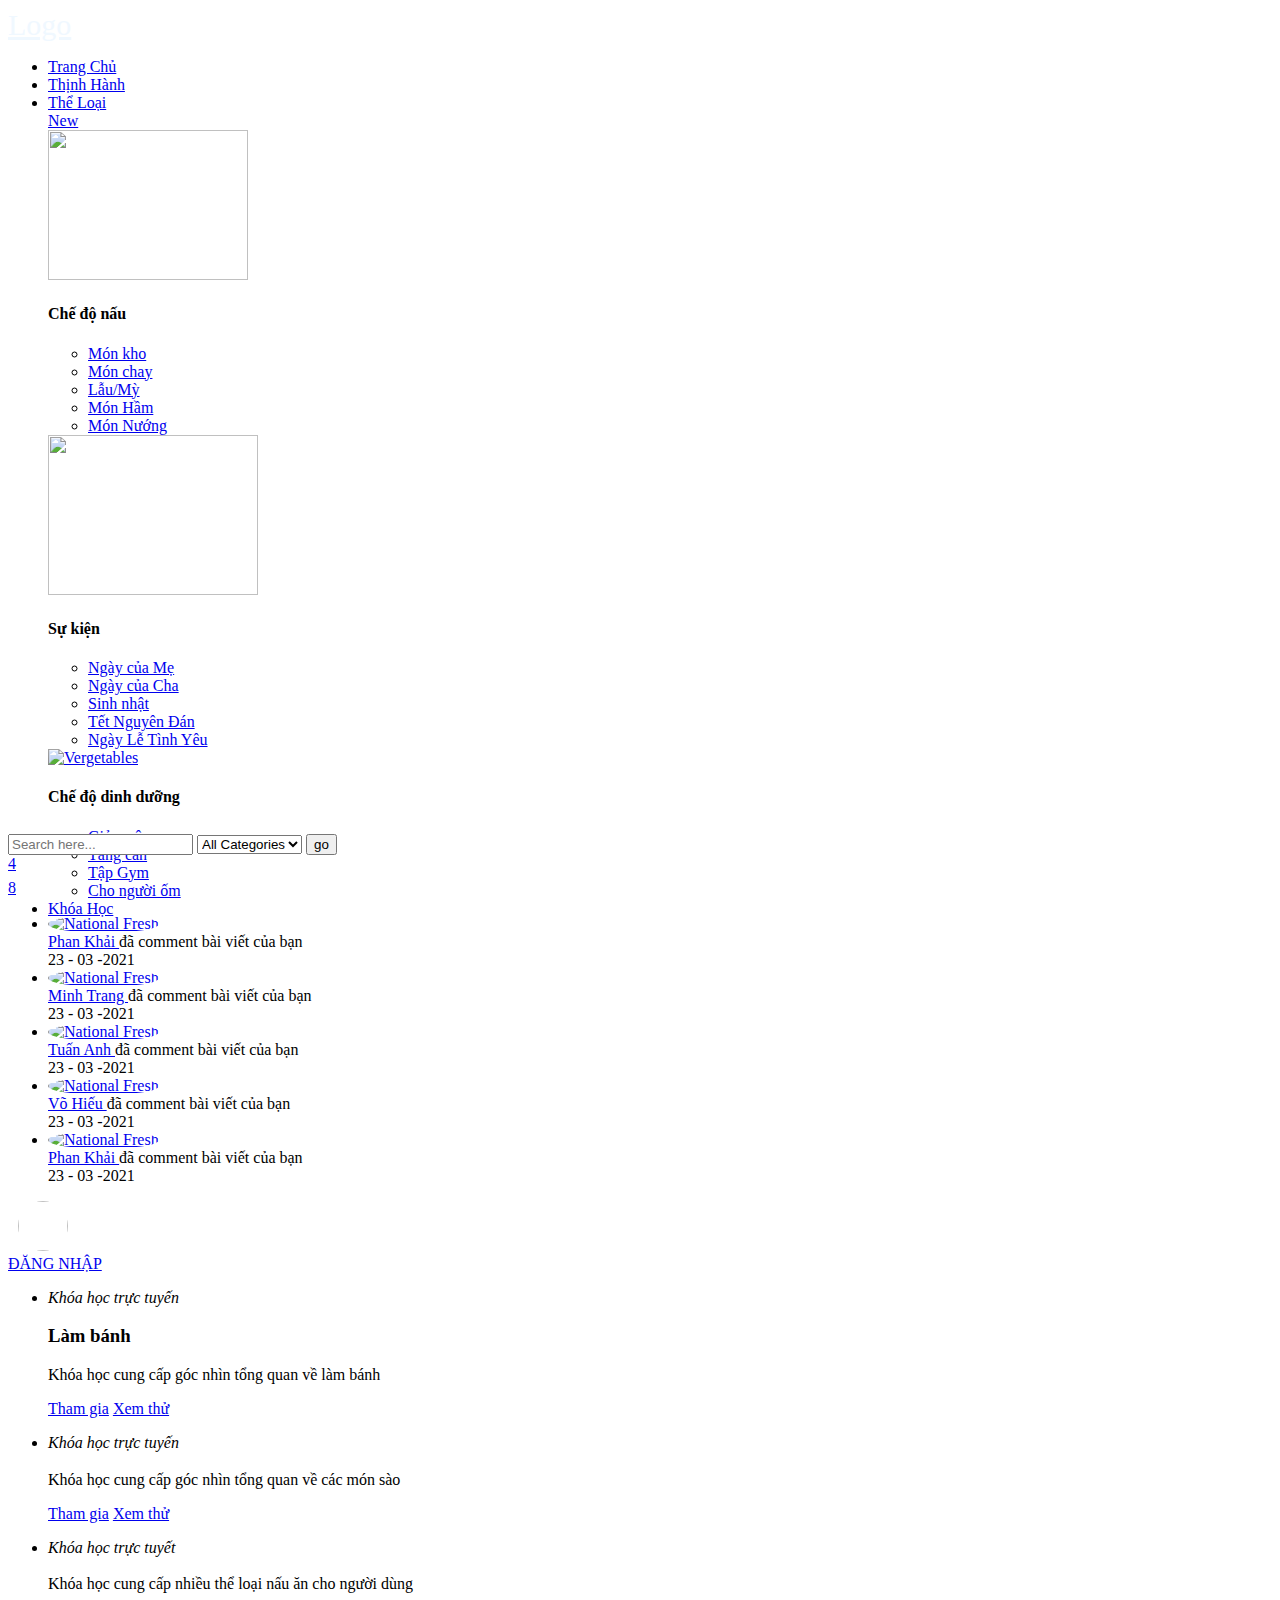
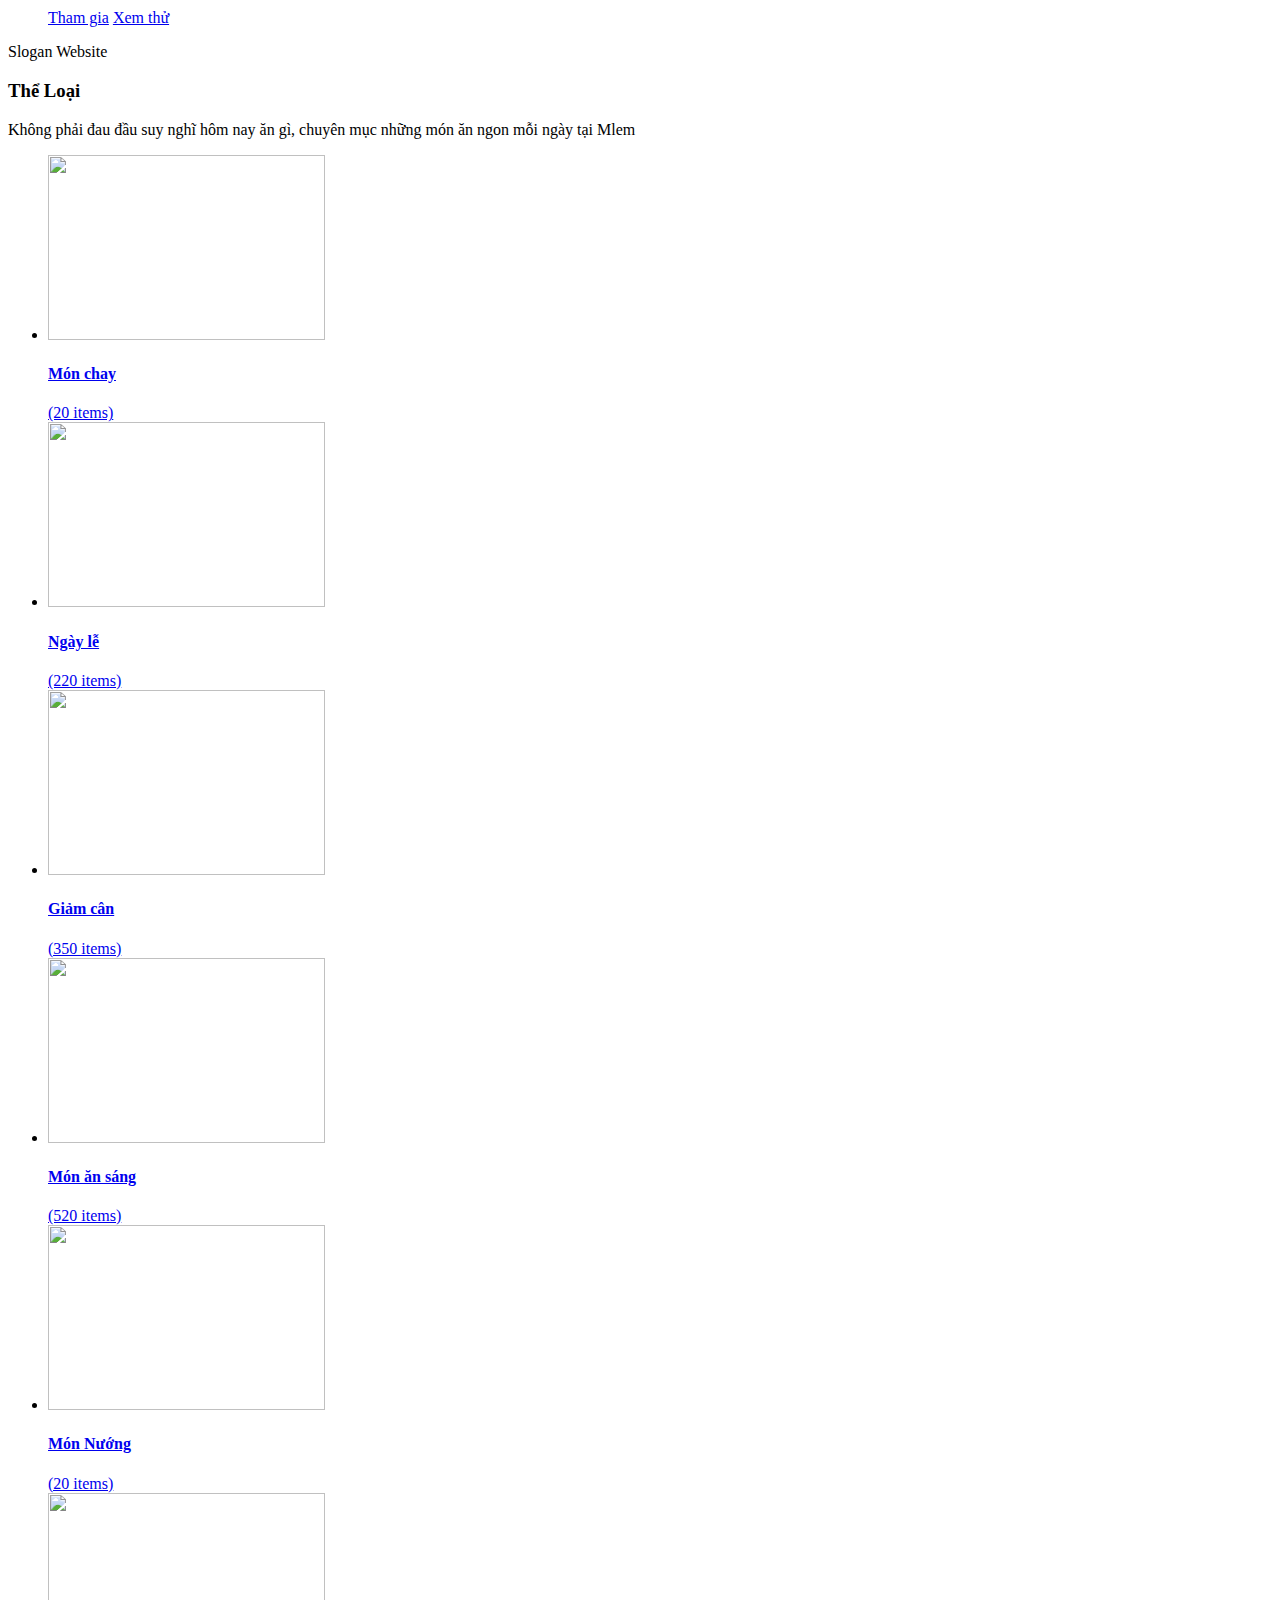
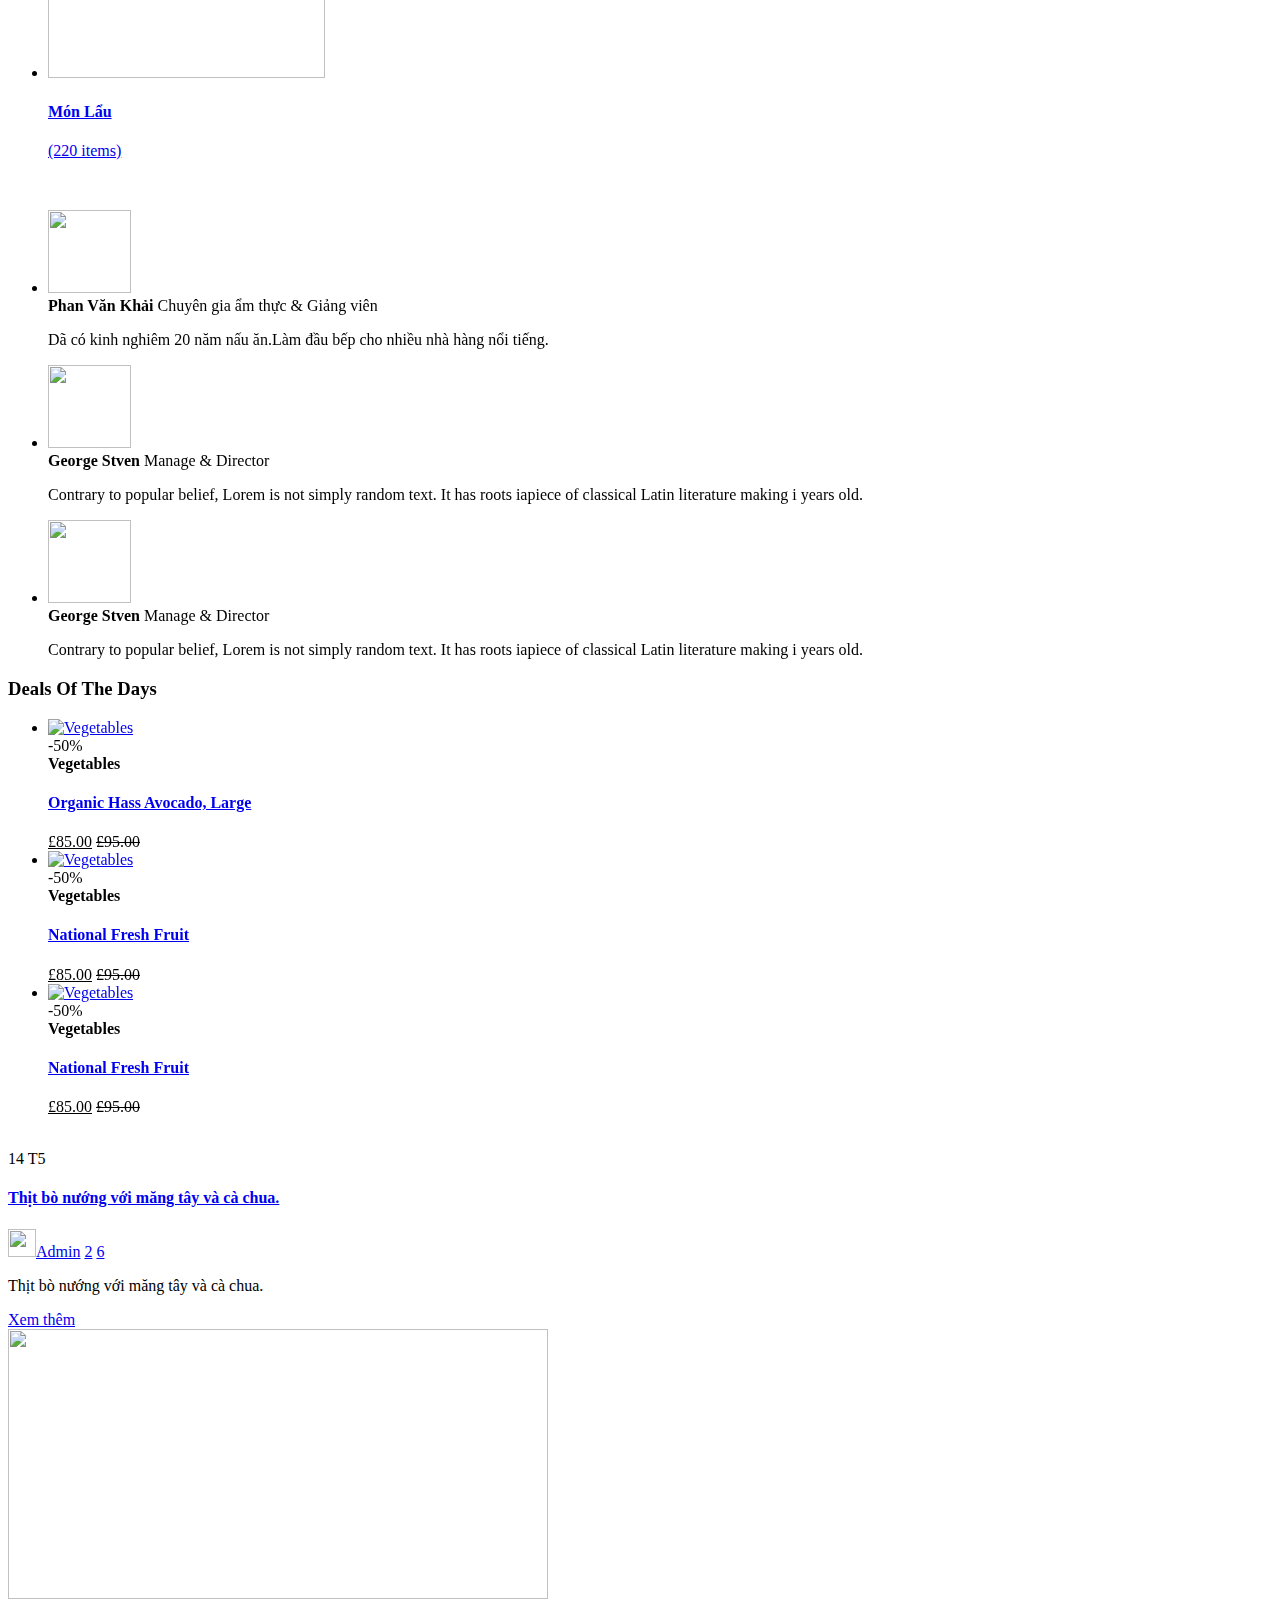
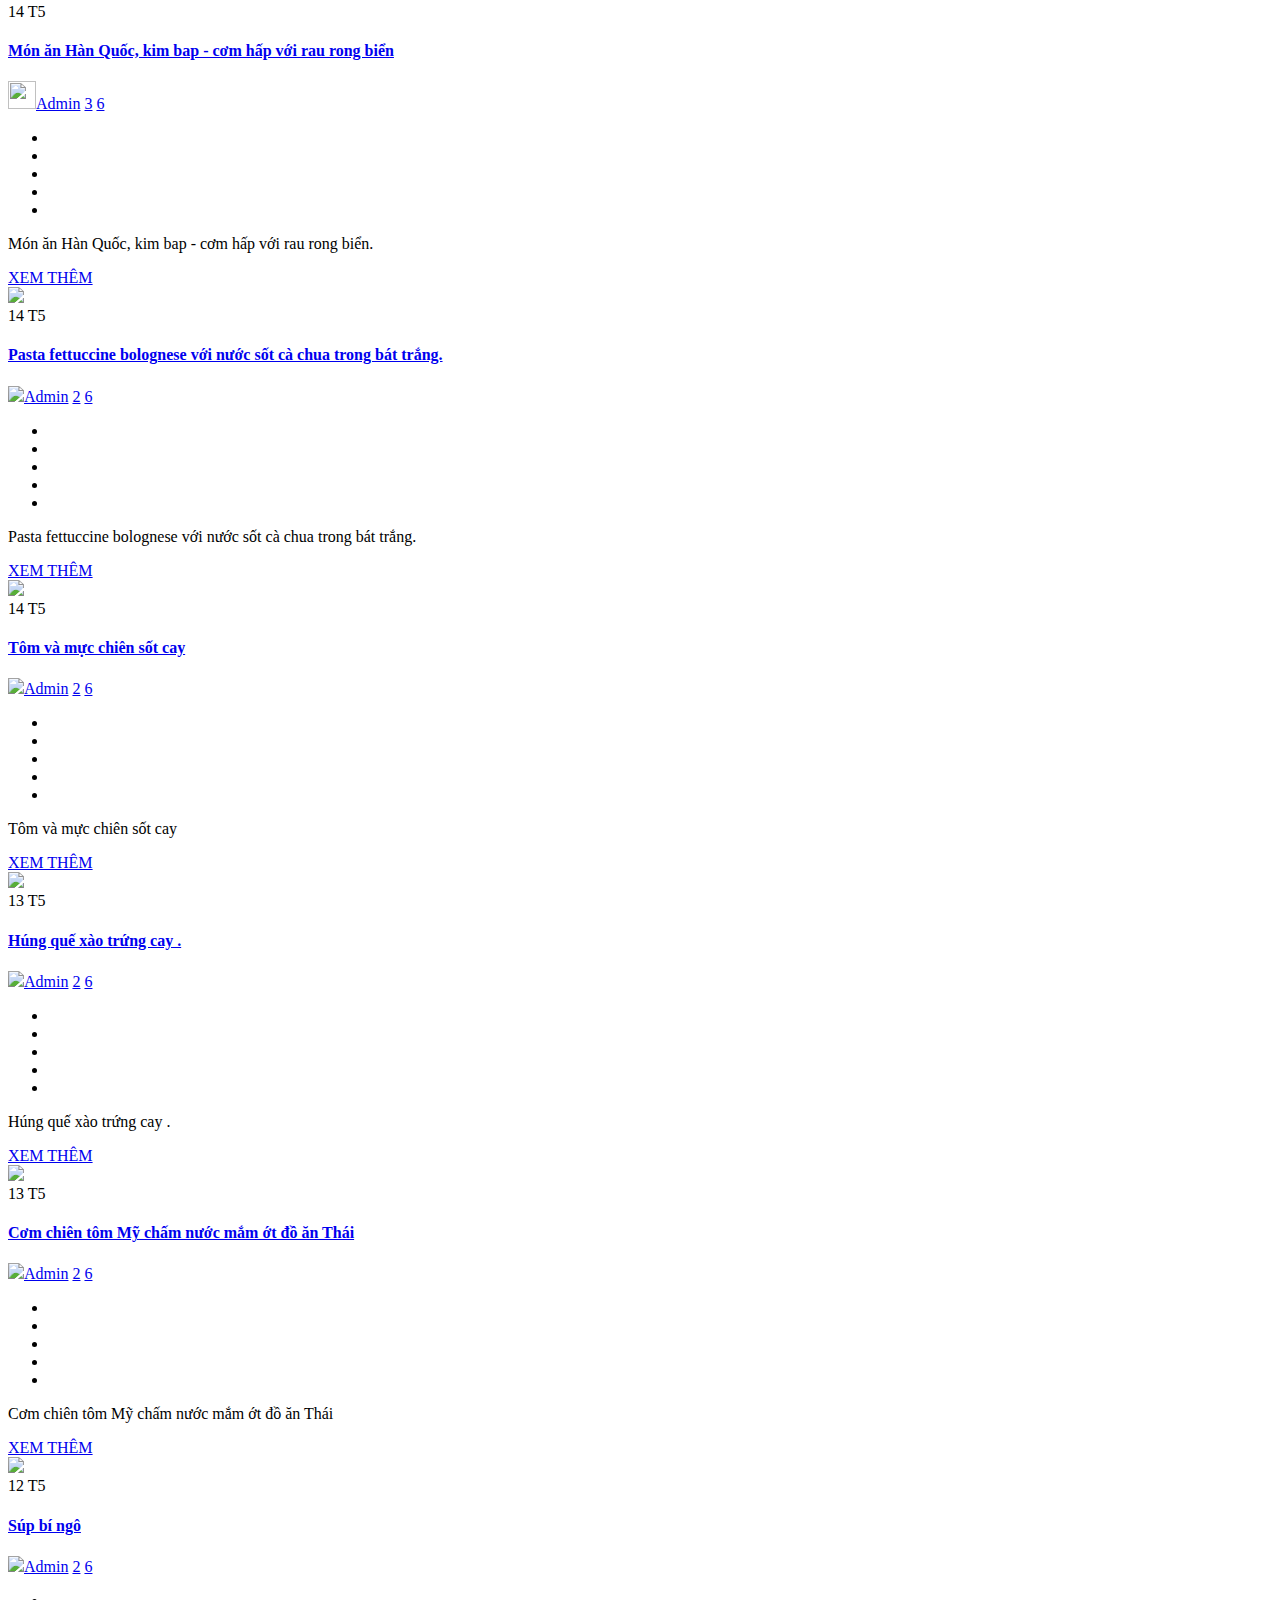
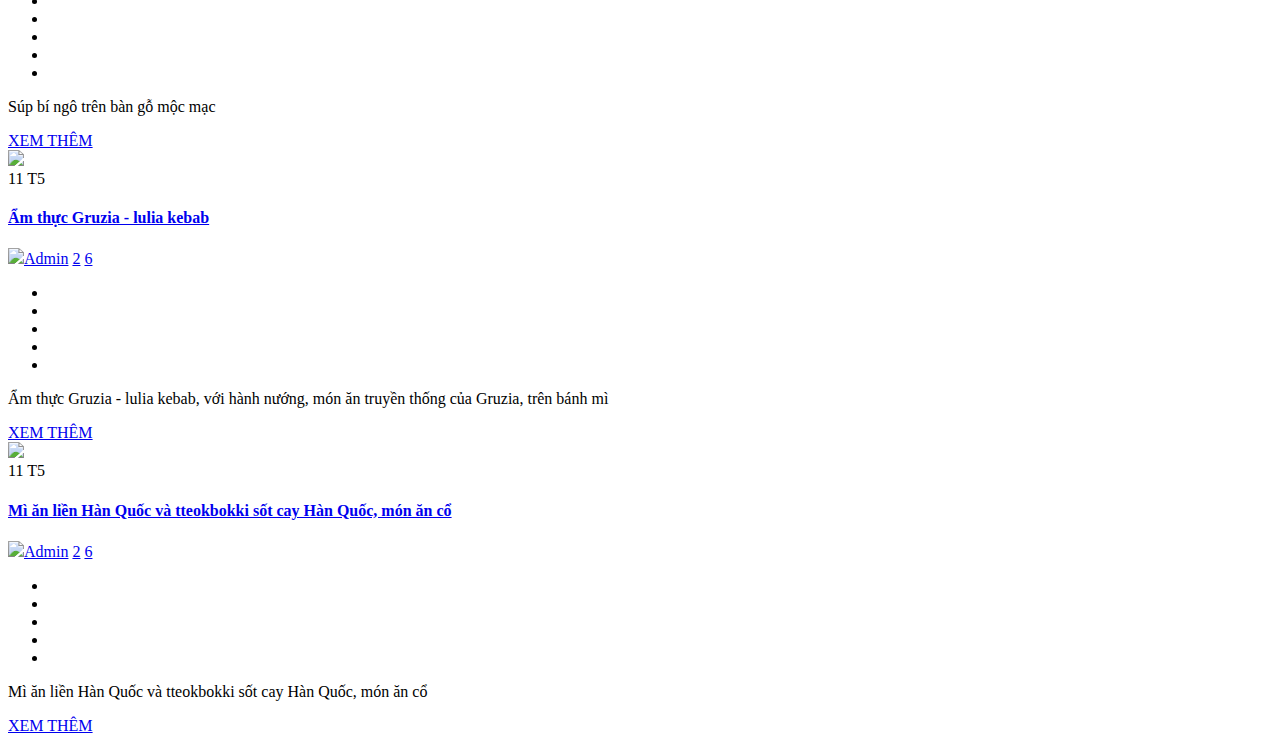
==== src/main/resources/templates/index.html @ c3fb503d "deploy on host" ====
<!DOCTYPE html>
<html class="no-js" lang="en">

<head>
	<meta charset="utf-8">
	<meta http-equiv="X-UA-Compatible" content="IE=edge">
	<meta name="viewport" content="width=device-width, initial-scale=1">
	<title>Mlem Mlem</title>
	<link href="https://fonts.googleapis.com/css?family=Cairo:400,600,700&amp;display=swap" rel="stylesheet">
	<link href="https://fonts.googleapis.com/css?family=Poppins:600&amp;display=swap" rel="stylesheet">
	<link href="https://fonts.googleapis.com/css?family=Playfair+Display:400i,700i" rel="stylesheet">
	<link href="https://fonts.googleapis.com/css?family=Ubuntu&amp;display=swap" rel="stylesheet">
	<link rel="shortcut icon" type="image/x-icon" href="assets/images/favicon.png" />
	<link rel="stylesheet" href="assets/css/bootstrap1.min.css">
	<link rel="stylesheet" href="assets/css/animate.min.css">
	<link rel="stylesheet" href="assets/css/font-awesome.min.css">
	<link rel="stylesheet" href="assets/css/nice-select.css">
	<link rel="stylesheet" href="assets/css/slick.min.css">
	<link rel="stylesheet" href="assets/css/style.css">
	<link rel="stylesheet" href="assets/css/main-color02.css">
	<link rel="stylesheet" href="assets/css/all.css">


</head>

<body class="biolife-body">

	<!-- Preloader -->
	<div id="biof-loading">
		<div class="biof-loading-center">
			<div class="biof-loading-center-absolute">
				<div class="dot dot-one"></div>
				<div class="dot dot-two"></div>
				<div class="dot dot-three"></div>
			</div>
		</div>
	</div>

	<!-- HEADER -->
	<header id="header" class="header-area style-01 layout-02">

		<div class="header-middle biolife-sticky-object ">
			<div class="container">
				<div class="row">
					<div class="col-lg-2 col-md-2 col-sm-6 col-xs-6">
						<a href="home-02.html" class="biolife-logo" style="color: aliceblue; font-size: 30px;">
							Logo
							<!-- <img src="assets/images/organic-2.png" alt="biolife logo" width="135" height="34"> -->
						</a>
					</div>
					<div class="col-lg-5 col-md-6 hidden-sm hidden-xs">
						<div class="primary-menu">
							<ul class="menu biolife-menu clone-main-menu clone-primary-menu">
								<li class="menu-item"><a href="#">Trang Chủ</a></li>
								<li class="menu-item"><a href="#">Thịnh Hành</a></li>
								<li class="menu-item menu-item menu-item-has-children has-megamenu">
									<a href="#" class="menu-name" data-title="Shop">Thể Loại<div class="sup-item"><span
												class="lbl new">New</span></div></a>
									<div class="wrap-megamenu lg-width md-width-970">
										<div class="mega-content">
											<div class="col-lg-4 col-md-4 md-margin-bottom-0 xs-margin-bottom-46px">
												<div class="wrap-custom-menu vertical-menu">
													<div class="top-banner-menu">
														<a href="#"><img src="assets/images/home-02/theloai1.jpg"
																width="200" height="150"></a>
													</div>
													<h4 class="menu-title">Chế độ nấu</h4>
													<ul class="menu">
														<li><a href="#">Món kho</a></li>
														<li><a href="#">Món chay</a></li>
														<li><a href="#">Lẫu/Mỳ</a></li>
														<li><a href="#">Món Hầm</a></li>
														<li><a href="#">Món Nướng</a></li>
													</ul>
												</div>
											</div>
											<div class="col-lg-4 col-md-4 md-margin-bottom-0 xs-margin-bottom-46px">
												<div class="wrap-custom-menu vertical-menu">
													<div class="top-banner-menu">
														<a href="#"><img src="assets/images/home-02/eventday.png"
																width="210" height="160"></a>
													</div>
													<h4 class="menu-title">Sự kiện</h4>
													<ul class="menu">
														<li><a href="#">Ngày của Mẹ</a></li>
														<li><a href="#">Ngày của Cha</a></li>
														<li><a href="#">Sinh nhật</a></li>
														<li><a href="#">Tết Nguyên Đán</a></li>
														<li><a href="#">Ngày Lễ Tình Yêu</a></li>
													</ul>
												</div>
											</div>
											<div class="col-lg-4 col-md-4 md-margin-bottom-0 xs-margin-bottom-46px">
												<div class="wrap-custom-menu vertical-menu">
													<div class="top-banner-menu">
														<a href="#"><img src="assets/images/home-02/chedo.jpg"
																width="250" height="150" alt="Vergetables"></a>
													</div>
													<h4 class="menu-title">Chế độ dinh dưỡng</h4>
													<ul class="menu">
														<li><a href="#">Giảm cân</a></li>
														<li><a href="#">Tăng cân</a></li>
														<li><a href="#">Tập Gym</a></li>
														<li><a href="#">Cho người ốm</a></li>
													</ul>
												</div>
											</div>

										</div>
									</div>
								</li>
								<li class="menu-item"><a href="/newGeneralCourse">Khóa Học</a></li>
							</ul>
						</div>
					</div>

					<div class="col-lg-5 col-md-4 col-sm-6 col-xs-6">
						<div class="biolife-cart-info">
							<div class="mobile-search">
								<a href="javascript:void(0)" class="open-searchbox"><i
										class="biolife-icon icon-search"></i></a>
								<div class="mobile-search-content" style="margin-top: -100px;">
									<form action="#" class="form-search" name="mobile-seacrh" method="get">
										<a href="#" class="btn-close"><span
												class="biolife-icon icon-close-menu"></span></a>
										<input type="text" name="s" class="input-text" value=""
											placeholder="Search here...">
										<select name="category">
											<option value="-1" selected>All Categories</option>
											<option value="vegetables">Món kho</option>
											<option value="fresh_berries">Món nướng</option>
											<option value="ocean_foods">Món Hấp</option>
											<option value="butter_eggs">Món chiên</option>
											<option value="fastfood">Fastfood</option>
											<option value="fresh_meat">Món gỏi</option>
											<option value="fresh_onion">Quay</option>
											<option value="papaya_crisps">Lẫu</option>
											<option value="oatmeal">Hầm</option>
										</select>
										<button type="submit" class="btn-submit">go</button>
									</form>
								</div>
							</div>

							<div class="wishlist-block hidden-sm hidden-xs">
								<a href="javascript:void(0)" class="dsktp-open-searchbox">
									<span class="icon-qty-combine">
										<i class="biolife-icon icon-search"></i>
									</span>
								</a>
							</div>
							<div class="wishlist-block hidden-sm hidden-xs">
								<a href="#" class="link-to">
									<span class="icon-qty-combine">
										<i class="icon-heart-bold biolife-icon"></i>
										<span class="qty">4</span>
									</span>
								</a>
							</div>
							<div class="minicart-block">
								<div class="minicart-contain">
									<a href="javascript:void(0)" class="link-to">
										<span class="icon-qty-combine">
											<!-- <i class="icon-cart-mini biolife-icon"></i> -->
											<i class="fa fa-bell biolife-icon" style="font-size: 23px;"></i>
											<span class="qty">8</span>
										</span>
									</a>
									<div class="cart-content">
										<div class="cart-inner">
											<ul class="products">
												<li class="ho">
													<div class="minicart-item">
														<div class="thumb">
															<a href="#"><img src="assets/images/home-02/Khai.jpg"
																	style="border-radius: 50%;" width="70" height="70"
																	alt="National Fresh"></a>
														</div>
														<div class="left-info">
															<div class="product-title"><a class="a" href="#">Phan Khải
																</a><span style="color:black"> đã comment bài viết của
																	bạn</span></div>

															<div class="qty">
																<label>23 - 03 -2021</label>
															</div>
														</div>
														<div class="action">
															<a href="#" class="remove"><i class="fas fa-trash"></i></a>

														</div>
													</div>
												</li>
												<li class="ho">
													<div class="minicart-item">
														<div class="thumb">
															<a href="#"><img src="assets/images/home-02/trang.jpg"
																	style="border-radius: 50%;" width="70" height="70"
																	alt="National Fresh"></a>
														</div>
														<div class="left-info">
															<div class="product-title"><a class="a" href="#">Minh Trang
																</a><span style="color:black"> đã comment bài viết của
																	bạn</span></div>

															<div class="qty">
																<label>23 - 03 -2021</label>
															</div>
														</div>
														<div class="action">
															<a href="#" class="remove"><i class="fas fa-trash"></i></a>

														</div>
													</div>
												</li>
												<li class="ho">
													<div class="minicart-item">
														<div class="thumb">
															<a href="#"><img src="assets/images/home-02/TuanAnh.jpg"
																	style="border-radius: 50%;" width="70" height="70"
																	alt="National Fresh"></a>
														</div>
														<div class="left-info">
															<div class="product-title"><a class="a" href="#">Tuấn Anh
																</a><span style="color:black"> đã comment bài viết của
																	bạn</span></div>

															<div class="qty">
																<label>23 - 03 -2021</label>
															</div>
														</div>
														<div class="action">
															<a href="#" class="remove"><i class="fas fa-trash"></i></a>

														</div>
													</div>
												</li>
												<li class="ho">
													<div class="minicart-item">
														<div class="thumb">
															<a href="#"><img src="assets/images/home-02/Hieu.jpg"
																	style="border-radius: 50%;" width="70" height="70"
																	alt="National Fresh"></a>
														</div>
														<div class="left-info">
															<div class="product-title"><a class="a" href="#">Võ Hiếu
																</a><span style="color:black"> đã comment bài viết của
																	bạn</span></div>

															<div class="qty">
																<label>23 - 03 -2021</label>
															</div>
														</div>
														<div class="action">
															<a href="#" class="remove"><i class="fas fa-trash"></i></a>

														</div>
													</div>
												</li>
												<li class="ho">
													<div class="minicart-item">
														<div class="thumb">
															<a href="#"><img src="assets/images/home-02/Khai.jpg"
																	style="border-radius: 50%;" width="70" height="70"
																	alt="National Fresh"></a>
														</div>
														<div class="left-info">
															<div class="product-title"><a class="a" href="#">Phan Khải
																</a><span style="color:black"> đã comment bài viết của
																	bạn</span></div>

															<div class="qty">
																<label>23 - 03 -2021</label>
															</div>
														</div>
														<div class="action">
															<a href="#" class="remove"><i class="fas fa-trash"></i></a>
														</div>
													</div>
												</li>
											</ul>
										</div>
									</div>
								</div>
							</div>
							<div class="login-item unauthenticated" th:if="${user!=null}">
							
								<a href="/logout" class="login-link" th:text="${user.fullName}"></a>
								<a href="/logout" class="login-link" th:text="${user.id}"></a>
                         <span th:if="${user.avatar!=null}">
							<img th:src="${user.avatar}" style="width: 50px;height: 50px; border-radius:50%; margin-left:10px;" />
							</span>
							</div>
							<div class="login-item unauthenticated" th:unless="${user!=null}">
								<a href="/login" class="login-link"><i class="biolife-icon icon-login"></i>ĐĂNG NHẬP</a>
							</div>

							<div class="mobile-menu-toggle">
								<a class="btn-toggle" data-object="open-mobile-menu" href="javascript:void(0)">
									<span></span>
									<span></span>
									<span></span>
								</a>
							</div>
						</div>
					</div>
				</div>
			</div>
		</div>
	</header>

	<!-- Page Contain -->
	<div class="page-contain ">

		<!-- Main content -->
		<div id="main-content " class="main-content ">

			<!-- Block 01: Main slide block-->
			<div class="main-slide block-slider">
				<ul class="biolife-carousel nav-none-on-mobile"
					data-slick='{"arrows": true, "dots": false, "slidesMargin": 0, "slidesToShow": 1, "infinite": true, "speed": 800}'>
					<li>
						<div class="slide-contain slider-opt03__layout01 mode-02 slide-bgr-01">
							<div class="media"></div>
							<div class="text-content">
								<i class="first-line">Khóa học trực tuyến</i>
								<h3 class="second-line">Làm bánh</h3>
								<p class="third-line">Khóa học cung cấp góc nhìn tổng quan về làm bánh</p>
								<p class="buttons">
									<a href="#" class="btn btn-bold">Tham gia</a>
									<a href="#" class="btn btn-thin">Xem thử</a>
								</p>
							</div>
						</div>
					</li>
					<li>
						<div class="slide-contain slider-opt03__layout01 mode-02 slide-bgr-02">
							<div class="media"></div>
							<div class="text-content">
								<i class="first-line">Khóa học trực tuyến </i>
								<h3 class="second-line"></h3>
								<p class="third-line"> Khóa học cung cấp góc nhìn tổng quan về các món sào</p>
								<p class="buttons">
									<a href="#" class="btn btn-bold">Tham gia</a>
									<a href="#" class="btn btn-thin">Xem thử</a>
								</p>
							</div>
						</div>
					</li>
					<li>
						<div class="slide-contain slider-opt03__layout01 mode-02 slide-bgr-03">
							<div class="media"></div>
							<div class="text-content">
								<i class="first-line">Khóa học trực tuyết</i>
								<h3 class="second-line"></h3>
								<p class="third-line">Khóa học cung cấp nhiều thể loại nấu ăn cho người dùng</p>
								<p class="buttons">
									<a href="#" class="btn btn-bold">Tham gia</a>
									<a href="#" class="btn btn-thin">Xem thử</a>
								</p>
							</div>
						</div>
					</li>
				</ul>
			</div>
			<div class="wrap-category xs-margin-top-80px">
				<div class="container">
					<div class="biolife-title-box style-02 xs-margin-bottom-33px">
						<span class="subtitle">Slogan Website</span>
						<h3 class="main-title">Thể Loại</h3>
						<p class="desc">Không phải đau đầu suy nghĩ hôm nay ăn gì, chuyên mục những món ăn ngon mỗi ngày
							tại Mlem </p>
					</div>
					<ul class="biolife-carousel nav-center-bold nav-none-on-mobile"
						data-slick='{"arrows":true,"dots":false,"infinite":false,"speed":400,"slidesMargin":30,"slidesToShow":4, "responsive":[{"breakpoint":1200, "settings":{ "slidesToShow": 3}},{"breakpoint":992, "settings":{ "slidesToShow": 3}},{"breakpoint":768, "settings":{ "slidesToShow": 2, "slidesMargin":10}}, {"breakpoint":500, "settings":{ "slidesToShow": 1}}]}'>
						<li>
							<div class="biolife-cat-box-item">
								<div class="cat-thumb">
									<a href="#" class="cat-link">
										<img src="assets/images/home-02/monchay.png" width="277" height="185" alt="">
									</a>
								</div>
								<a class="cat-info" href="#">
									<h4 class="cat-name">Món chay</h4>
									<span class="cat-number">(20 items)</span>
								</a>
							</div>
						</li>
						<li>
							<div class="biolife-cat-box-item">
								<div class="cat-thumb">
									<a href="#" class="cat-link">
										<img src="assets/images/home-02/ngayle.jpg" width="277" height="185" alt="">
									</a>
								</div>
								<a class="cat-info" href="#">
									<h4 class="cat-name">Ngày lễ</h4>
									<span class="cat-number">(220 items)</span>
								</a>
							</div>
						</li>
						<li>
							<div class="biolife-cat-box-item">
								<div class="cat-thumb">
									<a href="#" class="cat-link">
										<img src="assets/images/home-02/giamcan.png" width="277" height="185" alt="">
									</a>
								</div>
								<a class="cat-info" href="#">
									<h4 class="cat-name">Giảm cân</h4>
									<span class="cat-number">(350 items)</span>
								</a>
							</div>
						</li>
						<li>
							<div class="biolife-cat-box-item">
								<div class="cat-thumb">
									<a href="#" class="cat-link">
										<img src="assets/images/home-02/ansang.png" width="277" height="185" alt="">
									</a>
								</div>
								<a class="cat-info" href="#">
									<h4 class="cat-name">Món ăn sáng</h4>
									<span class="cat-number">(520 items)</span>
								</a>
							</div>
						</li>
						<li>
							<div class="biolife-cat-box-item">
								<div class="cat-thumb">
									<a href="#" class="cat-link">
										<img src="assets/images/home-02/nuong.jpg" width="277" height="185" alt="">
									</a>
								</div>
								<a class="cat-info" href="#">
									<h4 class="cat-name">Món Nướng</h4>
									<span class="cat-number">(20 items)</span>
								</a>
							</div>
						</li>
						<li>
							<div class="biolife-cat-box-item">
								<div class="cat-thumb">
									<a href="#" class="cat-link">
										<img src="assets/images/home-02/lau.png" width="277" height="185" alt="">
									</a>
								</div>
								<a class="cat-info" href="#">
									<h4 class="cat-name">Món Lẩu</h4>
									<span class="cat-number">(220 items)</span>
								</a>
							</div>
						</li>
					</ul>
				</div>
			</div>
			<div class="container" style="margin-top: 50px;">
				<div class="col-lg-3 hidden-md hidden-sm hidden-xs" style="position: -webkit-sticky;
                position: sticky;top: 50px;">

					<!--Block 06: Testimonials-->
					<div
						class="testimonial-block tsm-no-margin-type clone-to-mobile-sidebar md-margin-bottom-50 xs-margin-bottom-80px">
						<ul class="biolife-carousel dots_ring_style_2"
							data-slick='{"arrows":false,"dots":true,"infinite":false,"speed":400,"slidesMargin":30,"slidesToShow":1}'>
							<li>
								<div class="testml-elem-2">
									<div class="avata">
										<img src="assets/images/home-05/testiminal-01.jpg" alt="" width="83"
											height="83">
									</div>
									<b class="name">Phan Văn Khải</b>
									<span class="title">Chuyên gia ẩm thực & Giảng viên</span>
									<p class="comment">Dã có kinh nghiêm 20 năm nấu ăn.Làm đầu bếp cho nhiều nhà hàng
										nổi tiếng.</p>
								</div>
							</li>
							<li>
								<div class="testml-elem-2">
									<div class="avata">
										   <img src="assets/images/home-05/testiminal-01.jpg" alt="" width="83"
											height="83">
									</div>
									<b class="name">George Stven</b>
									<span class="title">Manage & Director</span>
									<p class="comment">Contrary to popular belief, Lorem is not simply random text. It
										has roots iapiece of classical Latin literature making i years old.</p>
								</div>
							</li>
							<li>
								<div class="testml-elem-2">
									<div class="avata">
										<img src="assets/images/home-05/testiminal-01.jpg" alt="" width="83"
											height="83">
									</div>
									<b class="name">George Stven</b>
									<span class="title">Manage & Director</span>
									<p class="comment">Contrary to popular belief, Lorem is not simply random text. It
										has roots iapiece of classical Latin literature making i years old.</p>
								</div>
							</li>
						</ul>
					</div>
					<!--Block 07: Sale Cousre-->
					<div
						class="testimonial-block tsm-no-margin-type clone-to-mobile-sidebar md-margin-bottom-50 xs-margin-bottom-80px">
						<div class="advance-product-box countdown advance-product-box_countdown">
							<div class="biolife-title-box in-countdown biolife-title-box_in-countdown">
								<h3 class="title">Deals Of The Days</h3>
							</div>
							<ul class="products-list biolife-carousel default-product-style nav-center-03 nav-none-on-mobile"
								data-slick='{"arrows": true, "dots": false, "slidesMargin": 0, "slidesToShow": 1, "infinite": true, "speed": 800, "responsive":[{"breakpoint":768, "settings":{ "slidesToShow": 2, "slidesMargin":5 }}, {"breakpoint":500, "settings":{ "slidesToShow": 1}}]}'>
								<li class="product-item">
									<div class="contain-product">
										<div class="product-thumb">
											<a href="#" class="link-to-product" tabindex="-1">
												<img src="assets/images/products/p-03.jpg" alt="Vegetables" width="270"
													height="270" class="product-thumnail">
											</a>
											<div class="labels">
												<span class="sale-label">-50%</span>
											</div>
										</div>
										<div class="info">
											<b class="categories">Vegetables</b>
											<h4 class="product-title"><a href="#" class="pr-name" tabindex="-1">Organic
													Hass Avocado, Large</a></h4>
											<div class="price ">
												<ins><span class="price-amount"><span
															class="currencySymbol">£</span>85.00</span></ins>
												<del><span class="price-amount"><span
															class="currencySymbol">£</span>95.00</span></del>
											</div>
											<div class="biolife-countdown" data-datetime="2020-01-18 00:00 +00:00">
											</div>
										</div>
									</div>
								</li>
								<li class="product-item">
									<div class="contain-product">
										<div class="product-thumb">
											<a href="#" class="link-to-product" tabindex="-1">
												<img src="assets/images/products/p-05.jpg" alt="Vegetables" width="270"
													height="270" class="product-thumnail">
											</a>
											<div class="labels">
												<span class="sale-label">-50%</span>
											</div>
										</div>
										<div class="info">
											<b class="categories">Vegetables</b>
											<h4 class="product-title"><a href="#" class="pr-name" tabindex="-1">National
													Fresh Fruit</a></h4>
											<div class="price ">
												<ins><span class="price-amount"><span
															class="currencySymbol">£</span>85.00</span></ins>
												<del><span class="price-amount"><span
															class="currencySymbol">£</span>95.00</span></del>
											</div>
											<div class="biolife-countdown" data-datetime="2020-01-18 00:00 +00:00">
											</div>
										</div>
									</div>
								</li>
								<li class="product-item">
									<div class="contain-product">
										<div class="product-thumb">
											<a href="#" class="link-to-product" tabindex="-1">
												<img src="assets/images/products/p-22.jpg" alt="Vegetables" width="270"
													height="270" class="product-thumnail">
											</a>
											<div class="labels">
												<span class="sale-label">-50%</span>
											</div>
										</div>
										<div class="info">
											<b class="categories">Vegetables</b>
											<h4 class="product-title"><a href="#" class="pr-name" tabindex="-1">National
													Fresh Fruit</a></h4>
											<div class="price ">
												<ins><span class="price-amount"><span
															class="currencySymbol">£</span>85.00</span></ins>
												<del><span class="price-amount"><span
															class="currencySymbol">£</span>95.00</span></del>
											</div>
											<div class="biolife-countdown" data-datetime="2020-01-18 00:00 +00:00">
											</div>
										</div>
									</div>
								</li>
							</ul>
						</div>
					</div>
				</div>
				<div class="col-lg-9 col-xs-12">
					<div class="product-item col-lg-4 col-md-4 col-sm-4 col-xs-6">
						<div class="post-item style-bottom-info layout-02 ">
							<div class="thumbnail">
								<a href="#" class="link-to-post"><img src="assets/images/home-02/thitbo.jpg" alt=""></a>
								<div class="post-date">
									<span class="date">14</span>
									<span class="month">T5</span>
								</div>
							</div>
							<div class="post-content">
								<h4 class="post-name"><a href="#" class="linktopost">Thịt bò nướng với măng tây và cà
										chua.</a></h4>
								<div class="post-meta">
									<a href="#" class="post-meta__item author"><img
											src="assets/images/home-03/post-author.png" width="28" height="28"
											alt=""><span>Admin</span></a>
									<a href="#" class="post-meta__item btn liked-count">2<span
											class="biolife-icon icon-comment"></span></a>
									<a href="#" class="post-meta__item btn comment-count">6<span
											class="biolife-icon icon-like"></span></a>
									<div class="post-meta__item post-meta__item-social-box">
										<span class="tbn"><i class="fa fa-share-alt" aria-hidden="true"></i></span>
										<!-- <div class="inner-content">
                                            <ul class="socials">
                                                <li><a href="#" title="twitter" class="socail-btn"><i class="fa fa-twitter" aria-hidden="true"></i></a></li>
                                                <li><a href="#" title="facebook" class="socail-btn"><i class="fa fa-facebook" aria-hidden="true"></i></a></li>
                                                <li><a href="#" title="pinterest" class="socail-btn"><i class="fa fa-pinterest" aria-hidden="true"></i></a></li>
                                                <li><a href="#" title="youtube" class="socail-btn"><i class="fa fa-youtube" aria-hidden="true"></i></a></li>
                                                <li><a href="#" title="instagram" class="socail-btn"><i class="fa fa-instagram" aria-hidden="true"></i></a></li>
                                            </ul>
                                        </div> -->
									</div>
								</div>
								<p class="excerpt">Thịt bò nướng với măng tây và cà chua.</p>
								<div class="group-buttons">
									<a href="#" class="btn readmore">Xem thêm</a>
								</div>
							</div>
						</div>
					</div>

					<div class="product-item col-lg-4 col-md-4 col-sm-4 col-xs-6">
						<div class="post-item style-bottom-info layout-02">
							<div class="thumbnail">
								<a href="#" class="link-to-post"><img src="assets/images/home-02/susi.jpg" width="540px"
										height="270" alt=""></a>
								<div class="post-date">
									<span class="date">14</span>
									<span class="month">T5</span>
								</div>
							</div>


							<!-- view post  -->

							<div class="post-content">
								<h4 class="post-name"><a href="#" class="linktopost">Món ăn Hàn Quốc, kim bap - cơm hấp
										với rau rong biển</a></h4>
								<div class="post-meta">
									<a href="#" class="post-meta__item author"><img
											src="assets/images/home-03/post-author.png" width="28" height="28"
											alt=""><span>Admin</span></a>
									<a href="#" class="post-meta__item btn liked-count">3<span
											class="biolife-icon icon-comment"></span></a>
									<a href="#" class="post-meta__item btn comment-count">6<span
											class="biolife-icon icon-like"></span></a>
									<div class="post-meta__item post-meta__item-social-box">
										<span class="tbn"><i class="fa fa-share-alt" aria-hidden="true"></i></span>
										<div class="inner-content">
											<ul class="socials">
												<li><a href="#" title="twitter" class="socail-btn"><i
															class="fa fa-twitter" aria-hidden="true"></i></a></li>
												<li><a href="#" title="facebook" class="socail-btn"><i
															class="fa fa-facebook" aria-hidden="true"></i></a></li>
												<li><a href="#" title="pinterest" class="socail-btn"><i
															class="fa fa-pinterest" aria-hidden="true"></i></a></li>
												<li><a href="#" title="youtube" class="socail-btn"><i
															class="fa fa-youtube" aria-hidden="true"></i></a></li>
												<li><a href="#" title="instagram" class="socail-btn"><i
															class="fa fa-instagram" aria-hidden="true"></i></a></li>
											</ul>
										</div>
									</div>
								</div>
								<p class="excerpt">Món ăn Hàn Quốc, kim bap - cơm hấp với rau rong biển.</p>
								<div class="group-buttons">
									<a href="#" class="btn readmore">XEM THÊM</a>
								</div>
							</div>
						</div>
					</div>
					<div class="product-item col-lg-4 col-md-4 col-sm-4 col-xs-6">
						<div class="post-item style-bottom-info layout-02">
							<div class="thumbnail">
								<a href="# " class="link-to-post "><img src="assets/images/home-02/CHACHIEN.jpg "
										alt=" "></a>
								<div class="post-date ">
									<span class="date ">14</span>
									<span class="month ">T5</span>
								</div>
							</div>
							<div class="post-content ">
								<h4 class="post-name "><a href="# " class="linktopost ">Pasta fettuccine bolognese với
										nước sốt cà chua trong bát trắng. </a></h4>
								<div class="post-meta ">
									<a href="# " class="post-meta__item author "><img
											src="assets/images/home-03/post-author.png " width="28 " height="28 "
											alt=" "><span>Admin</span></a>
									<a href="# " class="post-meta__item btn liked-count ">2<span
											class="biolife-icon icon-comment "></span></a>
									<a href="# " class="post-meta__item btn comment-count ">6<span
											class="biolife-icon icon-like "></span></a>
									<div class="post-meta__item post-meta__item-social-box ">
										<span class="tbn "><i class="fa fa-share-alt " aria-hidden="true "></i></span>
										<div class="inner-content ">
											<ul class="socials ">
												<li><a href="# " title="twitter " class="socail-btn "><i
															class="fa fa-twitter " aria-hidden="true "></i></a></li>
												<li><a href="# " title="facebook " class="socail-btn "><i
															class="fa fa-facebook " aria-hidden="true "></i></a></li>
												<li><a href="# " title="pinterest " class="socail-btn "><i
															class="fa fa-pinterest " aria-hidden="true "></i></a></li>
												<li><a href="# " title="youtube " class="socail-btn "><i
															class="fa fa-youtube " aria-hidden="true "></i></a></li>
												<li><a href="# " title="instagram " class="socail-btn "><i
															class="fa fa-instagram " aria-hidden="true "></i></a></li>
											</ul>
										</div>
									</div>
								</div>
								<p class="excerpt ">Pasta fettuccine bolognese với nước sốt cà chua trong bát trắng.</p>
								<div class="group-buttons ">
									<a href="# " class="btn readmore ">XEM THÊM</a>
								</div>
							</div>
						</div>
					</div>
					<div class="product-item col-lg-4 col-md-4 col-sm-4 col-xs-6 ">
						<div class="post-item style-bottom-info layout-02 ">
							<div class="thumbnail ">
								<a href="# " class="link-to-post "><img src="assets/images/home-02/tomchien.jpg "
										width="370 " height="270 " alt=" "></a>
								<div class="post-date ">
									<span class="date ">14</span>
									<span class="month ">T5</span>
								</div>
							</div>
							<div class="post-content ">
								<h4 class="post-name "><a href="# " class="linktopost ">Tôm và mực chiên sốt cay</a>
								</h4>
								<div class="post-meta ">
									<a href="# " class="post-meta__item author "><img
											src="assets/images/home-03/post-author.png " width="28 " height="28 "
											alt=" "><span>Admin</span></a>
									<a href="# " class="post-meta__item btn liked-count ">2<span
											class="biolife-icon icon-comment "></span></a>
									<a href="# " class="post-meta__item btn comment-count ">6<span
											class="biolife-icon icon-like "></span></a>
									<div class="post-meta__item post-meta__item-social-box ">
										<span class="tbn "><i class="fa fa-share-alt " aria-hidden="true "></i></span>
										<div class="inner-content ">
											<ul class="socials ">
												<li><a href="# " title="twitter " class="socail-btn "><i
															class="fa fa-twitter " aria-hidden="true "></i></a></li>
												<li><a href="# " title="facebook " class="socail-btn "><i
															class="fa fa-facebook " aria-hidden="true "></i></a></li>
												<li><a href="# " title="pinterest " class="socail-btn "><i
															class="fa fa-pinterest " aria-hidden="true "></i></a></li>
												<li><a href="# " title="youtube " class="socail-btn "><i
															class="fa fa-youtube " aria-hidden="true "></i></a></li>
												<li><a href="# " title="instagram " class="socail-btn "><i
															class="fa fa-instagram " aria-hidden="true "></i></a></li>
											</ul>
										</div>
									</div>
								</div>
								<p class="excerpt ">Tôm và mực chiên sốt cay</p>
								<div class="group-buttons ">
									<a href="# " class="btn readmore ">XEM THÊM</a>
								</div>
							</div>
						</div>
					</div>
					<div class="product-item col-lg-4 col-md-4 col-sm-4 col-xs-6 ">
						<div class="post-item style-bottom-info layout-02 ">
							<div class="thumbnail ">
								<a href="# " class="link-to-post "><img src="assets/images/home-02/trungchien.jpg "
										width="370 " height="270 " alt=" "></a>
								<div class="post-date ">
									<span class="date ">13</span>
									<span class="month ">T5</span>
								</div>
							</div>
							<div class="post-content ">
								<h4 class="post-name "><a href="# " class="linktopost ">Húng quế xào trứng cay . </a>
								</h4>
								<div class="post-meta ">
									<a href="# " class="post-meta__item author "><img
											src="assets/images/home-03/post-author.png " width="28 " height="28 "
											alt=" "><span>Admin</span></a>
									<a href="# " class="post-meta__item btn liked-count ">2<span
											class="biolife-icon icon-comment "></span></a>
									<a href="# " class="post-meta__item btn comment-count ">6<span
											class="biolife-icon icon-like "></span></a>
									<div class="post-meta__item post-meta__item-social-box ">
										<span class="tbn "><i class="fa fa-share-alt " aria-hidden="true "></i></span>
										<div class="inner-content ">
											<ul class="socials ">
												<li><a href="# " title="twitter " class="socail-btn "><i
															class="fa fa-twitter " aria-hidden="true "></i></a></li>
												<li><a href="# " title="facebook " class="socail-btn "><i
															class="fa fa-facebook " aria-hidden="true "></i></a></li>
												<li><a href="# " title="pinterest " class="socail-btn "><i
															class="fa fa-pinterest " aria-hidden="true "></i></a></li>
												<li><a href="# " title="youtube " class="socail-btn "><i
															class="fa fa-youtube " aria-hidden="true "></i></a></li>
												<li><a href="# " title="instagram " class="socail-btn "><i
															class="fa fa-instagram " aria-hidden="true "></i></a></li>
											</ul>
										</div>
									</div>
								</div>
								<p class="excerpt ">Húng quế xào trứng cay . </p>
								<div class="group-buttons ">
									<a href="# " class="btn readmore ">XEM THÊM</a>
								</div>
							</div>
						</div>
					</div>
					<div class="product-item col-lg-4 col-md-4 col-sm-4 col-xs-6 ">
						<div class="post-item style-bottom-info layout-02 ">
							<div class="thumbnail ">
								<a href="# " class="link-to-post "><img src="assets/images/home-02/comchien.jpg "
										width="370 " height="270 " alt=" "></a>
								<div class="post-date ">
									<span class="date ">13</span>
									<span class="month ">T5</span>
								</div>
							</div>
							<div class="post-content ">
								<h4 class="post-name "><a href="# " class="linktopost ">Cơm chiên tôm Mỹ chấm nước mắm
										ớt đồ ăn Thái</a></h4>
								<div class="post-meta ">
									<a href="# " class="post-meta__item author "><img
											src="assets/images/home-03/post-author.png " width="28 " height="28 "
											alt=" "><span>Admin</span></a>
									<a href="# " class="post-meta__item btn liked-count ">2<span
											class="biolife-icon icon-comment "></span></a>
									<a href="# " class="post-meta__item btn comment-count ">6<span
											class="biolife-icon icon-like "></span></a>
									<div class="post-meta__item post-meta__item-social-box ">
										<span class="tbn "><i class="fa fa-share-alt " aria-hidden="true "></i></span>
										<div class="inner-content ">
											<ul class="socials ">
												<li><a href="# " title="twitter " class="socail-btn "><i
															class="fa fa-twitter " aria-hidden="true "></i></a></li>
												<li><a href="# " title="facebook " class="socail-btn "><i
															class="fa fa-facebook " aria-hidden="true "></i></a></li>
												<li><a href="# " title="pinterest " class="socail-btn "><i
															class="fa fa-pinterest " aria-hidden="true "></i></a></li>
												<li><a href="# " title="youtube " class="socail-btn "><i
															class="fa fa-youtube " aria-hidden="true "></i></a></li>
												<li><a href="# " title="instagram " class="socail-btn "><i
															class="fa fa-instagram " aria-hidden="true "></i></a></li>
											</ul>
										</div>
									</div>
								</div>
								<p class="excerpt ">Cơm chiên tôm Mỹ chấm nước mắm ớt đồ ăn Thái</p>
								<div class="group-buttons ">
									<a href="# " class="btn readmore ">XEM THÊM</a>
								</div>
							</div>
						</div>
					</div>
					<div class="product-item col-lg-4 col-md-4 col-sm-4 col-xs-6 ">
						<div class="post-item style-bottom-info layout-02 ">
							<div class="thumbnail ">
								<a href="# " class="link-to-post "><img src="assets/images/home-02/trunghap.jpg "
										width="370 " height="270 " alt=" "></a>
								<div class="post-date ">
									<span class="date ">12</span>
									<span class="month ">T5</span>
								</div>
							</div>
							<div class="post-content ">
								<h4 class="post-name "><a href="# " class="linktopost ">Súp bí ngô </a></h4>
								<div class="post-meta ">
									<a href="# " class="post-meta__item author "><img
											src="assets/images/home-03/post-author.png " width="28 " height="28 "
											alt=" "><span>Admin</span></a>
									<a href="# " class="post-meta__item btn liked-count ">2<span
											class="biolife-icon icon-comment "></span></a>
									<a href="# " class="post-meta__item btn comment-count ">6<span
											class="biolife-icon icon-like "></span></a>
									<div class="post-meta__item post-meta__item-social-box ">
										<span class="tbn "><i class="fa fa-share-alt " aria-hidden="true "></i></span>
										<div class="inner-content ">
											<ul class="socials ">
												<li><a href="# " title="twitter " class="socail-btn "><i
															class="fa fa-twitter " aria-hidden="true "></i></a></li>
												<li><a href="# " title="facebook " class="socail-btn "><i
															class="fa fa-facebook " aria-hidden="true "></i></a></li>
												<li><a href="# " title="pinterest " class="socail-btn "><i
															class="fa fa-pinterest " aria-hidden="true "></i></a></li>
												<li><a href="# " title="youtube " class="socail-btn "><i
															class="fa fa-youtube " aria-hidden="true "></i></a></li>
												<li><a href="# " title="instagram " class="socail-btn "><i
															class="fa fa-instagram " aria-hidden="true "></i></a></li>
											</ul>
										</div>
									</div>
								</div>
								<p class="excerpt ">Súp bí ngô trên bàn gỗ mộc mạc </p>
								<div class="group-buttons ">
									<a href="# " class="btn readmore ">XEM THÊM</a>
								</div>
							</div>
						</div>
					</div>
					<div class="product-item col-lg-4 col-md-4 col-sm-4 col-xs-6 ">
						<div class="post-item style-bottom-info layout-02 ">
							<div class="thumbnail ">
								<a href="# " class="link-to-post "><img src="assets/images/home-02/salach.jpg "
										width="370 " height="270 " alt=" "></a>
								<div class="post-date ">
									<span class="date ">11</span>
									<span class="month ">T5</span>
								</div>
							</div>
							<div class="post-content ">
								<h4 class="post-name "><a href="# " class="linktopost ">Ẩm thực Gruzia - lulia kebab
									</a></h4>
								<div class="post-meta ">
									<a href="# " class="post-meta__item author "><img
											src="assets/images/home-03/post-author.png " width="28 " height="28 "
											alt=" "><span>Admin</span></a>
									<a href="# " class="post-meta__item btn liked-count ">2<span
											class="biolife-icon icon-comment "></span></a>
									<a href="# " class="post-meta__item btn comment-count ">6<span
											class="biolife-icon icon-like "></span></a>
									<div class="post-meta__item post-meta__item-social-box ">
										<span class="tbn "><i class="fa fa-share-alt " aria-hidden="true "></i></span>
										<div class="inner-content ">
											<ul class="socials ">
												<li><a href="# " title="twitter " class="socail-btn "><i
															class="fa fa-twitter " aria-hidden="true "></i></a></li>
												<li><a href="# " title="facebook " class="socail-btn "><i
															class="fa fa-facebook " aria-hidden="true "></i></a></li>
												<li><a href="# " title="pinterest " class="socail-btn "><i
															class="fa fa-pinterest " aria-hidden="true "></i></a></li>
												<li><a href="# " title="youtube " class="socail-btn "><i
															class="fa fa-youtube " aria-hidden="true "></i></a></li>
												<li><a href="# " title="instagram " class="socail-btn "><i
															class="fa fa-instagram " aria-hidden="true "></i></a></li>
											</ul>
										</div>
									</div>
								</div>
								<p class="excerpt ">Ẩm thực Gruzia - lulia kebab, với hành nướng, món ăn truyền thống
									của Gruzia, trên bánh mì </p>
								<div class="group-buttons ">
									<a href="# " class="btn readmore ">XEM THÊM</a>
								</div>
							</div>
						</div>
					</div>
					<div class="product-item col-lg-4 col-md-4 col-sm-4 col-xs-6 ">
						<div class="post-item style-bottom-info layout-02 ">
							<div class="thumbnail ">
								<a href="# " class="link-to-post "><img src="assets/images/home-02/my.jpg " width="370 "
										height="270 " alt=" "></a>
								<div class="post-date ">
									<span class="date ">11</span>
									<span class="month ">T5</span>
								</div>
							</div>
							<div class="post-content ">
								<h4 class="post-name "><a href="# " class="linktopost ">Mì ăn liền Hàn Quốc và
										tteokbokki sốt cay Hàn Quốc, món ăn cổ </a></h4>
								<div class="post-meta ">
									<a href="# " class="post-meta__item author "><img
											src="assets/images/home-03/post-author.png " width="28 " height="28 "
											alt=" "><span>Admin</span></a>
									<a href="# " class="post-meta__item btn liked-count ">2<span
											class="biolife-icon icon-comment "></span></a>
									<a href="# " class="post-meta__item btn comment-count ">6<span
											class="biolife-icon icon-like "></span></a>
									<div class="post-meta__item post-meta__item-social-box ">
										<span class="tbn "><i class="fa fa-share-alt " aria-hidden="true "></i></span>
										<div class="inner-content ">
											<ul class="socials ">
												<li><a href="# " title="twitter " class="socail-btn "><i
															class="fa fa-twitter " aria-hidden="true "></i></a></li>
												<li><a href="# " title="facebook " class="socail-btn "><i
															class="fa fa-facebook " aria-hidden="true "></i></a></li>
												<li><a href="# " title="pinterest " class="socail-btn "><i
															class="fa fa-pinterest " aria-hidden="true "></i></a></li>
												<li><a href="# " title="youtube " class="socail-btn "><i
															class="fa fa-youtube " aria-hidden="true "></i></a></li>
												<li><a href="# " title="instagram " class="socail-btn "><i
															class="fa fa-instagram " aria-hidden="true "></i></a></li>
											</ul>
										</div>
									</div>
								</div>
								<p class="excerpt ">Mì ăn liền Hàn Quốc và tteokbokki sốt cay Hàn Quốc, món ăn cổ </p>
								<div class="group-buttons ">
									<a href="# " class="btn readmore ">XEM THÊM</a>
								</div>
							</div>
						</div>
					</div>


				</div>
			</div>


		</div>
	</div>
	<!-- Scroll Top Button -->
	<a class="btn-scroll-top "><i class="biolife-icon icon-left-arrow "></i></a>

	<script src="assets/js/jquery-3.4.1.min.js "></script>
	<script src="assets/js/bootstrap.min.js "></script>
	<script src="assets/js/jquery.countdown.min.js "></script>
	<script src="assets/js/jquery.nice-select.min.js "></script>
	<script src="assets/js/jquery.nicescroll.min.js "></script>
	<script src="assets/js/slick.min.js "></script>
	<script src="assets/js/biolife.framework.js "></script>
	<script src="assets/js/functions.js "></script>
	<script src="assets/js/all.js "></script>
	<script type="text/javascript">
		$.get("/user", function (data) {
			$("#user").html(data.userAuthentication.details.name);
			$(".unauthenticated").hide()
			$(".unauthenticated").show()
		});

	</script>
</body>

</html>
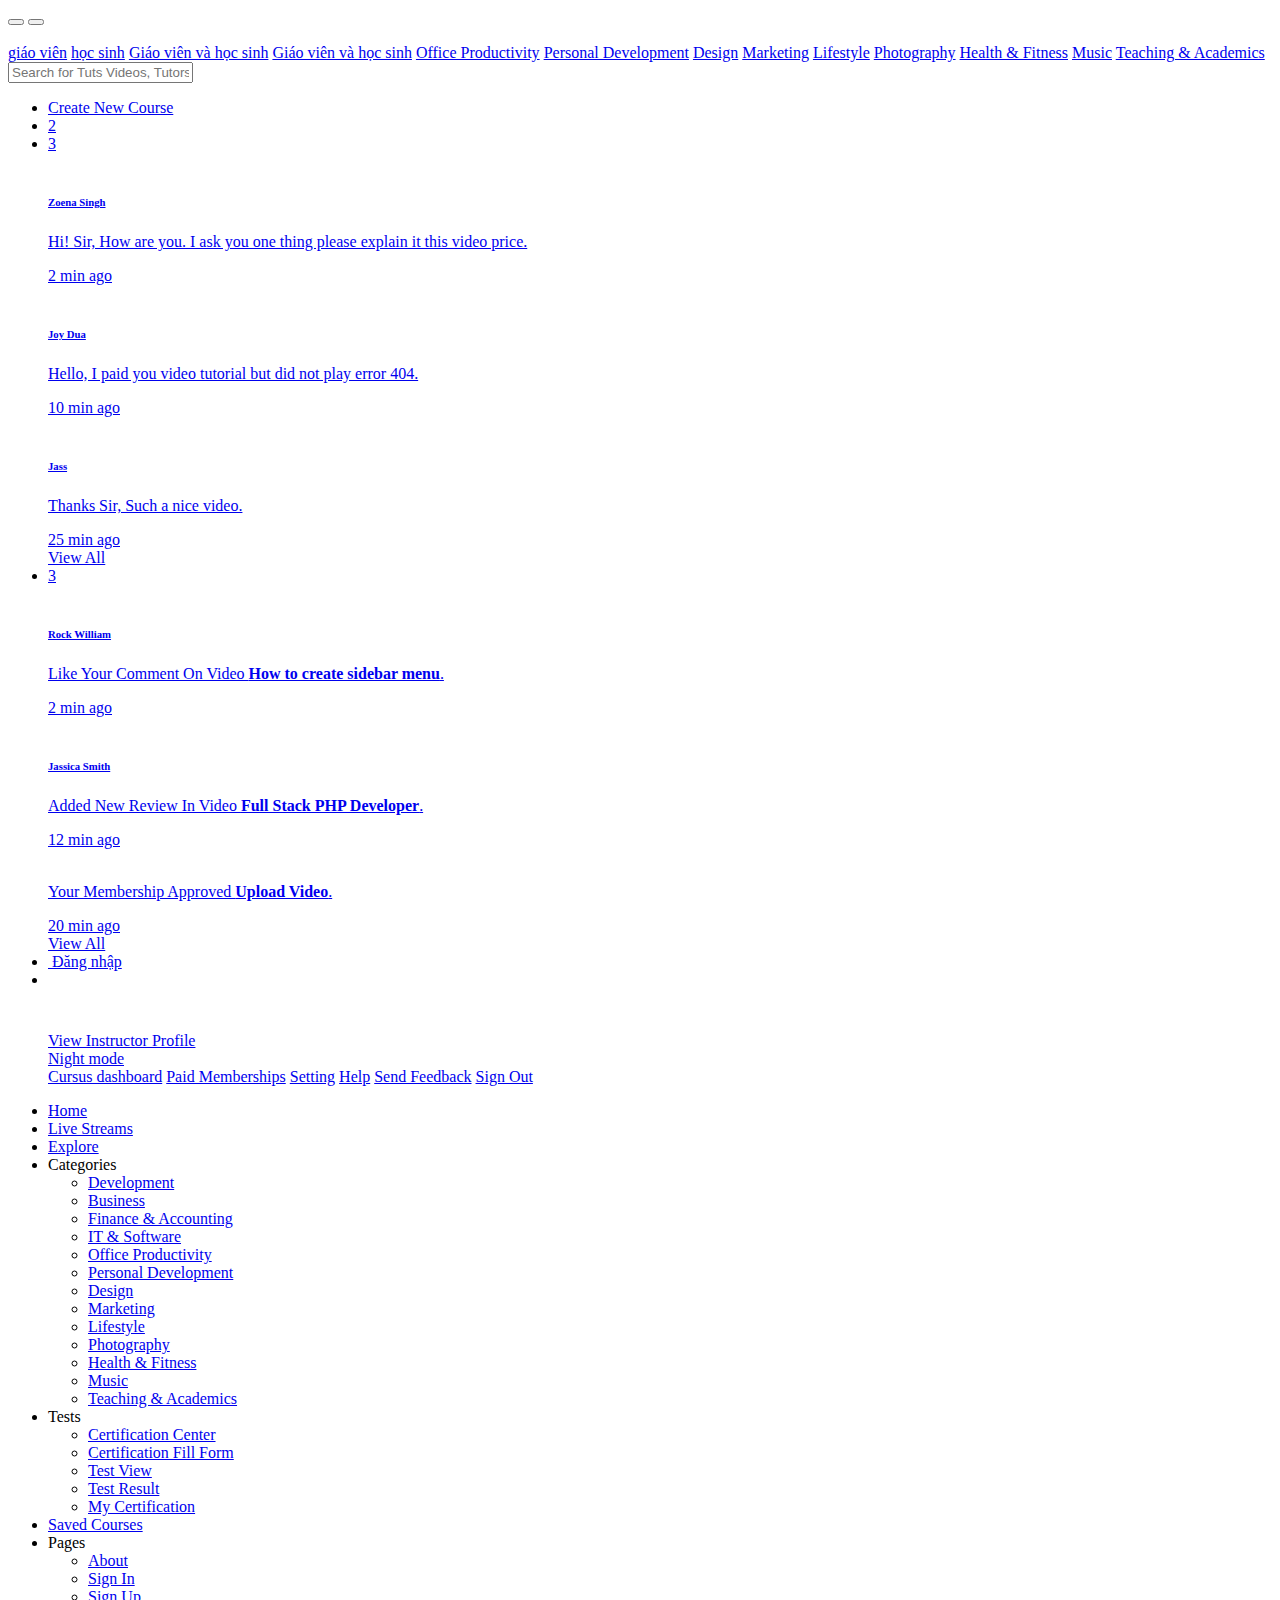
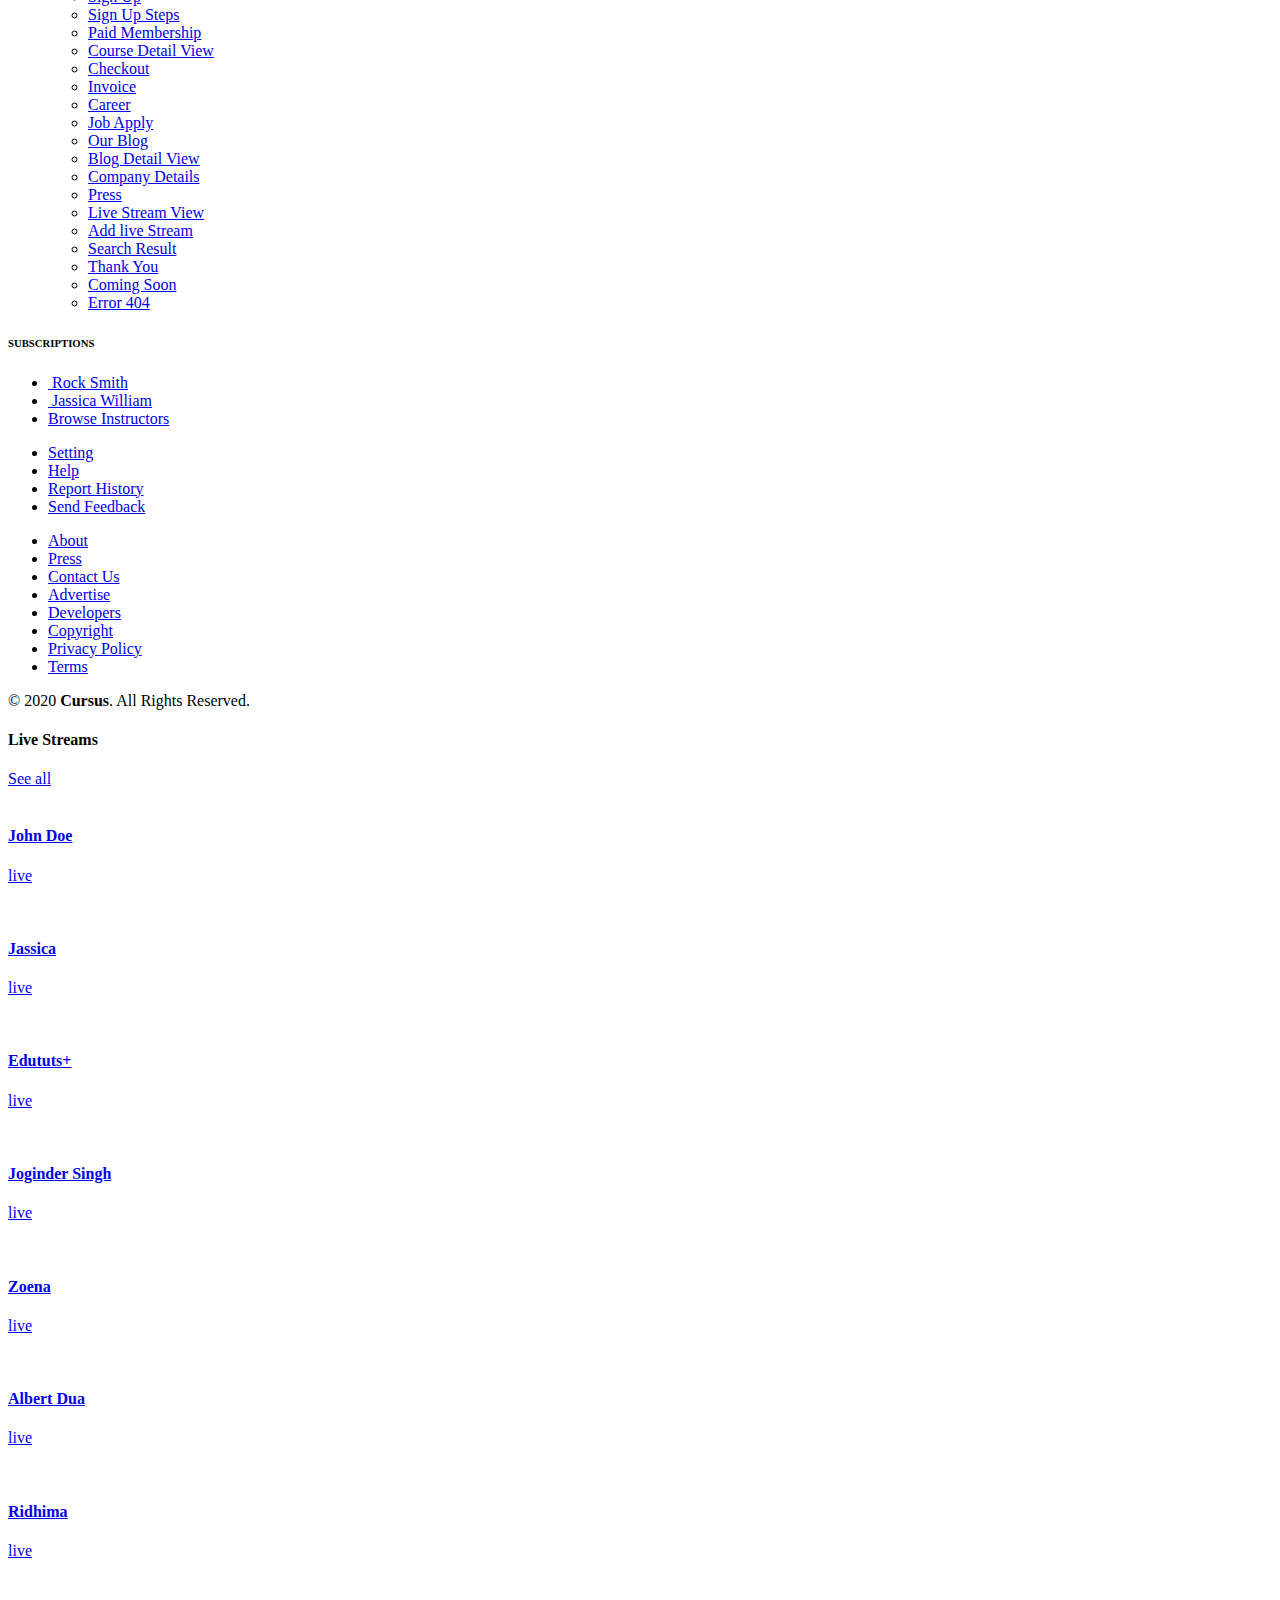
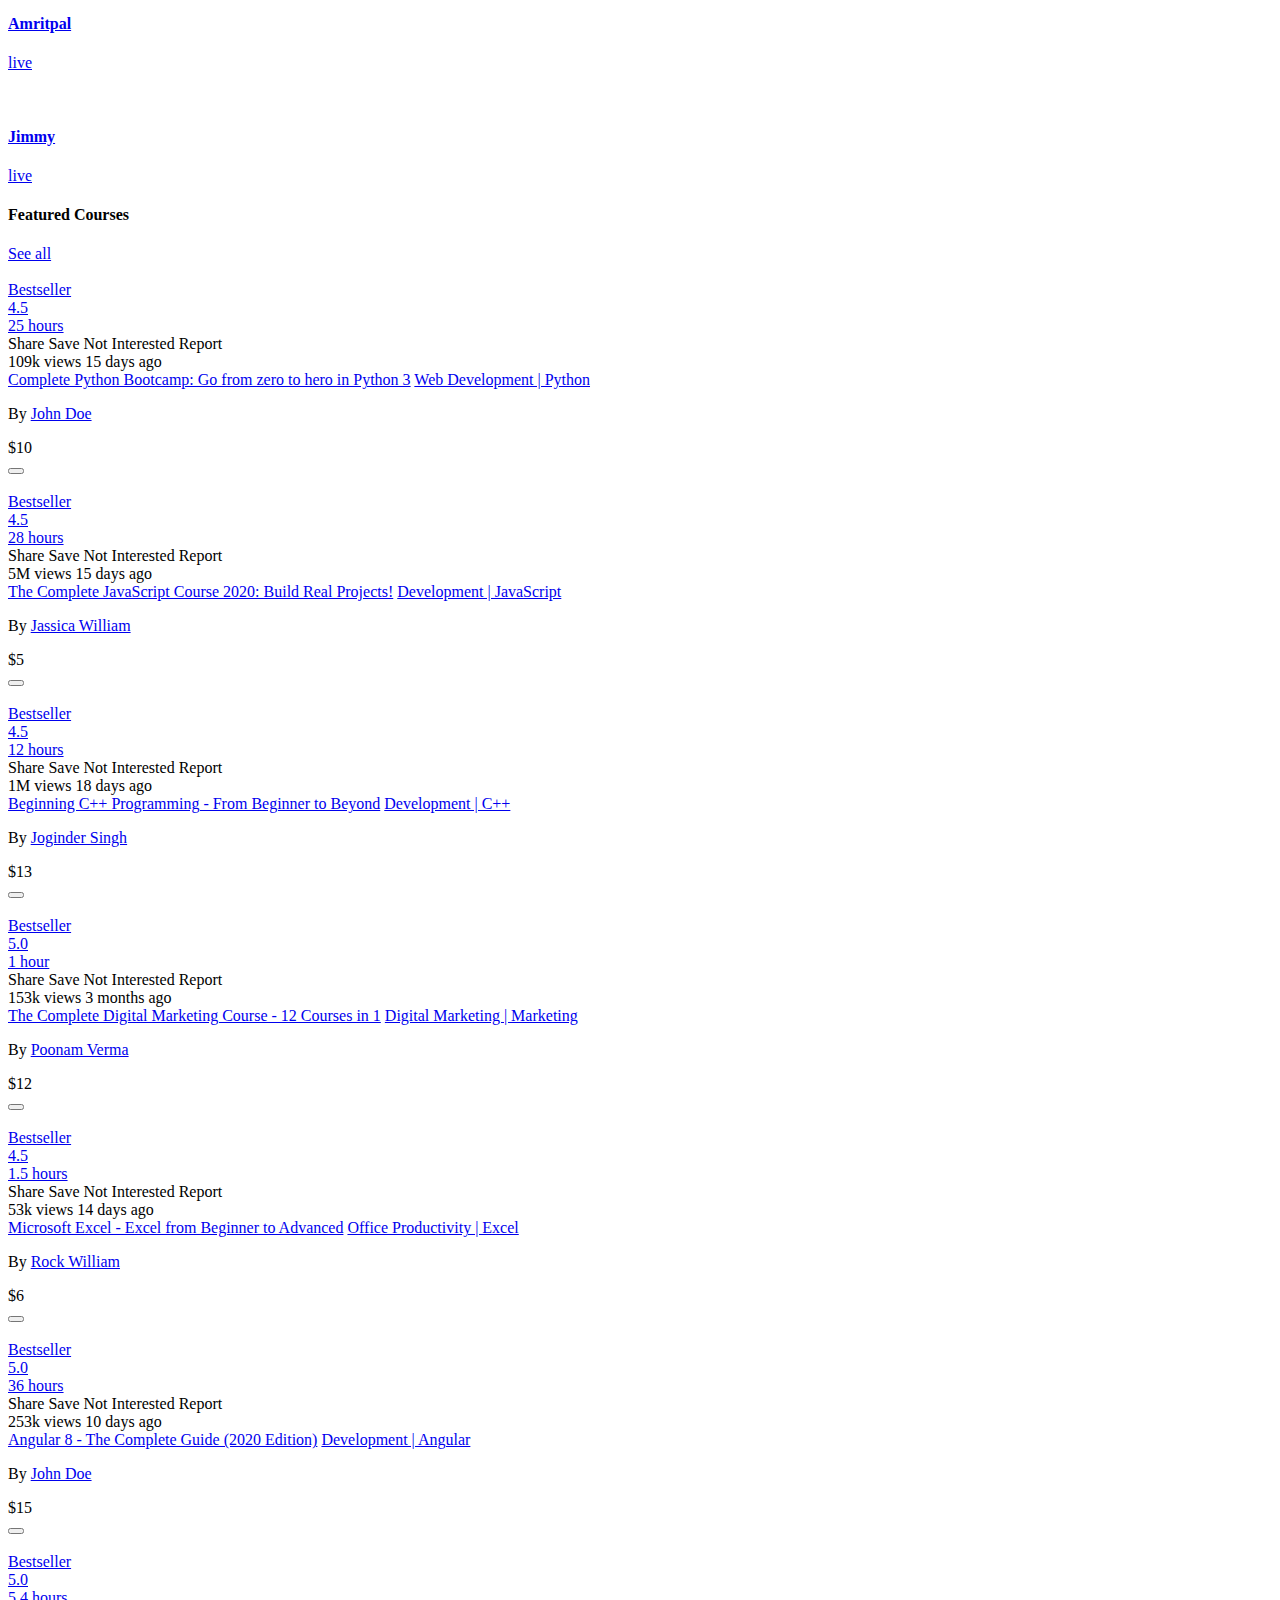
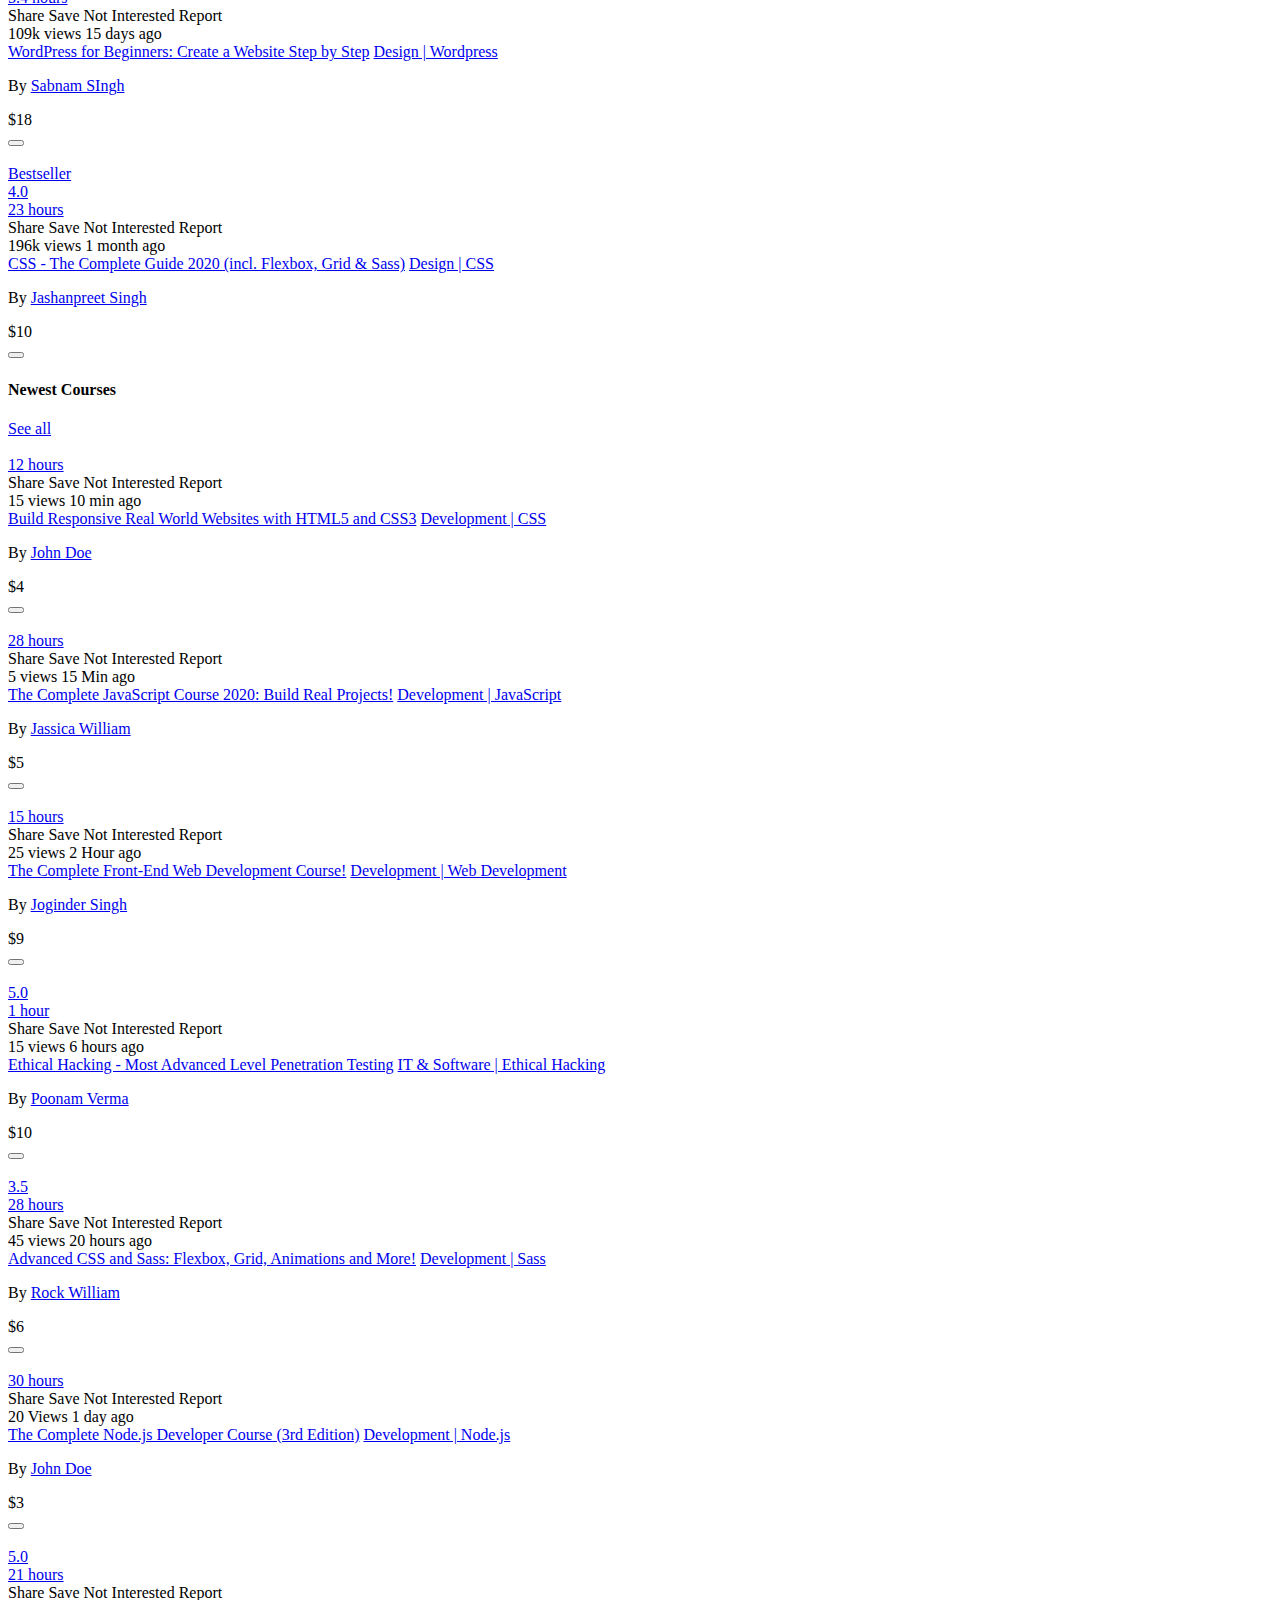
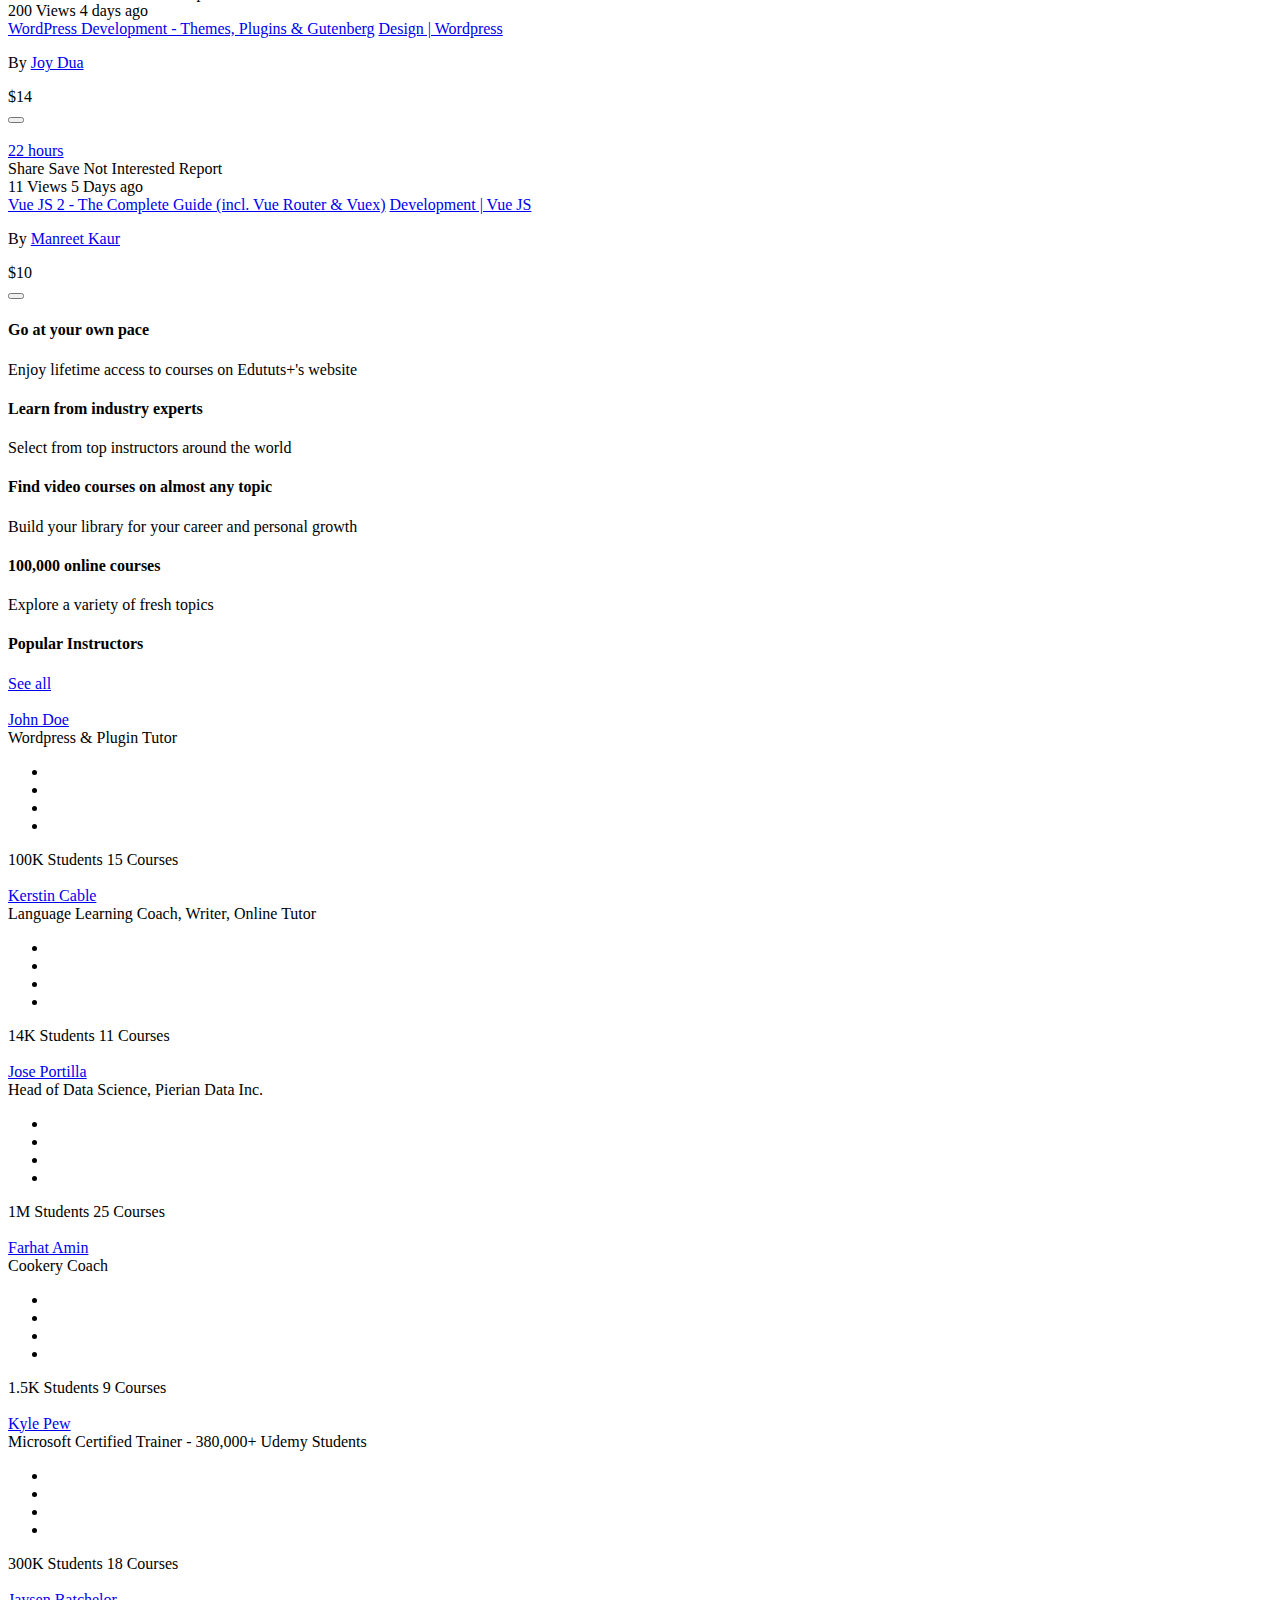
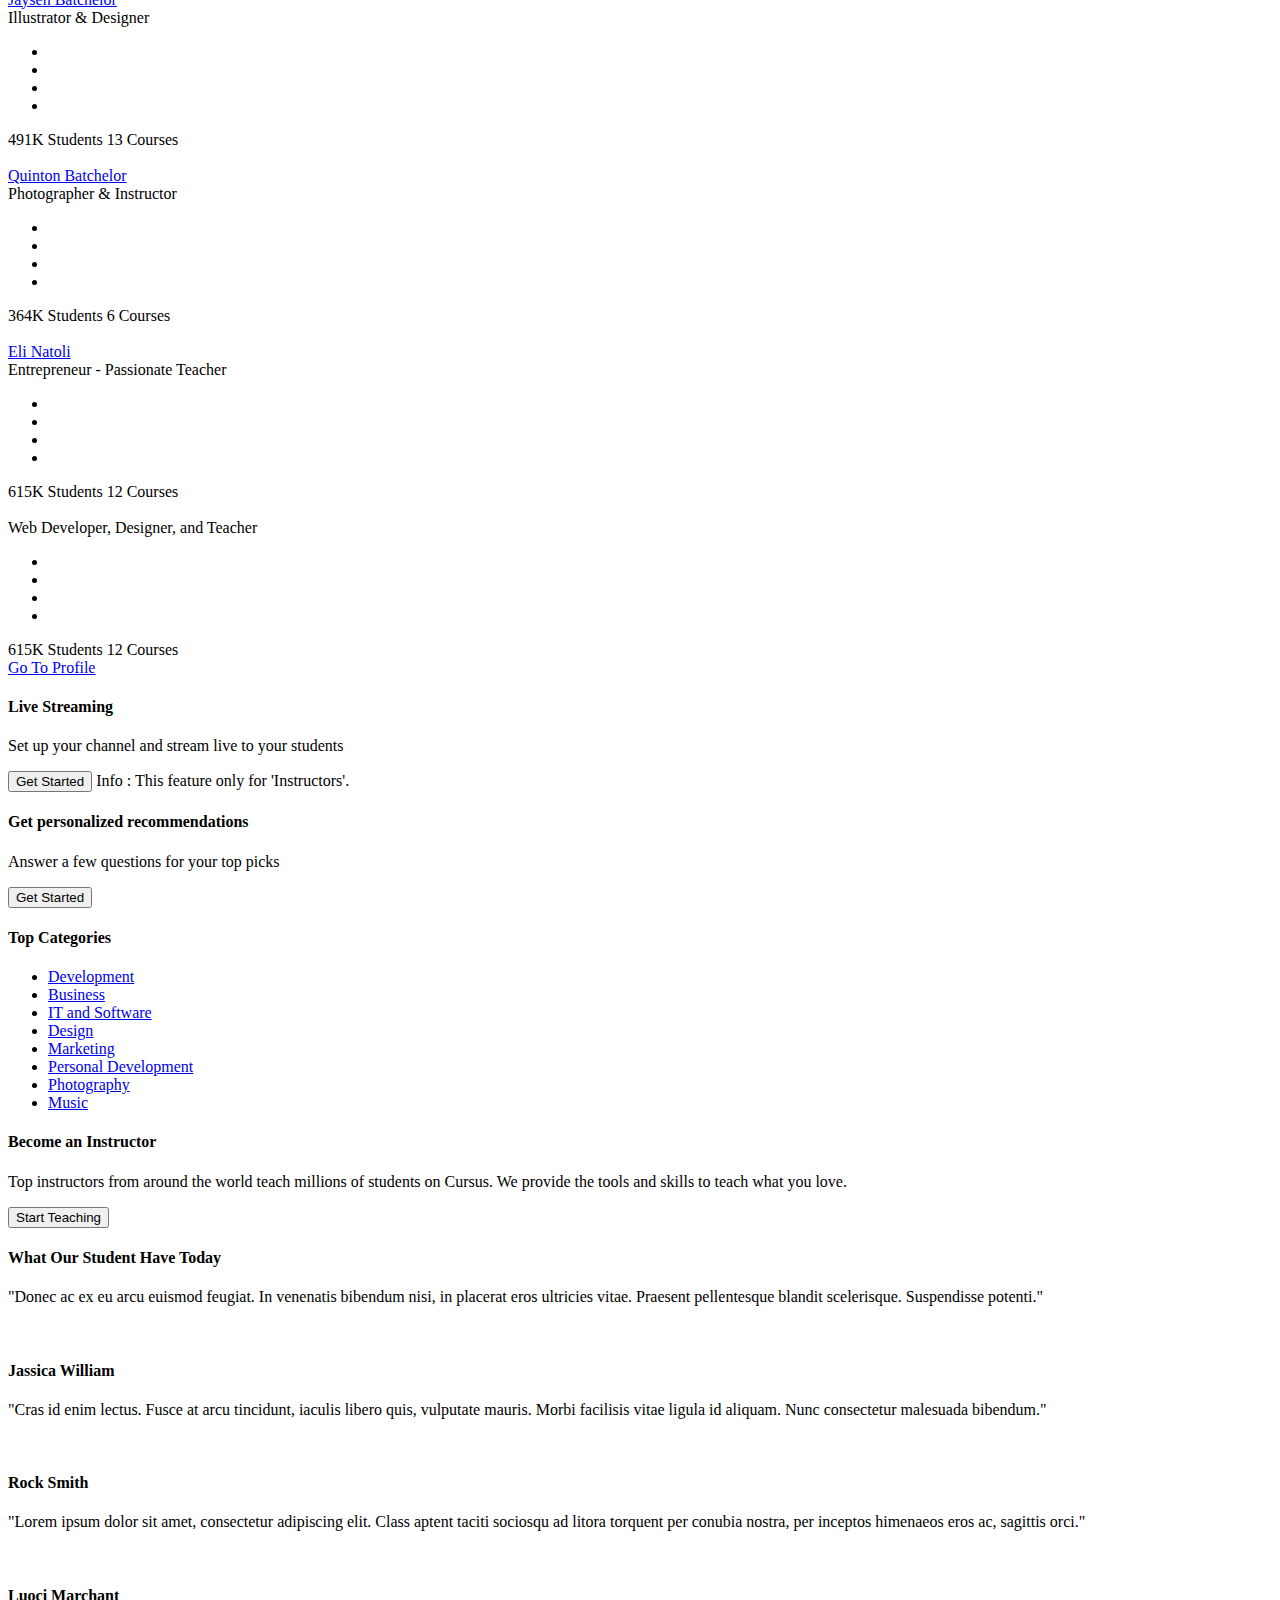
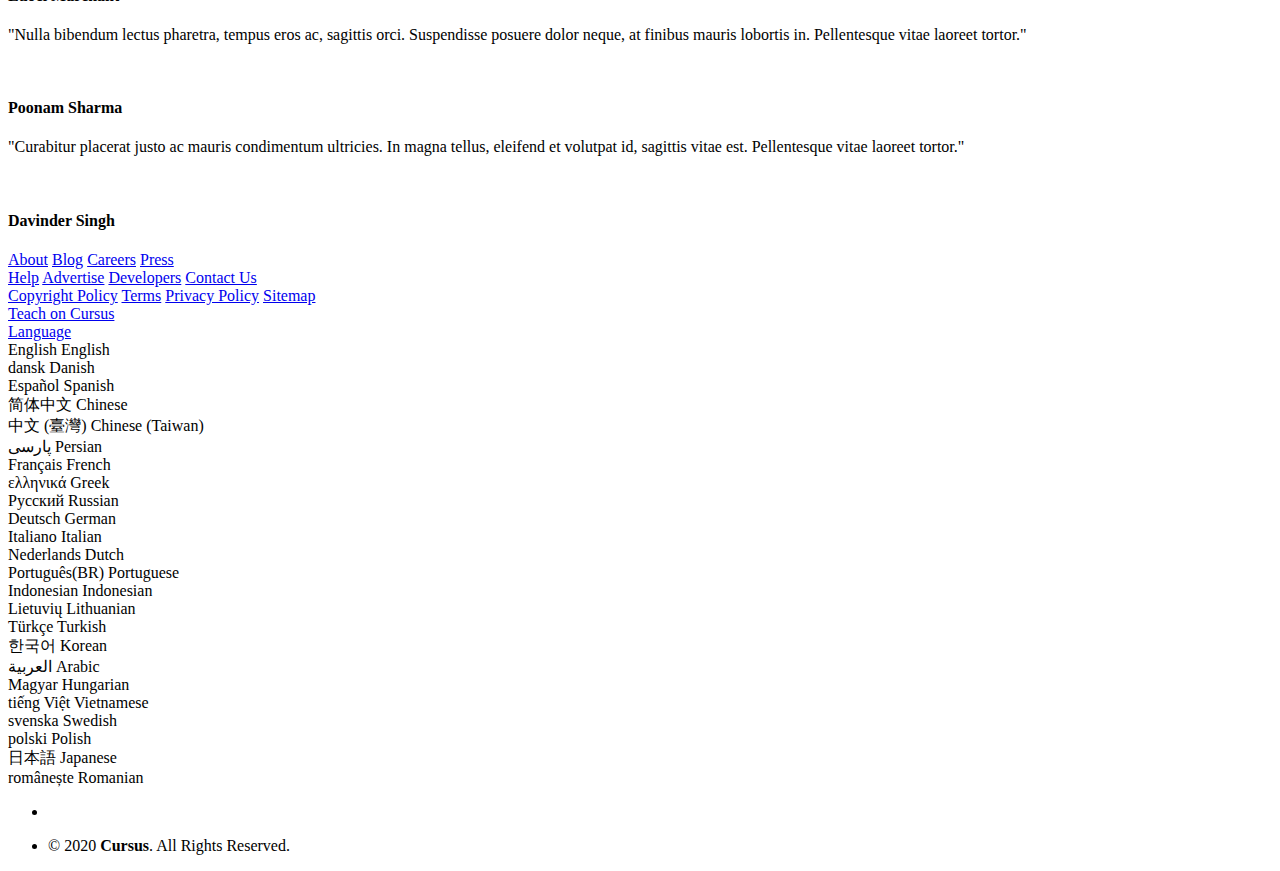
==== commit 8ca0908c: "Update new templates" ====
--- a/src/main/resources/templates/index.html
+++ b/src/main/resources/templates/index.html
@@ -1,1039 +1,1847 @@
-<!DOCTYPE html>
-<html class="no-js" lang="en">
+﻿<!DOCTYPE html>
+<html lang="en">
+
+<!-- Mirrored from gambolthemes.net/html-items/cursus_demo_f12/index.html by HTTrack Website Copier/3.x [XR&CO'2014], Wed, 19 May 2021 03:49:46 GMT -->
 
 <head>
-	<meta charset="utf-8">
-	<meta http-equiv="X-UA-Compatible" content="IE=edge">
-	<meta name="viewport" content="width=device-width, initial-scale=1">
-	<title>Mlem Mlem</title>
-	<link href="https://fonts.googleapis.com/css?family=Cairo:400,600,700&amp;display=swap" rel="stylesheet">
-	<link href="https://fonts.googleapis.com/css?family=Poppins:600&amp;display=swap" rel="stylesheet">
-	<link href="https://fonts.googleapis.com/css?family=Playfair+Display:400i,700i" rel="stylesheet">
-	<link href="https://fonts.googleapis.com/css?family=Ubuntu&amp;display=swap" rel="stylesheet">
-	<link rel="shortcut icon" type="image/x-icon" href="assets/images/favicon.png" />
-	<link rel="stylesheet" href="assets/css/bootstrap1.min.css">
-	<link rel="stylesheet" href="assets/css/animate.min.css">
-	<link rel="stylesheet" href="assets/css/font-awesome.min.css">
-	<link rel="stylesheet" href="assets/css/nice-select.css">
-	<link rel="stylesheet" href="assets/css/slick.min.css">
-	<link rel="stylesheet" href="assets/css/style.css">
-	<link rel="stylesheet" href="assets/css/main-color02.css">
-	<link rel="stylesheet" href="assets/css/all.css">
+    <meta charset="utf-8">
+    <meta http-equiv="X-UA-Compatible" content="IE=edge">
+    <meta name="viewport" content="width=device-width, shrink-to-fit=9">
+    <meta name="description" content="Gambolthemes">
+    <meta name="author" content="Gambolthemes">
+    <title>Trang chủ</title>
+
+    <link rel="icon" type="image/png" href="images/fav.png">
+
+    <link href="https://fonts.googleapis.com/css?family=Roboto:400,700,500" rel='stylesheet'>
+    <link href='vendor/unicons-2.0.1/css/unicons.css' rel='stylesheet'>
+    <link href="css/vertical-responsive-menu.min.css" rel="stylesheet">
+    <link href="css/style.css" rel="stylesheet">
+    <link href="css/responsive.css" rel="stylesheet">
+    <link href="css/night-mode.css" rel="stylesheet">
+
+    <link href="vendor/fontawesome-free/css/all.min.css" rel="stylesheet">
+    <link href="vendor/OwlCarousel/assets/owl.carousel.css" rel="stylesheet">
+    <link href="vendor/OwlCarousel/assets/owl.theme.default.min.css" rel="stylesheet">
+    <link href="vendor/bootstrap/css/bootstrap.min.css" rel="stylesheet">
+    <link rel="stylesheet" type="text/css" href="vendor/semantic/semantic.min.css">
+</head>
+
+<body>
+
+    <header class="header clearfix">
+        <button type="button" id="toggleMenu" class="toggle_menu">
+            <i class='uil uil-bars'></i>
+        </button>
+        <button id="collapse_menu" class="collapse_menu">
+            <i class="uil uil-bars collapse_menu--icon "></i>
+            <span class="collapse_menu--label"></span>
+        </button>
+        <div class="main_logo" id="logo">
+            <a href="index-2.html"><img src="images/logo.svg" alt=""></a>
+            <a href="index-2.html"><img class="logo-inverse" src="images/ct_logo.svg" alt=""></a>
+        </div>
+        <div class="top-category">
+            <div class="ui compact menu cate-dpdwn">
+                <div class="ui simple dropdown item">
+                    <a href="#" class="option_links p-0" title="categories"><i class="uil uil-apps"></i></a>
+                    <div class="menu dropdown_category5">
+                        <a href="#" class="item channel_item">giáo viên</a>
+                        <a href="#" class="item channel_item">học sinh</a>
+                        <a href="#" class="item channel_item">Giáo viên và học sinh</a>
+                        <a href="#" class="item channel_item">Giáo viên và học sinh</a>
+                        <a href="#" class="item channel_item">Office Productivity</a>
+                        <a href="#" class="item channel_item">Personal Development</a>
+                        <a href="#" class="item channel_item">Design</a>
+                        <a href="#" class="item channel_item">Marketing</a>
+                        <a href="#" class="item channel_item">Lifestyle</a>
+                        <a href="#" class="item channel_item">Photography</a>
+                        <a href="#" class="item channel_item">Health & Fitness</a>
+                        <a href="#" class="item channel_item">Music</a>
+                        <a href="#" class="item channel_item">Teaching & Academics</a>
+                    </div>
+                </div>
+            </div>
+        </div>
+        <div class="search120">
+            <div class="ui search">
+                <div class="ui left icon input swdh10">
+                    <input class="prompt srch10" type="text"
+                        placeholder="Search for Tuts Videos, Tutors, Tests and more..">
+                    <i class='uil uil-search-alt icon icon1'></i>
+                </div>
+            </div>
+        </div>
+        <div class="header_right">
+            <ul>
+                <li>
+                    <a href="create_new_course.html" class="upload_btn" title="Create New Course">Create New Course</a>
+                </li>
+                <li>
+                    <a href="shopping_cart.html" class="option_links" title="cart"><i
+                            class='uil uil-shopping-cart-alt'></i><span class="noti_count">2</span></a>
+                </li>
 
 
-</head>
-
-<body class="biolife-body">
-
-	<!-- Preloader -->
-	<div id="biof-loading">
-		<div class="biof-loading-center">
-			<div class="biof-loading-center-absolute">
-				<div class="dot dot-one"></div>
-				<div class="dot dot-two"></div>
-				<div class="dot dot-three"></div>
-			</div>
-		</div>
-	</div>
-
-	<!-- HEADER -->
-	<header id="header" class="header-area style-01 layout-02">
-
-		<div class="header-middle biolife-sticky-object ">
-			<div class="container">
-				<div class="row">
-					<div class="col-lg-2 col-md-2 col-sm-6 col-xs-6">
-						<a href="home-02.html" class="biolife-logo" style="color: aliceblue; font-size: 30px;">
-							Logo
-							<!-- <img src="assets/images/organic-2.png" alt="biolife logo" width="135" height="34"> -->
-						</a>
-					</div>
-					<div class="col-lg-5 col-md-6 hidden-sm hidden-xs">
-						<div class="primary-menu">
-							<ul class="menu biolife-menu clone-main-menu clone-primary-menu">
-								<li class="menu-item"><a href="#">Trang Chủ</a></li>
-								<li class="menu-item"><a href="#">Thịnh Hành</a></li>
-								<li class="menu-item menu-item menu-item-has-children has-megamenu">
-									<a href="#" class="menu-name" data-title="Shop">Thể Loại<div class="sup-item"><span
-												class="lbl new">New</span></div></a>
-									<div class="wrap-megamenu lg-width md-width-970">
-										<div class="mega-content">
-											<div class="col-lg-4 col-md-4 md-margin-bottom-0 xs-margin-bottom-46px">
-												<div class="wrap-custom-menu vertical-menu">
-													<div class="top-banner-menu">
-														<a href="#"><img src="assets/images/home-02/theloai1.jpg"
-																width="200" height="150"></a>
-													</div>
-													<h4 class="menu-title">Chế độ nấu</h4>
-													<ul class="menu">
-														<li><a href="#">Món kho</a></li>
-														<li><a href="#">Món chay</a></li>
-														<li><a href="#">Lẫu/Mỳ</a></li>
-														<li><a href="#">Món Hầm</a></li>
-														<li><a href="#">Món Nướng</a></li>
-													</ul>
-												</div>
-											</div>
-											<div class="col-lg-4 col-md-4 md-margin-bottom-0 xs-margin-bottom-46px">
-												<div class="wrap-custom-menu vertical-menu">
-													<div class="top-banner-menu">
-														<a href="#"><img src="assets/images/home-02/eventday.png"
-																width="210" height="160"></a>
-													</div>
-													<h4 class="menu-title">Sự kiện</h4>
-													<ul class="menu">
-														<li><a href="#">Ngày của Mẹ</a></li>
-														<li><a href="#">Ngày của Cha</a></li>
-														<li><a href="#">Sinh nhật</a></li>
-														<li><a href="#">Tết Nguyên Đán</a></li>
-														<li><a href="#">Ngày Lễ Tình Yêu</a></li>
-													</ul>
-												</div>
-											</div>
-											<div class="col-lg-4 col-md-4 md-margin-bottom-0 xs-margin-bottom-46px">
-												<div class="wrap-custom-menu vertical-menu">
-													<div class="top-banner-menu">
-														<a href="#"><img src="assets/images/home-02/chedo.jpg"
-																width="250" height="150" alt="Vergetables"></a>
-													</div>
-													<h4 class="menu-title">Chế độ dinh dưỡng</h4>
-													<ul class="menu">
-														<li><a href="#">Giảm cân</a></li>
-														<li><a href="#">Tăng cân</a></li>
-														<li><a href="#">Tập Gym</a></li>
-														<li><a href="#">Cho người ốm</a></li>
-													</ul>
-												</div>
-											</div>
-
-										</div>
-									</div>
-								</li>
-								<li class="menu-item"><a href="/newGeneralCourse">Khóa Học</a></li>
-							</ul>
-						</div>
-					</div>
-
-					<div class="col-lg-5 col-md-4 col-sm-6 col-xs-6">
-						<div class="biolife-cart-info">
-							<div class="mobile-search">
-								<a href="javascript:void(0)" class="open-searchbox"><i
-										class="biolife-icon icon-search"></i></a>
-								<div class="mobile-search-content" style="margin-top: -100px;">
-									<form action="#" class="form-search" name="mobile-seacrh" method="get">
-										<a href="#" class="btn-close"><span
-												class="biolife-icon icon-close-menu"></span></a>
-										<input type="text" name="s" class="input-text" value=""
-											placeholder="Search here...">
-										<select name="category">
-											<option value="-1" selected>All Categories</option>
-											<option value="vegetables">Món kho</option>
-											<option value="fresh_berries">Món nướng</option>
-											<option value="ocean_foods">Món Hấp</option>
-											<option value="butter_eggs">Món chiên</option>
-											<option value="fastfood">Fastfood</option>
-											<option value="fresh_meat">Món gỏi</option>
-											<option value="fresh_onion">Quay</option>
-											<option value="papaya_crisps">Lẫu</option>
-											<option value="oatmeal">Hầm</option>
-										</select>
-										<button type="submit" class="btn-submit">go</button>
-									</form>
-								</div>
-							</div>
-
-							<div class="wishlist-block hidden-sm hidden-xs">
-								<a href="javascript:void(0)" class="dsktp-open-searchbox">
-									<span class="icon-qty-combine">
-										<i class="biolife-icon icon-search"></i>
-									</span>
-								</a>
-							</div>
-							<div class="wishlist-block hidden-sm hidden-xs">
-								<a href="#" class="link-to">
-									<span class="icon-qty-combine">
-										<i class="icon-heart-bold biolife-icon"></i>
-										<span class="qty">4</span>
-									</span>
-								</a>
-							</div>
-							<div class="minicart-block">
-								<div class="minicart-contain">
-									<a href="javascript:void(0)" class="link-to">
-										<span class="icon-qty-combine">
-											<!-- <i class="icon-cart-mini biolife-icon"></i> -->
-											<i class="fa fa-bell biolife-icon" style="font-size: 23px;"></i>
-											<span class="qty">8</span>
-										</span>
-									</a>
-									<div class="cart-content">
-										<div class="cart-inner">
-											<ul class="products">
-												<li class="ho">
-													<div class="minicart-item">
-														<div class="thumb">
-															<a href="#"><img src="assets/images/home-02/Khai.jpg"
-																	style="border-radius: 50%;" width="70" height="70"
-																	alt="National Fresh"></a>
-														</div>
-														<div class="left-info">
-															<div class="product-title"><a class="a" href="#">Phan Khải
-																</a><span style="color:black"> đã comment bài viết của
-																	bạn</span></div>
-
-															<div class="qty">
-																<label>23 - 03 -2021</label>
-															</div>
-														</div>
-														<div class="action">
-															<a href="#" class="remove"><i class="fas fa-trash"></i></a>
-
-														</div>
-													</div>
-												</li>
-												<li class="ho">
-													<div class="minicart-item">
-														<div class="thumb">
-															<a href="#"><img src="assets/images/home-02/trang.jpg"
-																	style="border-radius: 50%;" width="70" height="70"
-																	alt="National Fresh"></a>
-														</div>
-														<div class="left-info">
-															<div class="product-title"><a class="a" href="#">Minh Trang
-																</a><span style="color:black"> đã comment bài viết của
-																	bạn</span></div>
-
-															<div class="qty">
-																<label>23 - 03 -2021</label>
-															</div>
-														</div>
-														<div class="action">
-															<a href="#" class="remove"><i class="fas fa-trash"></i></a>
-
-														</div>
-													</div>
-												</li>
-												<li class="ho">
-													<div class="minicart-item">
-														<div class="thumb">
-															<a href="#"><img src="assets/images/home-02/TuanAnh.jpg"
-																	style="border-radius: 50%;" width="70" height="70"
-																	alt="National Fresh"></a>
-														</div>
-														<div class="left-info">
-															<div class="product-title"><a class="a" href="#">Tuấn Anh
-																</a><span style="color:black"> đã comment bài viết của
-																	bạn</span></div>
-
-															<div class="qty">
-																<label>23 - 03 -2021</label>
-															</div>
-														</div>
-														<div class="action">
-															<a href="#" class="remove"><i class="fas fa-trash"></i></a>
-
-														</div>
-													</div>
-												</li>
-												<li class="ho">
-													<div class="minicart-item">
-														<div class="thumb">
-															<a href="#"><img src="assets/images/home-02/Hieu.jpg"
-																	style="border-radius: 50%;" width="70" height="70"
-																	alt="National Fresh"></a>
-														</div>
-														<div class="left-info">
-															<div class="product-title"><a class="a" href="#">Võ Hiếu
-																</a><span style="color:black"> đã comment bài viết của
-																	bạn</span></div>
-
-															<div class="qty">
-																<label>23 - 03 -2021</label>
-															</div>
-														</div>
-														<div class="action">
-															<a href="#" class="remove"><i class="fas fa-trash"></i></a>
-
-														</div>
-													</div>
-												</li>
-												<li class="ho">
-													<div class="minicart-item">
-														<div class="thumb">
-															<a href="#"><img src="assets/images/home-02/Khai.jpg"
-																	style="border-radius: 50%;" width="70" height="70"
-																	alt="National Fresh"></a>
-														</div>
-														<div class="left-info">
-															<div class="product-title"><a class="a" href="#">Phan Khải
-																</a><span style="color:black"> đã comment bài viết của
-																	bạn</span></div>
-
-															<div class="qty">
-																<label>23 - 03 -2021</label>
-															</div>
-														</div>
-														<div class="action">
-															<a href="#" class="remove"><i class="fas fa-trash"></i></a>
-														</div>
-													</div>
-												</li>
-											</ul>
-										</div>
-									</div>
-								</div>
-							</div>
-							<div class="login-item unauthenticated" th:if="${user!=null}">
-							
-								<a href="/logout" class="login-link" th:text="${user.fullName}"></a>
-								<a href="/logout" class="login-link" th:text="${user.id}"></a>
-                         <span th:if="${user.avatar!=null}">
-							<img th:src="${user.avatar}" style="width: 50px;height: 50px; border-radius:50%; margin-left:10px;" />
-							</span>
-							</div>
-							<div class="login-item unauthenticated" th:unless="${user!=null}">
-								<a href="/login" class="login-link"><i class="biolife-icon icon-login"></i>ĐĂNG NHẬP</a>
-							</div>
-
-							<div class="mobile-menu-toggle">
-								<a class="btn-toggle" data-object="open-mobile-menu" href="javascript:void(0)">
-									<span></span>
-									<span></span>
-									<span></span>
-								</a>
-							</div>
-						</div>
-					</div>
-				</div>
-			</div>
-		</div>
-	</header>
-
-	<!-- Page Contain -->
-	<div class="page-contain ">
-
-		<!-- Main content -->
-		<div id="main-content " class="main-content ">
-
-			<!-- Block 01: Main slide block-->
-			<div class="main-slide block-slider">
-				<ul class="biolife-carousel nav-none-on-mobile"
-					data-slick='{"arrows": true, "dots": false, "slidesMargin": 0, "slidesToShow": 1, "infinite": true, "speed": 800}'>
-					<li>
-						<div class="slide-contain slider-opt03__layout01 mode-02 slide-bgr-01">
-							<div class="media"></div>
-							<div class="text-content">
-								<i class="first-line">Khóa học trực tuyến</i>
-								<h3 class="second-line">Làm bánh</h3>
-								<p class="third-line">Khóa học cung cấp góc nhìn tổng quan về làm bánh</p>
-								<p class="buttons">
-									<a href="#" class="btn btn-bold">Tham gia</a>
-									<a href="#" class="btn btn-thin">Xem thử</a>
-								</p>
-							</div>
-						</div>
-					</li>
-					<li>
-						<div class="slide-contain slider-opt03__layout01 mode-02 slide-bgr-02">
-							<div class="media"></div>
-							<div class="text-content">
-								<i class="first-line">Khóa học trực tuyến </i>
-								<h3 class="second-line"></h3>
-								<p class="third-line"> Khóa học cung cấp góc nhìn tổng quan về các món sào</p>
-								<p class="buttons">
-									<a href="#" class="btn btn-bold">Tham gia</a>
-									<a href="#" class="btn btn-thin">Xem thử</a>
-								</p>
-							</div>
-						</div>
-					</li>
-					<li>
-						<div class="slide-contain slider-opt03__layout01 mode-02 slide-bgr-03">
-							<div class="media"></div>
-							<div class="text-content">
-								<i class="first-line">Khóa học trực tuyết</i>
-								<h3 class="second-line"></h3>
-								<p class="third-line">Khóa học cung cấp nhiều thể loại nấu ăn cho người dùng</p>
-								<p class="buttons">
-									<a href="#" class="btn btn-bold">Tham gia</a>
-									<a href="#" class="btn btn-thin">Xem thử</a>
-								</p>
-							</div>
-						</div>
-					</li>
-				</ul>
-			</div>
-			<div class="wrap-category xs-margin-top-80px">
-				<div class="container">
-					<div class="biolife-title-box style-02 xs-margin-bottom-33px">
-						<span class="subtitle">Slogan Website</span>
-						<h3 class="main-title">Thể Loại</h3>
-						<p class="desc">Không phải đau đầu suy nghĩ hôm nay ăn gì, chuyên mục những món ăn ngon mỗi ngày
-							tại Mlem </p>
-					</div>
-					<ul class="biolife-carousel nav-center-bold nav-none-on-mobile"
-						data-slick='{"arrows":true,"dots":false,"infinite":false,"speed":400,"slidesMargin":30,"slidesToShow":4, "responsive":[{"breakpoint":1200, "settings":{ "slidesToShow": 3}},{"breakpoint":992, "settings":{ "slidesToShow": 3}},{"breakpoint":768, "settings":{ "slidesToShow": 2, "slidesMargin":10}}, {"breakpoint":500, "settings":{ "slidesToShow": 1}}]}'>
-						<li>
-							<div class="biolife-cat-box-item">
-								<div class="cat-thumb">
-									<a href="#" class="cat-link">
-										<img src="assets/images/home-02/monchay.png" width="277" height="185" alt="">
-									</a>
-								</div>
-								<a class="cat-info" href="#">
-									<h4 class="cat-name">Món chay</h4>
-									<span class="cat-number">(20 items)</span>
-								</a>
-							</div>
-						</li>
-						<li>
-							<div class="biolife-cat-box-item">
-								<div class="cat-thumb">
-									<a href="#" class="cat-link">
-										<img src="assets/images/home-02/ngayle.jpg" width="277" height="185" alt="">
-									</a>
-								</div>
-								<a class="cat-info" href="#">
-									<h4 class="cat-name">Ngày lễ</h4>
-									<span class="cat-number">(220 items)</span>
-								</a>
-							</div>
-						</li>
-						<li>
-							<div class="biolife-cat-box-item">
-								<div class="cat-thumb">
-									<a href="#" class="cat-link">
-										<img src="assets/images/home-02/giamcan.png" width="277" height="185" alt="">
-									</a>
-								</div>
-								<a class="cat-info" href="#">
-									<h4 class="cat-name">Giảm cân</h4>
-									<span class="cat-number">(350 items)</span>
-								</a>
-							</div>
-						</li>
-						<li>
-							<div class="biolife-cat-box-item">
-								<div class="cat-thumb">
-									<a href="#" class="cat-link">
-										<img src="assets/images/home-02/ansang.png" width="277" height="185" alt="">
-									</a>
-								</div>
-								<a class="cat-info" href="#">
-									<h4 class="cat-name">Món ăn sáng</h4>
-									<span class="cat-number">(520 items)</span>
-								</a>
-							</div>
-						</li>
-						<li>
-							<div class="biolife-cat-box-item">
-								<div class="cat-thumb">
-									<a href="#" class="cat-link">
-										<img src="assets/images/home-02/nuong.jpg" width="277" height="185" alt="">
-									</a>
-								</div>
-								<a class="cat-info" href="#">
-									<h4 class="cat-name">Món Nướng</h4>
-									<span class="cat-number">(20 items)</span>
-								</a>
-							</div>
-						</li>
-						<li>
-							<div class="biolife-cat-box-item">
-								<div class="cat-thumb">
-									<a href="#" class="cat-link">
-										<img src="assets/images/home-02/lau.png" width="277" height="185" alt="">
-									</a>
-								</div>
-								<a class="cat-info" href="#">
-									<h4 class="cat-name">Món Lẩu</h4>
-									<span class="cat-number">(220 items)</span>
-								</a>
-							</div>
-						</li>
-					</ul>
-				</div>
-			</div>
-			<div class="container" style="margin-top: 50px;">
-				<div class="col-lg-3 hidden-md hidden-sm hidden-xs" style="position: -webkit-sticky;
-                position: sticky;top: 50px;">
-
-					<!--Block 06: Testimonials-->
-					<div
-						class="testimonial-block tsm-no-margin-type clone-to-mobile-sidebar md-margin-bottom-50 xs-margin-bottom-80px">
-						<ul class="biolife-carousel dots_ring_style_2"
-							data-slick='{"arrows":false,"dots":true,"infinite":false,"speed":400,"slidesMargin":30,"slidesToShow":1}'>
-							<li>
-								<div class="testml-elem-2">
-									<div class="avata">
-										<img src="assets/images/home-05/testiminal-01.jpg" alt="" width="83"
-											height="83">
-									</div>
-									<b class="name">Phan Văn Khải</b>
-									<span class="title">Chuyên gia ẩm thực & Giảng viên</span>
-									<p class="comment">Dã có kinh nghiêm 20 năm nấu ăn.Làm đầu bếp cho nhiều nhà hàng
-										nổi tiếng.</p>
-								</div>
-							</li>
-							<li>
-								<div class="testml-elem-2">
-									<div class="avata">
-										   <img src="assets/images/home-05/testiminal-01.jpg" alt="" width="83"
-											height="83">
-									</div>
-									<b class="name">George Stven</b>
-									<span class="title">Manage & Director</span>
-									<p class="comment">Contrary to popular belief, Lorem is not simply random text. It
-										has roots iapiece of classical Latin literature making i years old.</p>
-								</div>
-							</li>
-							<li>
-								<div class="testml-elem-2">
-									<div class="avata">
-										<img src="assets/images/home-05/testiminal-01.jpg" alt="" width="83"
-											height="83">
-									</div>
-									<b class="name">George Stven</b>
-									<span class="title">Manage & Director</span>
-									<p class="comment">Contrary to popular belief, Lorem is not simply random text. It
-										has roots iapiece of classical Latin literature making i years old.</p>
-								</div>
-							</li>
-						</ul>
-					</div>
-					<!--Block 07: Sale Cousre-->
-					<div
-						class="testimonial-block tsm-no-margin-type clone-to-mobile-sidebar md-margin-bottom-50 xs-margin-bottom-80px">
-						<div class="advance-product-box countdown advance-product-box_countdown">
-							<div class="biolife-title-box in-countdown biolife-title-box_in-countdown">
-								<h3 class="title">Deals Of The Days</h3>
-							</div>
-							<ul class="products-list biolife-carousel default-product-style nav-center-03 nav-none-on-mobile"
-								data-slick='{"arrows": true, "dots": false, "slidesMargin": 0, "slidesToShow": 1, "infinite": true, "speed": 800, "responsive":[{"breakpoint":768, "settings":{ "slidesToShow": 2, "slidesMargin":5 }}, {"breakpoint":500, "settings":{ "slidesToShow": 1}}]}'>
-								<li class="product-item">
-									<div class="contain-product">
-										<div class="product-thumb">
-											<a href="#" class="link-to-product" tabindex="-1">
-												<img src="assets/images/products/p-03.jpg" alt="Vegetables" width="270"
-													height="270" class="product-thumnail">
-											</a>
-											<div class="labels">
-												<span class="sale-label">-50%</span>
-											</div>
-										</div>
-										<div class="info">
-											<b class="categories">Vegetables</b>
-											<h4 class="product-title"><a href="#" class="pr-name" tabindex="-1">Organic
-													Hass Avocado, Large</a></h4>
-											<div class="price ">
-												<ins><span class="price-amount"><span
-															class="currencySymbol">£</span>85.00</span></ins>
-												<del><span class="price-amount"><span
-															class="currencySymbol">£</span>95.00</span></del>
-											</div>
-											<div class="biolife-countdown" data-datetime="2020-01-18 00:00 +00:00">
-											</div>
-										</div>
-									</div>
-								</li>
-								<li class="product-item">
-									<div class="contain-product">
-										<div class="product-thumb">
-											<a href="#" class="link-to-product" tabindex="-1">
-												<img src="assets/images/products/p-05.jpg" alt="Vegetables" width="270"
-													height="270" class="product-thumnail">
-											</a>
-											<div class="labels">
-												<span class="sale-label">-50%</span>
-											</div>
-										</div>
-										<div class="info">
-											<b class="categories">Vegetables</b>
-											<h4 class="product-title"><a href="#" class="pr-name" tabindex="-1">National
-													Fresh Fruit</a></h4>
-											<div class="price ">
-												<ins><span class="price-amount"><span
-															class="currencySymbol">£</span>85.00</span></ins>
-												<del><span class="price-amount"><span
-															class="currencySymbol">£</span>95.00</span></del>
-											</div>
-											<div class="biolife-countdown" data-datetime="2020-01-18 00:00 +00:00">
-											</div>
-										</div>
-									</div>
-								</li>
-								<li class="product-item">
-									<div class="contain-product">
-										<div class="product-thumb">
-											<a href="#" class="link-to-product" tabindex="-1">
-												<img src="assets/images/products/p-22.jpg" alt="Vegetables" width="270"
-													height="270" class="product-thumnail">
-											</a>
-											<div class="labels">
-												<span class="sale-label">-50%</span>
-											</div>
-										</div>
-										<div class="info">
-											<b class="categories">Vegetables</b>
-											<h4 class="product-title"><a href="#" class="pr-name" tabindex="-1">National
-													Fresh Fruit</a></h4>
-											<div class="price ">
-												<ins><span class="price-amount"><span
-															class="currencySymbol">£</span>85.00</span></ins>
-												<del><span class="price-amount"><span
-															class="currencySymbol">£</span>95.00</span></del>
-											</div>
-											<div class="biolife-countdown" data-datetime="2020-01-18 00:00 +00:00">
-											</div>
-										</div>
-									</div>
-								</li>
-							</ul>
-						</div>
-					</div>
-				</div>
-				<div class="col-lg-9 col-xs-12">
-					<div class="product-item col-lg-4 col-md-4 col-sm-4 col-xs-6">
-						<div class="post-item style-bottom-info layout-02 ">
-							<div class="thumbnail">
-								<a href="#" class="link-to-post"><img src="assets/images/home-02/thitbo.jpg" alt=""></a>
-								<div class="post-date">
-									<span class="date">14</span>
-									<span class="month">T5</span>
-								</div>
-							</div>
-							<div class="post-content">
-								<h4 class="post-name"><a href="#" class="linktopost">Thịt bò nướng với măng tây và cà
-										chua.</a></h4>
-								<div class="post-meta">
-									<a href="#" class="post-meta__item author"><img
-											src="assets/images/home-03/post-author.png" width="28" height="28"
-											alt=""><span>Admin</span></a>
-									<a href="#" class="post-meta__item btn liked-count">2<span
-											class="biolife-icon icon-comment"></span></a>
-									<a href="#" class="post-meta__item btn comment-count">6<span
-											class="biolife-icon icon-like"></span></a>
-									<div class="post-meta__item post-meta__item-social-box">
-										<span class="tbn"><i class="fa fa-share-alt" aria-hidden="true"></i></span>
-										<!-- <div class="inner-content">
-                                            <ul class="socials">
-                                                <li><a href="#" title="twitter" class="socail-btn"><i class="fa fa-twitter" aria-hidden="true"></i></a></li>
-                                                <li><a href="#" title="facebook" class="socail-btn"><i class="fa fa-facebook" aria-hidden="true"></i></a></li>
-                                                <li><a href="#" title="pinterest" class="socail-btn"><i class="fa fa-pinterest" aria-hidden="true"></i></a></li>
-                                                <li><a href="#" title="youtube" class="socail-btn"><i class="fa fa-youtube" aria-hidden="true"></i></a></li>
-                                                <li><a href="#" title="instagram" class="socail-btn"><i class="fa fa-instagram" aria-hidden="true"></i></a></li>
-                                            </ul>
-                                        </div> -->
-									</div>
-								</div>
-								<p class="excerpt">Thịt bò nướng với măng tây và cà chua.</p>
-								<div class="group-buttons">
-									<a href="#" class="btn readmore">Xem thêm</a>
-								</div>
-							</div>
-						</div>
-					</div>
-
-					<div class="product-item col-lg-4 col-md-4 col-sm-4 col-xs-6">
-						<div class="post-item style-bottom-info layout-02">
-							<div class="thumbnail">
-								<a href="#" class="link-to-post"><img src="assets/images/home-02/susi.jpg" width="540px"
-										height="270" alt=""></a>
-								<div class="post-date">
-									<span class="date">14</span>
-									<span class="month">T5</span>
-								</div>
-							</div>
+                
 
 
-							<!-- view post  -->
 
-							<div class="post-content">
-								<h4 class="post-name"><a href="#" class="linktopost">Món ăn Hàn Quốc, kim bap - cơm hấp
-										với rau rong biển</a></h4>
-								<div class="post-meta">
-									<a href="#" class="post-meta__item author"><img
-											src="assets/images/home-03/post-author.png" width="28" height="28"
-											alt=""><span>Admin</span></a>
-									<a href="#" class="post-meta__item btn liked-count">3<span
-											class="biolife-icon icon-comment"></span></a>
-									<a href="#" class="post-meta__item btn comment-count">6<span
-											class="biolife-icon icon-like"></span></a>
-									<div class="post-meta__item post-meta__item-social-box">
-										<span class="tbn"><i class="fa fa-share-alt" aria-hidden="true"></i></span>
-										<div class="inner-content">
-											<ul class="socials">
-												<li><a href="#" title="twitter" class="socail-btn"><i
-															class="fa fa-twitter" aria-hidden="true"></i></a></li>
-												<li><a href="#" title="facebook" class="socail-btn"><i
-															class="fa fa-facebook" aria-hidden="true"></i></a></li>
-												<li><a href="#" title="pinterest" class="socail-btn"><i
-															class="fa fa-pinterest" aria-hidden="true"></i></a></li>
-												<li><a href="#" title="youtube" class="socail-btn"><i
-															class="fa fa-youtube" aria-hidden="true"></i></a></li>
-												<li><a href="#" title="instagram" class="socail-btn"><i
-															class="fa fa-instagram" aria-hidden="true"></i></a></li>
-											</ul>
-										</div>
-									</div>
-								</div>
-								<p class="excerpt">Món ăn Hàn Quốc, kim bap - cơm hấp với rau rong biển.</p>
-								<div class="group-buttons">
-									<a href="#" class="btn readmore">XEM THÊM</a>
-								</div>
-							</div>
-						</div>
-					</div>
-					<div class="product-item col-lg-4 col-md-4 col-sm-4 col-xs-6">
-						<div class="post-item style-bottom-info layout-02">
-							<div class="thumbnail">
-								<a href="# " class="link-to-post "><img src="assets/images/home-02/CHACHIEN.jpg "
-										alt=" "></a>
-								<div class="post-date ">
-									<span class="date ">14</span>
-									<span class="month ">T5</span>
-								</div>
-							</div>
-							<div class="post-content ">
-								<h4 class="post-name "><a href="# " class="linktopost ">Pasta fettuccine bolognese với
-										nước sốt cà chua trong bát trắng. </a></h4>
-								<div class="post-meta ">
-									<a href="# " class="post-meta__item author "><img
-											src="assets/images/home-03/post-author.png " width="28 " height="28 "
-											alt=" "><span>Admin</span></a>
-									<a href="# " class="post-meta__item btn liked-count ">2<span
-											class="biolife-icon icon-comment "></span></a>
-									<a href="# " class="post-meta__item btn comment-count ">6<span
-											class="biolife-icon icon-like "></span></a>
-									<div class="post-meta__item post-meta__item-social-box ">
-										<span class="tbn "><i class="fa fa-share-alt " aria-hidden="true "></i></span>
-										<div class="inner-content ">
-											<ul class="socials ">
-												<li><a href="# " title="twitter " class="socail-btn "><i
-															class="fa fa-twitter " aria-hidden="true "></i></a></li>
-												<li><a href="# " title="facebook " class="socail-btn "><i
-															class="fa fa-facebook " aria-hidden="true "></i></a></li>
-												<li><a href="# " title="pinterest " class="socail-btn "><i
-															class="fa fa-pinterest " aria-hidden="true "></i></a></li>
-												<li><a href="# " title="youtube " class="socail-btn "><i
-															class="fa fa-youtube " aria-hidden="true "></i></a></li>
-												<li><a href="# " title="instagram " class="socail-btn "><i
-															class="fa fa-instagram " aria-hidden="true "></i></a></li>
-											</ul>
-										</div>
-									</div>
-								</div>
-								<p class="excerpt ">Pasta fettuccine bolognese với nước sốt cà chua trong bát trắng.</p>
-								<div class="group-buttons ">
-									<a href="# " class="btn readmore ">XEM THÊM</a>
-								</div>
-							</div>
-						</div>
-					</div>
-					<div class="product-item col-lg-4 col-md-4 col-sm-4 col-xs-6 ">
-						<div class="post-item style-bottom-info layout-02 ">
-							<div class="thumbnail ">
-								<a href="# " class="link-to-post "><img src="assets/images/home-02/tomchien.jpg "
-										width="370 " height="270 " alt=" "></a>
-								<div class="post-date ">
-									<span class="date ">14</span>
-									<span class="month ">T5</span>
-								</div>
-							</div>
-							<div class="post-content ">
-								<h4 class="post-name "><a href="# " class="linktopost ">Tôm và mực chiên sốt cay</a>
-								</h4>
-								<div class="post-meta ">
-									<a href="# " class="post-meta__item author "><img
-											src="assets/images/home-03/post-author.png " width="28 " height="28 "
-											alt=" "><span>Admin</span></a>
-									<a href="# " class="post-meta__item btn liked-count ">2<span
-											class="biolife-icon icon-comment "></span></a>
-									<a href="# " class="post-meta__item btn comment-count ">6<span
-											class="biolife-icon icon-like "></span></a>
-									<div class="post-meta__item post-meta__item-social-box ">
-										<span class="tbn "><i class="fa fa-share-alt " aria-hidden="true "></i></span>
-										<div class="inner-content ">
-											<ul class="socials ">
-												<li><a href="# " title="twitter " class="socail-btn "><i
-															class="fa fa-twitter " aria-hidden="true "></i></a></li>
-												<li><a href="# " title="facebook " class="socail-btn "><i
-															class="fa fa-facebook " aria-hidden="true "></i></a></li>
-												<li><a href="# " title="pinterest " class="socail-btn "><i
-															class="fa fa-pinterest " aria-hidden="true "></i></a></li>
-												<li><a href="# " title="youtube " class="socail-btn "><i
-															class="fa fa-youtube " aria-hidden="true "></i></a></li>
-												<li><a href="# " title="instagram " class="socail-btn "><i
-															class="fa fa-instagram " aria-hidden="true "></i></a></li>
-											</ul>
-										</div>
-									</div>
-								</div>
-								<p class="excerpt ">Tôm và mực chiên sốt cay</p>
-								<div class="group-buttons ">
-									<a href="# " class="btn readmore ">XEM THÊM</a>
-								</div>
-							</div>
-						</div>
-					</div>
-					<div class="product-item col-lg-4 col-md-4 col-sm-4 col-xs-6 ">
-						<div class="post-item style-bottom-info layout-02 ">
-							<div class="thumbnail ">
-								<a href="# " class="link-to-post "><img src="assets/images/home-02/trungchien.jpg "
-										width="370 " height="270 " alt=" "></a>
-								<div class="post-date ">
-									<span class="date ">13</span>
-									<span class="month ">T5</span>
-								</div>
-							</div>
-							<div class="post-content ">
-								<h4 class="post-name "><a href="# " class="linktopost ">Húng quế xào trứng cay . </a>
-								</h4>
-								<div class="post-meta ">
-									<a href="# " class="post-meta__item author "><img
-											src="assets/images/home-03/post-author.png " width="28 " height="28 "
-											alt=" "><span>Admin</span></a>
-									<a href="# " class="post-meta__item btn liked-count ">2<span
-											class="biolife-icon icon-comment "></span></a>
-									<a href="# " class="post-meta__item btn comment-count ">6<span
-											class="biolife-icon icon-like "></span></a>
-									<div class="post-meta__item post-meta__item-social-box ">
-										<span class="tbn "><i class="fa fa-share-alt " aria-hidden="true "></i></span>
-										<div class="inner-content ">
-											<ul class="socials ">
-												<li><a href="# " title="twitter " class="socail-btn "><i
-															class="fa fa-twitter " aria-hidden="true "></i></a></li>
-												<li><a href="# " title="facebook " class="socail-btn "><i
-															class="fa fa-facebook " aria-hidden="true "></i></a></li>
-												<li><a href="# " title="pinterest " class="socail-btn "><i
-															class="fa fa-pinterest " aria-hidden="true "></i></a></li>
-												<li><a href="# " title="youtube " class="socail-btn "><i
-															class="fa fa-youtube " aria-hidden="true "></i></a></li>
-												<li><a href="# " title="instagram " class="socail-btn "><i
-															class="fa fa-instagram " aria-hidden="true "></i></a></li>
-											</ul>
-										</div>
-									</div>
-								</div>
-								<p class="excerpt ">Húng quế xào trứng cay . </p>
-								<div class="group-buttons ">
-									<a href="# " class="btn readmore ">XEM THÊM</a>
-								</div>
-							</div>
-						</div>
-					</div>
-					<div class="product-item col-lg-4 col-md-4 col-sm-4 col-xs-6 ">
-						<div class="post-item style-bottom-info layout-02 ">
-							<div class="thumbnail ">
-								<a href="# " class="link-to-post "><img src="assets/images/home-02/comchien.jpg "
-										width="370 " height="270 " alt=" "></a>
-								<div class="post-date ">
-									<span class="date ">13</span>
-									<span class="month ">T5</span>
-								</div>
-							</div>
-							<div class="post-content ">
-								<h4 class="post-name "><a href="# " class="linktopost ">Cơm chiên tôm Mỹ chấm nước mắm
-										ớt đồ ăn Thái</a></h4>
-								<div class="post-meta ">
-									<a href="# " class="post-meta__item author "><img
-											src="assets/images/home-03/post-author.png " width="28 " height="28 "
-											alt=" "><span>Admin</span></a>
-									<a href="# " class="post-meta__item btn liked-count ">2<span
-											class="biolife-icon icon-comment "></span></a>
-									<a href="# " class="post-meta__item btn comment-count ">6<span
-											class="biolife-icon icon-like "></span></a>
-									<div class="post-meta__item post-meta__item-social-box ">
-										<span class="tbn "><i class="fa fa-share-alt " aria-hidden="true "></i></span>
-										<div class="inner-content ">
-											<ul class="socials ">
-												<li><a href="# " title="twitter " class="socail-btn "><i
-															class="fa fa-twitter " aria-hidden="true "></i></a></li>
-												<li><a href="# " title="facebook " class="socail-btn "><i
-															class="fa fa-facebook " aria-hidden="true "></i></a></li>
-												<li><a href="# " title="pinterest " class="socail-btn "><i
-															class="fa fa-pinterest " aria-hidden="true "></i></a></li>
-												<li><a href="# " title="youtube " class="socail-btn "><i
-															class="fa fa-youtube " aria-hidden="true "></i></a></li>
-												<li><a href="# " title="instagram " class="socail-btn "><i
-															class="fa fa-instagram " aria-hidden="true "></i></a></li>
-											</ul>
-										</div>
-									</div>
-								</div>
-								<p class="excerpt ">Cơm chiên tôm Mỹ chấm nước mắm ớt đồ ăn Thái</p>
-								<div class="group-buttons ">
-									<a href="# " class="btn readmore ">XEM THÊM</a>
-								</div>
-							</div>
-						</div>
-					</div>
-					<div class="product-item col-lg-4 col-md-4 col-sm-4 col-xs-6 ">
-						<div class="post-item style-bottom-info layout-02 ">
-							<div class="thumbnail ">
-								<a href="# " class="link-to-post "><img src="assets/images/home-02/trunghap.jpg "
-										width="370 " height="270 " alt=" "></a>
-								<div class="post-date ">
-									<span class="date ">12</span>
-									<span class="month ">T5</span>
-								</div>
-							</div>
-							<div class="post-content ">
-								<h4 class="post-name "><a href="# " class="linktopost ">Súp bí ngô </a></h4>
-								<div class="post-meta ">
-									<a href="# " class="post-meta__item author "><img
-											src="assets/images/home-03/post-author.png " width="28 " height="28 "
-											alt=" "><span>Admin</span></a>
-									<a href="# " class="post-meta__item btn liked-count ">2<span
-											class="biolife-icon icon-comment "></span></a>
-									<a href="# " class="post-meta__item btn comment-count ">6<span
-											class="biolife-icon icon-like "></span></a>
-									<div class="post-meta__item post-meta__item-social-box ">
-										<span class="tbn "><i class="fa fa-share-alt " aria-hidden="true "></i></span>
-										<div class="inner-content ">
-											<ul class="socials ">
-												<li><a href="# " title="twitter " class="socail-btn "><i
-															class="fa fa-twitter " aria-hidden="true "></i></a></li>
-												<li><a href="# " title="facebook " class="socail-btn "><i
-															class="fa fa-facebook " aria-hidden="true "></i></a></li>
-												<li><a href="# " title="pinterest " class="socail-btn "><i
-															class="fa fa-pinterest " aria-hidden="true "></i></a></li>
-												<li><a href="# " title="youtube " class="socail-btn "><i
-															class="fa fa-youtube " aria-hidden="true "></i></a></li>
-												<li><a href="# " title="instagram " class="socail-btn "><i
-															class="fa fa-instagram " aria-hidden="true "></i></a></li>
-											</ul>
-										</div>
-									</div>
-								</div>
-								<p class="excerpt ">Súp bí ngô trên bàn gỗ mộc mạc </p>
-								<div class="group-buttons ">
-									<a href="# " class="btn readmore ">XEM THÊM</a>
-								</div>
-							</div>
-						</div>
-					</div>
-					<div class="product-item col-lg-4 col-md-4 col-sm-4 col-xs-6 ">
-						<div class="post-item style-bottom-info layout-02 ">
-							<div class="thumbnail ">
-								<a href="# " class="link-to-post "><img src="assets/images/home-02/salach.jpg "
-										width="370 " height="270 " alt=" "></a>
-								<div class="post-date ">
-									<span class="date ">11</span>
-									<span class="month ">T5</span>
-								</div>
-							</div>
-							<div class="post-content ">
-								<h4 class="post-name "><a href="# " class="linktopost ">Ẩm thực Gruzia - lulia kebab
-									</a></h4>
-								<div class="post-meta ">
-									<a href="# " class="post-meta__item author "><img
-											src="assets/images/home-03/post-author.png " width="28 " height="28 "
-											alt=" "><span>Admin</span></a>
-									<a href="# " class="post-meta__item btn liked-count ">2<span
-											class="biolife-icon icon-comment "></span></a>
-									<a href="# " class="post-meta__item btn comment-count ">6<span
-											class="biolife-icon icon-like "></span></a>
-									<div class="post-meta__item post-meta__item-social-box ">
-										<span class="tbn "><i class="fa fa-share-alt " aria-hidden="true "></i></span>
-										<div class="inner-content ">
-											<ul class="socials ">
-												<li><a href="# " title="twitter " class="socail-btn "><i
-															class="fa fa-twitter " aria-hidden="true "></i></a></li>
-												<li><a href="# " title="facebook " class="socail-btn "><i
-															class="fa fa-facebook " aria-hidden="true "></i></a></li>
-												<li><a href="# " title="pinterest " class="socail-btn "><i
-															class="fa fa-pinterest " aria-hidden="true "></i></a></li>
-												<li><a href="# " title="youtube " class="socail-btn "><i
-															class="fa fa-youtube " aria-hidden="true "></i></a></li>
-												<li><a href="# " title="instagram " class="socail-btn "><i
-															class="fa fa-instagram " aria-hidden="true "></i></a></li>
-											</ul>
-										</div>
-									</div>
-								</div>
-								<p class="excerpt ">Ẩm thực Gruzia - lulia kebab, với hành nướng, món ăn truyền thống
-									của Gruzia, trên bánh mì </p>
-								<div class="group-buttons ">
-									<a href="# " class="btn readmore ">XEM THÊM</a>
-								</div>
-							</div>
-						</div>
-					</div>
-					<div class="product-item col-lg-4 col-md-4 col-sm-4 col-xs-6 ">
-						<div class="post-item style-bottom-info layout-02 ">
-							<div class="thumbnail ">
-								<a href="# " class="link-to-post "><img src="assets/images/home-02/my.jpg " width="370 "
-										height="270 " alt=" "></a>
-								<div class="post-date ">
-									<span class="date ">11</span>
-									<span class="month ">T5</span>
-								</div>
-							</div>
-							<div class="post-content ">
-								<h4 class="post-name "><a href="# " class="linktopost ">Mì ăn liền Hàn Quốc và
-										tteokbokki sốt cay Hàn Quốc, món ăn cổ </a></h4>
-								<div class="post-meta ">
-									<a href="# " class="post-meta__item author "><img
-											src="assets/images/home-03/post-author.png " width="28 " height="28 "
-											alt=" "><span>Admin</span></a>
-									<a href="# " class="post-meta__item btn liked-count ">2<span
-											class="biolife-icon icon-comment "></span></a>
-									<a href="# " class="post-meta__item btn comment-count ">6<span
-											class="biolife-icon icon-like "></span></a>
-									<div class="post-meta__item post-meta__item-social-box ">
-										<span class="tbn "><i class="fa fa-share-alt " aria-hidden="true "></i></span>
-										<div class="inner-content ">
-											<ul class="socials ">
-												<li><a href="# " title="twitter " class="socail-btn "><i
-															class="fa fa-twitter " aria-hidden="true "></i></a></li>
-												<li><a href="# " title="facebook " class="socail-btn "><i
-															class="fa fa-facebook " aria-hidden="true "></i></a></li>
-												<li><a href="# " title="pinterest " class="socail-btn "><i
-															class="fa fa-pinterest " aria-hidden="true "></i></a></li>
-												<li><a href="# " title="youtube " class="socail-btn "><i
-															class="fa fa-youtube " aria-hidden="true "></i></a></li>
-												<li><a href="# " title="instagram " class="socail-btn "><i
-															class="fa fa-instagram " aria-hidden="true "></i></a></li>
-											</ul>
-										</div>
-									</div>
-								</div>
-								<p class="excerpt ">Mì ăn liền Hàn Quốc và tteokbokki sốt cay Hàn Quốc, món ăn cổ </p>
-								<div class="group-buttons ">
-									<a href="# " class="btn readmore ">XEM THÊM</a>
-								</div>
-							</div>
-						</div>
-					</div>
+                <li class="ui dropdown">
+                    <a href="#" class="option_links" title="Messages"><i class='uil uil-envelope-alt'></i><span
+                            class="noti_count">3</span></a>
+                    <div class="menu dropdown_ms">
+                        <a href="#" class="channel_my item">
+                            <div class="profile_link">
+                                <img src="images/left-imgs/img-6.jpg" alt="">
+                                <div class="pd_content">
+                                    <h6>Zoena Singh</h6>
+                                    <p>Hi! Sir, How are you. I ask you one thing please explain it this video price.</p>
+                                    <span class="nm_time">2 min ago</span>
+                                </div>
+                            </div>
+                        </a>
+                        <a href="#" class="channel_my item">
+                            <div class="profile_link">
+                                <img src="images/left-imgs/img-5.jpg" alt="">
+                                <div class="pd_content">
+                                    <h6>Joy Dua</h6>
+                                    <p>Hello, I paid you video tutorial but did not play error 404.</p>
+                                    <span class="nm_time">10 min ago</span>
+                                </div>
+                            </div>
+                        </a>
+                        <a href="#" class="channel_my item">
+                            <div class="profile_link">
+                                <img src="images/left-imgs/img-8.jpg" alt="">
+                                <div class="pd_content">
+                                    <h6>Jass</h6>
+                                    <p>Thanks Sir, Such a nice video.</p>
+                                    <span class="nm_time">25 min ago</span>
+                                </div>
+                            </div>
+                        </a>
+                        <a class="vbm_btn" href="instructor_messages.html">View All <i
+                                class='uil uil-arrow-right'></i></a>
+                    </div>
+                </li>
+                <li class="ui dropdown">
+                    <a href="#" class="option_links" title="Notifications"><i class='uil uil-bell'></i><span
+                            class="noti_count">3</span></a>
+                    <div class="menu dropdown_mn">
+                        <a href="#" class="channel_my item">
+                            <div class="profile_link">
+                                <img src="images/left-imgs/img-1.jpg" alt="">
+                                <div class="pd_content">
+                                    <h6>Rock William</h6>
+                                    <p>Like Your Comment On Video <strong>How to create sidebar menu</strong>.</p>
+                                    <span class="nm_time">2 min ago</span>
+                                </div>
+                            </div>
+                        </a>
+                        <a href="#" class="channel_my item">
+                            <div class="profile_link">
+                                <img src="images/left-imgs/img-2.jpg" alt="">
+                                <div class="pd_content">
+                                    <h6>Jassica Smith</h6>
+                                    <p>Added New Review In Video <strong>Full Stack PHP Developer</strong>.</p>
+                                    <span class="nm_time">12 min ago</span>
+                                </div>
+                            </div>
+                        </a>
+                        <a href="#" class="channel_my item">
+                            <div class="profile_link">
+                                <img src="images/left-imgs/img-9.jpg" alt="">
+                                <div class="pd_content">
+                                    <p> Your Membership Approved <strong>Upload Video</strong>.</p>
+                                    <span class="nm_time">20 min ago</span>
+                                </div>
+                            </div>
+                        </a>
+                        <a class="vbm_btn" href="instructor_notifications.html">View All <i
+                                class='uil uil-arrow-right'></i></a>
+                    </div>
+                </li>
+                
+                <li class="ui"   th:unless="${user!=null}">
+                    <a href="/login" class="opts_account" title="Account">
+                        <img src="images/hd_dp.jpg" alt=""> Đăng nhập
+                    </a>
+                </li>
+                <li class="ui dropdown" th:if="${user!=null}">
+                    <a href="#" class="opts_account" title="Account">
+                        <img  th:src="${user.avatar}"alt="">
+                    </a>
+                    <div class="menu dropdown_account">
+                        <div class="channel_my">
+                            <div class="profile_link">
+                                <img  th:src="${user.avatar}"alt="">
+                                <div class="pd_content">
+                                    <div class="rhte85">
+                                        <h6 th:text="${user.fullName}"></h6>
+                                        <div class="mef78" title="Verify">
+                                            <i class='uil uil-check-circle'></i>
+                                        </div>
+                                    </div>
+                                    <span><a th:text="${user.email}"
+                                            class="__cf_email__"
+                                           ></a></span>
+                                </div>
+                            </div>
+                            <a href="my_instructor_profile_view.html" class="dp_link_12">View Instructor Profile</a>
+                        </div>
+                        <div class="night_mode_switch__btn">
+                            <a href="#" id="night-mode" class="btn-night-mode">
+                                <i class="uil uil-moon"></i> Night mode
+                                <span class="btn-night-mode-switch">
+                                    <span class="uk-switch-button"></span>
+                                </span>
+                            </a>
+                        </div>
+                        <a href="instructor_dashboard.html" class="item channel_item">Cursus dashboard</a>
+                        <a href="membership.html" class="item channel_item">Paid Memberships</a>
+                        <a href="setting.html" class="item channel_item">Setting</a>
+                        <a href="help.html" class="item channel_item">Help</a>
+                        <a href="feedback.html" class="item channel_item">Send Feedback</a>
+                        <a href="/logout" class="item channel_item">Sign Out</a>
+                    </div>
+                </li>
+            </ul>
+        </div>
+    </header>
 
 
-				</div>
-			</div>
+    <nav class="vertical_nav">
+        <div class="left_section menu_left" id="js-menu">
+            <div class="left_section">
+                <ul>
+                    <li class="menu--item">
+                        <a href="index-2.html" class="menu--link active" title="Home">
+                            <i class='uil uil-home-alt menu--icon'></i>
+                            <span class="menu--label">Home</span>
+                        </a>
+                    </li>
+                    <li class="menu--item">
+                        <a href="live_streams.html" class="menu--link" title="Live Streams">
+                            <i class='uil uil-kayak menu--icon'></i>
+                            <span class="menu--label">Live Streams</span>
+                        </a>
+                    </li>
+                    <li class="menu--item">
+                        <a href="explore.html" class="menu--link" title="Explore">
+                            <i class='uil uil-search menu--icon'></i>
+                            <span class="menu--label">Explore</span>
+                        </a>
+                    </li>
+                    <li class="menu--item menu--item__has_sub_menu">
+                        <label class="menu--link" title="Categories">
+                            <i class='uil uil-layers menu--icon'></i>
+                            <span class="menu--label">Categories</span>
+                        </label>
+                        <ul class="sub_menu">
+                            <li class="sub_menu--item">
+                                <a href="#" class="sub_menu--link">Development</a>
+                            </li>
+                            <li class="sub_menu--item">
+                                <a href="#" class="sub_menu--link">Business</a>
+                            </li>
+                            <li class="sub_menu--item">
+                                <a href="#" class="sub_menu--link">Finance & Accounting</a>
+                            </li>
+                            <li class="sub_menu--item">
+                                <a href="#.html" class="sub_menu--link">IT & Software</a>
+                            </li>
+                            <li class="sub_menu--item">
+                                <a href="#" class="sub_menu--link">Office Productivity</a>
+                            </li>
+                            <li class="sub_menu--item">
+                                <a href="#" class="sub_menu--link">Personal Development</a>
+                            </li>
+                            <li class="sub_menu--item">
+                                <a href="#" class="sub_menu--link">Design</a>
+                            </li>
+                            <li class="sub_menu--item">
+                                <a href="#" class="sub_menu--link">Marketing</a>
+                            </li>
+                            <li class="sub_menu--item">
+                                <a href="#" class="sub_menu--link">Lifestyle</a>
+                            </li>
+                            <li class="sub_menu--item">
+                                <a href="#" class="sub_menu--link">Photography</a>
+                            </li>
+                            <li class="sub_menu--item">
+                                <a href="#" class="sub_menu--link">Health & Fitness</a>
+                            </li>
+                            <li class="sub_menu--item">
+                                <a href="#" class="sub_menu--link">Music</a>
+                            </li>
+                            <li class="sub_menu--item">
+                                <a href="#" class="sub_menu--link">Teaching & Academics</a>
+                            </li>
+                        </ul>
+                    </li>
+                    <li class="menu--item  menu--item__has_sub_menu">
+                        <label class="menu--link" title="Tests">
+                            <i class='uil uil-clipboard-alt menu--icon'></i>
+                            <span class="menu--label">Tests</span>
+                        </label>
+                        <ul class="sub_menu">
+                            <li class="sub_menu--item">
+                                <a href="certification_center.html" class="sub_menu--link">Certification Center</a>
+                            </li>
+                            <li class="sub_menu--item">
+                                <a href="certification_start_form.html" class="sub_menu--link">Certification Fill
+                                    Form</a>
+                            </li>
+                            <li class="sub_menu--item">
+                                <a href="certification_test_view.html" class="sub_menu--link">Test View</a>
+                            </li>
+                            <li class="sub_menu--item">
+                                <a href="certification_test__result.html" class="sub_menu--link">Test Result</a>
+                            </li>
+                            <li class="sub_menu--item">
+                                <a href="http://www.gambolthemes.net/html-items/edututs+/Instructor_Dashboard/my_certificates.html"
+                                    class="sub_menu--link">My Certification</a>
+                            </li>
+                        </ul>
+                    </li>
+                    <li class="menu--item">
+                        <a href="saved_courses.html" class="menu--link" title="Saved Courses">
+                            <i class="uil uil-heart-alt menu--icon"></i>
+                            <span class="menu--label">Saved Courses</span>
+                        </a>
+                    </li>
+                    <li class="menu--item  menu--item__has_sub_menu">
+                        <label class="menu--link" title="Pages">
+                            <i class='uil uil-file menu--icon'></i>
+                            <span class="menu--label">Pages</span>
+                        </label>
+                        <ul class="sub_menu">
+                            <li class="sub_menu--item">
+                                <a href="about_us.html" class="sub_menu--link">About</a>
+                            </li>
+                            <li class="sub_menu--item">
+                                <a href="sign_in.html" class="sub_menu--link">Sign In</a>
+                            </li>
+                            <li class="sub_menu--item">
+                                <a href="sign_up.html" class="sub_menu--link">Sign Up</a>
+                            </li>
+                            <li class="sub_menu--item">
+                                <a href="sign_up_steps.html" class="sub_menu--link">Sign Up Steps</a>
+                            </li>
+                            <li class="sub_menu--item">
+                                <a href="membership.html" class="sub_menu--link">Paid Membership</a>
+                            </li>
+                            <li class="sub_menu--item">
+                                <a href="course_detail_view.html" class="sub_menu--link">Course Detail View</a>
+                            </li>
+                            <li class="sub_menu--item">
+                                <a href="checkout_membership.html" class="sub_menu--link">Checkout</a>
+                            </li>
+                            <li class="sub_menu--item">
+                                <a href="invoice.html" class="sub_menu--link">Invoice</a>
+                            </li>
+                            <li class="sub_menu--item">
+                                <a href="career.html" class="sub_menu--link">Career</a>
+                            </li>
+                            <li class="sub_menu--item">
+                                <a href="apply_job.html" class="sub_menu--link">Job Apply</a>
+                            </li>
+                            <li class="sub_menu--item">
+                                <a href="our_blog.html" class="sub_menu--link">Our Blog</a>
+                            </li>
+                            <li class="sub_menu--item">
+                                <a href="blog_single_view.html" class="sub_menu--link">Blog Detail View</a>
+                            </li>
+                            <li class="sub_menu--item">
+                                <a href="company_details.html" class="sub_menu--link">Company Details</a>
+                            </li>
+                            <li class="sub_menu--item">
+                                <a href="press.html" class="sub_menu--link">Press</a>
+                            </li>
+                            <li class="sub_menu--item">
+                                <a href="live_output.html" class="sub_menu--link">Live Stream View</a>
+                            </li>
+                            <li class="sub_menu--item">
+                                <a href="add_streaming.html" class="sub_menu--link">Add live Stream</a>
+                            </li>
+                            <li class="sub_menu--item">
+                                <a href="search_result.html" class="sub_menu--link">Search Result</a>
+                            </li>
+                            <li class="sub_menu--item">
+                                <a href="thank_you.html" class="sub_menu--link">Thank You</a>
+                            </li>
+                            <li class="sub_menu--item">
+                                <a href="coming_soon.html" class="sub_menu--link">Coming Soon</a>
+                            </li>
+                            <li class="sub_menu--item">
+                                <a href="error_404.html" class="sub_menu--link">Error 404</a>
+                            </li>
+                        </ul>
+                    </li>
+                </ul>
+            </div>
+            <div class="left_section">
+                <h6 class="left_title">SUBSCRIPTIONS</h6>
+                <ul>
+                    <li class="menu--item">
+                        <a href="instructor_profile_view.html" class="menu--link user_img">
+                            <img src="images/left-imgs/img-1.jpg" alt="">
+                            Rock Smith
+                            <div class="alrt_dot"></div>
+                        </a>
+                    </li>
+                    <li class="menu--item">
+                        <a href="instructor_profile_view.html" class="menu--link user_img">
+                            <img src="images/left-imgs/img-2.jpg" alt="">
+                            Jassica William
+                        </a>
+                        <div class="alrt_dot"></div>
+                    </li>
+                    <li class="menu--item">
+                        <a href="all_instructor.html" class="menu--link" title="Browse Instructors">
+                            <i class='uil uil-plus-circle menu--icon'></i>
+                            <span class="menu--label">Browse Instructors</span>
+                        </a>
+                    </li>
+                </ul>
+            </div>
+            <div class="left_section pt-2">
+                <ul>
+                    <li class="menu--item">
+                        <a href="setting.html" class="menu--link" title="Setting">
+                            <i class='uil uil-cog menu--icon'></i>
+                            <span class="menu--label">Setting</span>
+                        </a>
+                    </li>
+                    <li class="menu--item">
+                        <a href="help.html" class="menu--link" title="Help">
+                            <i class='uil uil-question-circle menu--icon'></i>
+                            <span class="menu--label">Help</span>
+                        </a>
+                    </li>
+                    <li class="menu--item">
+                        <a href="report_history.html" class="menu--link" title="Report History">
+                            <i class='uil uil-windsock menu--icon'></i>
+                            <span class="menu--label">Report History</span>
+                        </a>
+                    </li>
+                    <li class="menu--item">
+                        <a href="feedback.html" class="menu--link" title="Send Feedback">
+                            <i class='uil uil-comment-alt-exclamation menu--icon'></i>
+                            <span class="menu--label">Send Feedback</span>
+                        </a>
+                    </li>
+                </ul>
+            </div>
+            <div class="left_footer">
+                <ul>
+                    <li><a href="about_us.html">About</a></li>
+                    <li><a href="press.html">Press</a></li>
+                    <li><a href="contact_us.html">Contact Us</a></li>
+                    <li><a href="coming_soon.html">Advertise</a></li>
+                    <li><a href="coming_soon.html">Developers</a></li>
+                    <li><a href="terms_of_use.html">Copyright</a></li>
+                    <li><a href="terms_of_use.html">Privacy Policy</a></li>
+                    <li><a href="terms_of_use.html">Terms</a></li>
+                </ul>
+                <div class="left_footer_content">
+                    <p>© 2020 <strong>Cursus</strong>. All Rights Reserved.</p>
+                </div>
+            </div>
+        </div>
+    </nav>
 
 
-		</div>
-	</div>
-	<!-- Scroll Top Button -->
-	<a class="btn-scroll-top "><i class="biolife-icon icon-left-arrow "></i></a>
+    <div class="wrapper">
+        <div class="sa4d25">
+            <div class="container-fluid">
+                <div class="row">
+                    <div class="col-xl-9 col-lg-8">
+                        <div class="section3125">
+                            <h4 class="item_title">Live Streams</h4>
+                            <a href="live_streams.html" class="see150">See all</a>
+                            <div class="la5lo1">
+                                <div class="owl-carousel live_stream owl-theme">
+                                    <div class="item">
+                                        <div class="stream_1">
+                                            <a href="live_output.html" class="stream_bg">
+                                                <img src="images/left-imgs/img-1.jpg" alt="">
+                                                <h4>John Doe</h4>
+                                                <p>live<span></span></p>
+                                            </a>
+                                        </div>
+                                    </div>
+                                    <div class="item">
+                                        <div class="stream_1">
+                                            <a href="live_output.html" class="stream_bg">
+                                                <img src="images/left-imgs/img-2.jpg" alt="">
+                                                <h4>Jassica</h4>
+                                                <p>live<span></span></p>
+                                            </a>
+                                        </div>
+                                    </div>
+                                    <div class="item">
+                                        <div class="stream_1">
+                                            <a href="live_output.html" class="stream_bg">
+                                                <img src="images/left-imgs/img-9.jpg" alt="">
+                                                <h4>Edututs+</h4>
+                                                <p>live<span></span></p>
+                                            </a>
+                                        </div>
+                                    </div>
+                                    <div class="item">
+                                        <div class="stream_1">
+                                            <a href="live_output.html" class="stream_bg">
+                                                <img src="images/left-imgs/img-3.jpg" alt="">
+                                                <h4>Joginder Singh</h4>
+                                                <p>live<span></span></p>
+                                            </a>
+                                        </div>
+                                    </div>
+                                    <div class="item">
+                                        <div class="stream_1">
+                                            <a href="live_output.html" class="stream_bg">
+                                                <img src="images/left-imgs/img-4.jpg" alt="">
+                                                <h4>Zoena</h4>
+                                                <p>live<span></span></p>
+                                            </a>
+                                        </div>
+                                    </div>
+                                    <div class="item">
+                                        <div class="stream_1">
+                                            <a href="live_output.html" class="stream_bg">
+                                                <img src="images/left-imgs/img-5.jpg" alt="">
+                                                <h4>Albert Dua</h4>
+                                                <p>live<span></span></p>
+                                            </a>
+                                        </div>
+                                    </div>
+                                    <div class="item">
+                                        <div class="stream_1">
+                                            <a href="live_output.html" class="stream_bg">
+                                                <img src="images/left-imgs/img-6.jpg" alt="">
+                                                <h4>Ridhima</h4>
+                                                <p>live<span></span></p>
+                                            </a>
+                                        </div>
+                                    </div>
+                                    <div class="item">
+                                        <div class="stream_1">
+                                            <a href="live_output.html" class="stream_bg">
+                                                <img src="images/left-imgs/img-7.jpg" alt="">
+                                                <h4>Amritpal</h4>
+                                                <p>live<span></span></p>
+                                            </a>
+                                        </div>
+                                    </div>
+                                    <div class="item">
+                                        <div class="stream_1">
+                                            <a href="live_output.html" class="stream_bg">
+                                                <img src="images/left-imgs/img-8.jpg" alt="">
+                                                <h4>Jimmy</h4>
+                                                <p>live<span></span></p>
+                                            </a>
+                                        </div>
+                                    </div>
+                                </div>
+                            </div>
+                        </div>
+                        <div class="section3125 mt-50">
+                            <h4 class="item_title">Featured Courses</h4>
+                            <a href="#" class="see150">See all</a>
+                            <div class="la5lo1">
+                                <div class="owl-carousel featured_courses owl-theme">
+                                    <div class="item">
+                                        <div class="fcrse_1 mb-20">
+                                            <a href="course_detail_view.html" class="fcrse_img">
+                                                <img src="images/courses/img-1.jpg" alt="">
+                                                <div class="course-overlay">
+                                                    <div class="badge_seller">Bestseller</div>
+                                                    <div class="crse_reviews">
+                                                        <i class='uil uil-star'></i>4.5
+                                                    </div>
+                                                    <span class="play_btn1"><i class="uil uil-play"></i></span>
+                                                    <div class="crse_timer">
+                                                        25 hours
+                                                    </div>
+                                                </div>
+                                            </a>
+                                            <div class="fcrse_content">
+                                                <div class="eps_dots more_dropdown">
+                                                    <a href="#"><i class='uil uil-ellipsis-v'></i></a>
+                                                    <div class="dropdown-content">
+                                                        <span><i class='uil uil-share-alt'></i>Share</span>
+                                                        <span><i class="uil uil-heart"></i>Save</span>
+                                                        <span><i class='uil uil-ban'></i>Not Interested</span>
+                                                        <span><i class="uil uil-windsock"></i>Report</span>
+                                                    </div>
+                                                </div>
+                                                <div class="vdtodt">
+                                                    <span class="vdt14">109k views</span>
+                                                    <span class="vdt14">15 days ago</span>
+                                                </div>
+                                                <a href="course_detail_view.html" class="crse14s">Complete Python
+                                                    Bootcamp: Go from zero to hero in Python 3</a>
+                                                <a href="#" class="crse-cate">Web Development | Python</a>
+                                                <div class="auth1lnkprce">
+                                                    <p class="cr1fot">By <a href="#">John Doe</a></p>
+                                                    <div class="prce142">$10</div>
+                                                    <button class="shrt-cart-btn" title="cart"><i
+                                                            class="uil uil-shopping-cart-alt"></i></button>
+                                                </div>
+                                            </div>
+                                        </div>
+                                    </div>
+                                    <div class="item">
+                                        <div class="fcrse_1 mb-20">
+                                            <a href="course_detail_view.html" class="fcrse_img">
+                                                <img src="images/courses/img-2.jpg" alt="">
+                                                <div class="course-overlay">
+                                                    <div class="badge_seller">Bestseller</div>
+                                                    <div class="crse_reviews">
+                                                        <i class='uil uil-star'></i>4.5
+                                                    </div>
+                                                    <span class="play_btn1"><i class="uil uil-play"></i></span>
+                                                    <div class="crse_timer">
+                                                        28 hours
+                                                    </div>
+                                                </div>
+                                            </a>
+                                            <div class="fcrse_content">
+                                                <div class="eps_dots more_dropdown">
+                                                    <a href="#"><i class='uil uil-ellipsis-v'></i></a>
+                                                    <div class="dropdown-content">
+                                                        <span><i class='uil uil-share-alt'></i>Share</span>
+                                                        <span><i class="uil uil-heart"></i>Save</span>
+                                                        <span><i class='uil uil-ban'></i>Not Interested</span>
+                                                        <span><i class="uil uil-windsock"></i>Report</span>
+                                                    </div>
+                                                </div>
+                                                <div class="vdtodt">
+                                                    <span class="vdt14">5M views</span>
+                                                    <span class="vdt14">15 days ago</span>
+                                                </div>
+                                                <a href="course_detail_view.html" class="crse14s">The Complete
+                                                    JavaScript Course 2020: Build Real Projects!</a>
+                                                <a href="#" class="crse-cate">Development | JavaScript</a>
+                                                <div class="auth1lnkprce">
+                                                    <p class="cr1fot">By <a href="#">Jassica William</a></p>
+                                                    <div class="prce142">$5</div>
+                                                    <button class="shrt-cart-btn" title="cart"><i
+                                                            class="uil uil-shopping-cart-alt"></i></button>
+                                                </div>
+                                            </div>
+                                        </div>
+                                    </div>
+                                    <div class="item">
+                                        <div class="fcrse_1 mb-20">
+                                            <a href="course_detail_view.html" class="fcrse_img">
+                                                <img src="images/courses/img-3.jpg" alt="">
+                                                <div class="course-overlay">
+                                                    <div class="badge_seller">Bestseller</div>
+                                                    <div class="crse_reviews">
+                                                        <i class='uil uil-star'></i>4.5
+                                                    </div>
+                                                    <span class="play_btn1"><i class="uil uil-play"></i></span>
+                                                    <div class="crse_timer">
+                                                        12 hours
+                                                    </div>
+                                                </div>
+                                            </a>
+                                            <div class="fcrse_content">
+                                                <div class="eps_dots more_dropdown">
+                                                    <a href="#"><i class='uil uil-ellipsis-v'></i></a>
+                                                    <div class="dropdown-content">
+                                                        <span><i class='uil uil-share-alt'></i>Share</span>
+                                                        <span><i class="uil uil-heart"></i>Save</span>
+                                                        <span><i class='uil uil-ban'></i>Not Interested</span>
+                                                        <span><i class="uil uil-windsock"></i>Report</span>
+                                                    </div>
+                                                </div>
+                                                <div class="vdtodt">
+                                                    <span class="vdt14">1M views</span>
+                                                    <span class="vdt14">18 days ago</span>
+                                                </div>
+                                                <a href="course_detail_view.html" class="crse14s">Beginning C++
+                                                    Programming - From Beginner to Beyond</a>
+                                                <a href="#" class="crse-cate">Development | C++</a>
+                                                <div class="auth1lnkprce">
+                                                    <p class="cr1fot">By <a href="#">Joginder Singh</a></p>
+                                                    <div class="prce142">$13</div>
+                                                    <button class="shrt-cart-btn" title="cart"><i
+                                                            class="uil uil-shopping-cart-alt"></i></button>
+                                                </div>
+                                            </div>
+                                        </div>
+                                    </div>
+                                    <div class="item">
+                                        <div class="fcrse_1 mb-20">
+                                            <a href="course_detail_view.html" class="fcrse_img">
+                                                <img src="images/courses/img-4.jpg" alt="">
+                                                <div class="course-overlay">
+                                                    <div class="badge_seller">Bestseller</div>
+                                                    <div class="crse_reviews">
+                                                        <i class='uil uil-star'></i>5.0
+                                                    </div>
+                                                    <span class="play_btn1"><i class="uil uil-play"></i></span>
+                                                    <div class="crse_timer">
+                                                        1 hour
+                                                    </div>
+                                                </div>
+                                            </a>
+                                            <div class="fcrse_content">
+                                                <div class="eps_dots more_dropdown">
+                                                    <a href="#"><i class='uil uil-ellipsis-v'></i></a>
+                                                    <div class="dropdown-content">
+                                                        <span><i class='uil uil-share-alt'></i>Share</span>
+                                                        <span><i class="uil uil-heart"></i>Save</span>
+                                                        <span><i class='uil uil-ban'></i>Not Interested</span>
+                                                        <span><i class="uil uil-windsock"></i>Report</span>
+                                                    </div>
+                                                </div>
+                                                <div class="vdtodt">
+                                                    <span class="vdt14">153k views</span>
+                                                    <span class="vdt14">3 months ago</span>
+                                                </div>
+                                                <a href="course_detail_view.html" class="crse14s">The Complete Digital
+                                                    Marketing Course - 12 Courses in 1</a>
+                                                <a href="#" class="crse-cate">Digital Marketing | Marketing</a>
+                                                <div class="auth1lnkprce">
+                                                    <p class="cr1fot">By <a href="#">Poonam Verma</a></p>
+                                                    <div class="prce142">$12</div>
+                                                    <button class="shrt-cart-btn" title="cart"><i
+                                                            class="uil uil-shopping-cart-alt"></i></button>
+                                                </div>
+                                            </div>
+                                        </div>
+                                    </div>
+                                    <div class="item">
+                                        <div class="fcrse_1 mb-20">
+                                            <a href="course_detail_view.html" class="fcrse_img">
+                                                <img src="images/courses/img-5.jpg" alt="">
+                                                <div class="course-overlay">
+                                                    <div class="badge_seller">Bestseller</div>
+                                                    <div class="crse_reviews">
+                                                        <i class='uil uil-star'></i>4.5
+                                                    </div>
+                                                    <span class="play_btn1"><i class="uil uil-play"></i></span>
+                                                    <div class="crse_timer">
+                                                        1.5 hours
+                                                    </div>
+                                                </div>
+                                            </a>
+                                            <div class="fcrse_content">
+                                                <div class="eps_dots more_dropdown">
+                                                    <a href="#"><i class='uil uil-ellipsis-v'></i></a>
+                                                    <div class="dropdown-content">
+                                                        <span><i class='uil uil-share-alt'></i>Share</span>
+                                                        <span><i class="uil uil-heart"></i>Save</span>
+                                                        <span><i class='uil uil-ban'></i>Not Interested</span>
+                                                        <span><i class="uil uil-windsock"></i>Report</span>
+                                                    </div>
+                                                </div>
+                                                <div class="vdtodt">
+                                                    <span class="vdt14">53k views</span>
+                                                    <span class="vdt14">14 days ago</span>
+                                                </div>
+                                                <a href="course_detail_view.html" class="crse14s">Microsoft Excel -
+                                                    Excel from Beginner to Advanced</a>
+                                                <a href="#" class="crse-cate">Office Productivity | Excel</a>
+                                                <div class="auth1lnkprce">
+                                                    <p class="cr1fot">By <a href="#">Rock William</a></p>
+                                                    <div class="prce142">$6</div>
+                                                    <button class="shrt-cart-btn" title="cart"><i
+                                                            class="uil uil-shopping-cart-alt"></i></button>
+                                                </div>
+                                            </div>
+                                        </div>
+                                    </div>
+                                    <div class="item">
+                                        <div class="fcrse_1 mb-20">
+                                            <a href="course_detail_view.html" class="fcrse_img">
+                                                <img src="images/courses/img-6.jpg" alt="">
+                                                <div class="course-overlay">
+                                                    <div class="badge_seller">Bestseller</div>
+                                                    <div class="crse_reviews">
+                                                        <i class='uil uil-star'></i>5.0
+                                                    </div>
+                                                    <span class="play_btn1"><i class="uil uil-play"></i></span>
+                                                    <div class="crse_timer">
+                                                        36 hours
+                                                    </div>
+                                                </div>
+                                            </a>
+                                            <div class="fcrse_content">
+                                                <div class="eps_dots more_dropdown">
+                                                    <a href="#"><i class='uil uil-ellipsis-v'></i></a>
+                                                    <div class="dropdown-content">
+                                                        <span><i class='uil uil-share-alt'></i>Share</span>
+                                                        <span><i class="uil uil-heart"></i>Save</span>
+                                                        <span><i class='uil uil-ban'></i>Not Interested</span>
+                                                        <span><i class="uil uil-windsock"></i>Report</span>
+                                                    </div>
+                                                </div>
+                                                <div class="vdtodt">
+                                                    <span class="vdt14">253k views</span>
+                                                    <span class="vdt14">10 days ago</span>
+                                                </div>
+                                                <a href="course_detail_view.html" class="crse14s">Angular 8 - The
+                                                    Complete Guide (2020 Edition)</a>
+                                                <a href="#" class="crse-cate">Development | Angular</a>
+                                                <div class="auth1lnkprce">
+                                                    <p class="cr1fot">By <a href="#">John Doe</a></p>
+                                                    <div class="prce142">$15</div>
+                                                    <button class="shrt-cart-btn" title="cart"><i
+                                                            class="uil uil-shopping-cart-alt"></i></button>
+                                                </div>
+                                            </div>
+                                        </div>
+                                    </div>
+                                    <div class="item">
+                                        <div class="fcrse_1 mb-20">
+                                            <a href="course_detail_view.html" class="fcrse_img">
+                                                <img src="images/courses/img-7.jpg" alt="">
+                                                <div class="course-overlay">
+                                                    <div class="badge_seller">Bestseller</div>
+                                                    <div class="crse_reviews">
+                                                        <i class='uil uil-star'></i>5.0
+                                                    </div>
+                                                    <span class="play_btn1"><i class="uil uil-play"></i></span>
+                                                    <div class="crse_timer">
+                                                        5.4 hours
+                                                    </div>
+                                                </div>
+                                            </a>
+                                            <div class="fcrse_content">
+                                                <div class="eps_dots more_dropdown">
+                                                    <a href="#"><i class='uil uil-ellipsis-v'></i></a>
+                                                    <div class="dropdown-content">
+                                                        <span><i class='uil uil-share-alt'></i>Share</span>
+                                                        <span><i class="uil uil-heart"></i>Save</span>
+                                                        <span><i class='uil uil-ban'></i>Not Interested</span>
+                                                        <span><i class="uil uil-windsock"></i>Report</span>
+                                                    </div>
+                                                </div>
+                                                <div class="vdtodt">
+                                                    <span class="vdt14">109k views</span>
+                                                    <span class="vdt14">15 days ago</span>
+                                                </div>
+                                                <a href="course_detail_view.html" class="crse14s">WordPress for
+                                                    Beginners: Create a Website Step by Step</a>
+                                                <a href="#" class="crse-cate">Design | Wordpress</a>
+                                                <div class="auth1lnkprce">
+                                                    <p class="cr1fot">By <a href="#">Sabnam SIngh</a></p>
+                                                    <div class="prce142">$18</div>
+                                                    <button class="shrt-cart-btn" title="cart"><i
+                                                            class="uil uil-shopping-cart-alt"></i></button>
+                                                </div>
+                                            </div>
+                                        </div>
+                                    </div>
+                                    <div class="item">
+                                        <div class="fcrse_1 mb-20">
+                                            <a href="course_detail_view.html" class="fcrse_img">
+                                                <img src="images/courses/img-8.jpg" alt="">
+                                                <div class="course-overlay">
+                                                    <div class="badge_seller">Bestseller</div>
+                                                    <div class="crse_reviews">
+                                                        <i class='uil uil-star'></i>4.0
+                                                    </div>
+                                                    <span class="play_btn1"><i class="uil uil-play"></i></span>
+                                                    <div class="crse_timer">
+                                                        23 hours
+                                                    </div>
+                                                </div>
+                                            </a>
+                                            <div class="fcrse_content">
+                                                <div class="eps_dots more_dropdown">
+                                                    <a href="#"><i class='uil uil-ellipsis-v'></i></a>
+                                                    <div class="dropdown-content">
+                                                        <span><i class='uil uil-share-alt'></i>Share</span>
+                                                        <span><i class="uil uil-heart"></i>Save</span>
+                                                        <span><i class='uil uil-ban'></i>Not Interested</span>
+                                                        <span><i class="uil uil-windsock"></i>Report</span>
+                                                    </div>
+                                                </div>
+                                                <div class="vdtodt">
+                                                    <span class="vdt14">196k views</span>
+                                                    <span class="vdt14">1 month ago</span>
+                                                </div>
+                                                <a href="course_detail_view.html" class="crse14s">CSS - The Complete
+                                                    Guide 2020 (incl. Flexbox, Grid & Sass)</a>
+                                                <a href="#" class="crse-cate">Design | CSS</a>
+                                                <div class="auth1lnkprce">
+                                                    <p class="cr1fot">By <a href="#">Jashanpreet Singh</a></p>
+                                                    <div class="prce142">$10</div>
+                                                    <button class="shrt-cart-btn" title="cart"><i
+                                                            class="uil uil-shopping-cart-alt"></i></button>
+                                                </div>
+                                            </div>
+                                        </div>
+                                    </div>
+                                </div>
+                            </div>
+                        </div>
+                        <div class="section3125 mt-30">
+                            <h4 class="item_title">Newest Courses</h4>
+                            <a href="#" class="see150">See all</a>
+                            <div class="la5lo1">
+                                <div class="owl-carousel featured_courses owl-theme">
+                                    <div class="item">
+                                        <div class="fcrse_1 mb-20">
+                                            <a href="course_detail_view.html" class="fcrse_img">
+                                                <img src="images/courses/img-14.jpg" alt="">
+                                                <div class="course-overlay">
+                                                    <span class="play_btn1"><i class="uil uil-play"></i></span>
+                                                    <div class="crse_timer">
+                                                        12 hours
+                                                    </div>
+                                                </div>
+                                            </a>
+                                            <div class="fcrse_content">
+                                                <div class="eps_dots more_dropdown">
+                                                    <a href="#"><i class='uil uil-ellipsis-v'></i></a>
+                                                    <div class="dropdown-content">
+                                                        <span><i class='uil uil-share-alt'></i>Share</span>
+                                                        <span><i class="uil uil-heart"></i>Save</span>
+                                                        <span><i class='uil uil-ban'></i>Not Interested</span>
+                                                        <span><i class="uil uil-windsock"></i>Report</span>
+                                                    </div>
+                                                </div>
+                                                <div class="vdtodt">
+                                                    <span class="vdt14">15 views</span>
+                                                    <span class="vdt14">10 min ago</span>
+                                                </div>
+                                                <a href="course_detail_view.html" class="crse14s">Build Responsive Real
+                                                    World Websites with HTML5 and CSS3</a>
+                                                <a href="#" class="crse-cate">Development | CSS</a>
+                                                <div class="auth1lnkprce">
+                                                    <p class="cr1fot">By <a href="#">John Doe</a></p>
+                                                    <div class="prce142">$4</div>
+                                                    <button class="shrt-cart-btn" title="cart"><i
+                                                            class="uil uil-shopping-cart-alt"></i></button>
+                                                </div>
+                                            </div>
+                                        </div>
+                                    </div>
+                                    <div class="item">
+                                        <div class="fcrse_1 mb-20">
+                                            <a href="course_detail_view.html" class="fcrse_img">
+                                                <img src="images/courses/img-11.jpg" alt="">
+                                                <div class="course-overlay">
+                                                    <span class="play_btn1"><i class="uil uil-play"></i></span>
+                                                    <div class="crse_timer">
+                                                        28 hours
+                                                    </div>
+                                                </div>
+                                            </a>
+                                            <div class="fcrse_content">
+                                                <div class="eps_dots more_dropdown">
+                                                    <a href="#"><i class='uil uil-ellipsis-v'></i></a>
+                                                    <div class="dropdown-content">
+                                                        <span><i class='uil uil-share-alt'></i>Share</span>
+                                                        <span><i class="uil uil-heart"></i>Save</span>
+                                                        <span><i class='uil uil-ban'></i>Not Interested</span>
+                                                        <span><i class="uil uil-windsock"></i>Report</span>
+                                                    </div>
+                                                </div>
+                                                <div class="vdtodt">
+                                                    <span class="vdt14">5 views</span>
+                                                    <span class="vdt14">15 Min ago</span>
+                                                </div>
+                                                <a href="course_detail_view.html" class="crse14s">The Complete
+                                                    JavaScript Course 2020: Build Real Projects!</a>
+                                                <a href="#" class="crse-cate">Development | JavaScript</a>
+                                                <div class="auth1lnkprce">
+                                                    <p class="cr1fot">By <a href="#">Jassica William</a></p>
+                                                    <div class="prce142">$5</div>
+                                                    <button class="shrt-cart-btn" title="cart"><i
+                                                            class="uil uil-shopping-cart-alt"></i></button>
+                                                </div>
+                                            </div>
+                                        </div>
+                                    </div>
+                                    <div class="item">
+                                        <div class="fcrse_1 mb-20">
+                                            <a href="course_detail_view.html" class="fcrse_img">
+                                                <img src="images/courses/img-18.jpg" alt="">
+                                                <div class="course-overlay">
+                                                    <span class="play_btn1"><i class="uil uil-play"></i></span>
+                                                    <div class="crse_timer">
+                                                        15 hours
+                                                    </div>
+                                                </div>
+                                            </a>
+                                            <div class="fcrse_content">
+                                                <div class="eps_dots more_dropdown">
+                                                    <a href="#"><i class='uil uil-ellipsis-v'></i></a>
+                                                    <div class="dropdown-content">
+                                                        <span><i class='uil uil-share-alt'></i>Share</span>
+                                                        <span><i class="uil uil-heart"></i>Save</span>
+                                                        <span><i class='uil uil-ban'></i>Not Interested</span>
+                                                        <span><i class="uil uil-windsock"></i>Report</span>
+                                                    </div>
+                                                </div>
+                                                <div class="vdtodt">
+                                                    <span class="vdt14">25 views</span>
+                                                    <span class="vdt14">2 Hour ago</span>
+                                                </div>
+                                                <a href="course_detail_view.html" class="crse14s">The Complete Front-End
+                                                    Web Development Course!</a>
+                                                <a href="#" class="crse-cate">Development | Web Development</a>
+                                                <div class="auth1lnkprce">
+                                                    <p class="cr1fot">By <a href="#">Joginder Singh</a></p>
+                                                    <div class="prce142">$9</div>
+                                                    <button class="shrt-cart-btn" title="cart"><i
+                                                            class="uil uil-shopping-cart-alt"></i></button>
+                                                </div>
+                                            </div>
+                                        </div>
+                                    </div>
+                                    <div class="item">
+                                        <div class="fcrse_1 mb-20">
+                                            <a href="course_detail_view.html" class="fcrse_img">
+                                                <img src="images/courses/img-19.jpg" alt="">
+                                                <div class="course-overlay">
+                                                    <div class="crse_reviews">
+                                                        <i class='uil uil-star'></i>5.0
+                                                    </div>
+                                                    <span class="play_btn1"><i class="uil uil-play"></i></span>
+                                                    <div class="crse_timer">
+                                                        1 hour
+                                                    </div>
+                                                </div>
+                                            </a>
+                                            <div class="fcrse_content">
+                                                <div class="eps_dots more_dropdown">
+                                                    <a href="#"><i class='uil uil-ellipsis-v'></i></a>
+                                                    <div class="dropdown-content">
+                                                        <span><i class='uil uil-share-alt'></i>Share</span>
+                                                        <span><i class="uil uil-heart"></i>Save</span>
+                                                        <span><i class='uil uil-ban'></i>Not Interested</span>
+                                                        <span><i class="uil uil-windsock"></i>Report</span>
+                                                    </div>
+                                                </div>
+                                                <div class="vdtodt">
+                                                    <span class="vdt14">15 views</span>
+                                                    <span class="vdt14">6 hours ago</span>
+                                                </div>
+                                                <a href="course_detail_view.html" class="crse14s">Ethical Hacking - Most
+                                                    Advanced Level Penetration Testing</a>
+                                                <a href="#" class="crse-cate">IT &amp; Software | Ethical Hacking</a>
+                                                <div class="auth1lnkprce">
+                                                    <p class="cr1fot">By <a href="#">Poonam Verma</a></p>
+                                                    <div class="prce142">$10</div>
+                                                    <button class="shrt-cart-btn" title="cart"><i
+                                                            class="uil uil-shopping-cart-alt"></i></button>
+                                                </div>
+                                            </div>
+                                        </div>
+                                    </div>
+                                    <div class="item">
+                                        <div class="fcrse_1 mb-20">
+                                            <a href="#" class="fcrse_img">
+                                                <img src="images/courses/img-12.jpg" alt="">
+                                                <div class="course-overlay">
+                                                    <div class="crse_reviews">
+                                                        <i class='uil uil-star'></i>3.5
+                                                    </div>
+                                                    <span class="play_btn1"><i class="uil uil-play"></i></span>
+                                                    <div class="crse_timer">
+                                                        28 hours
+                                                    </div>
+                                                </div>
+                                            </a>
+                                            <div class="fcrse_content">
+                                                <div class="eps_dots more_dropdown">
+                                                    <a href="#"><i class='uil uil-ellipsis-v'></i></a>
+                                                    <div class="dropdown-content">
+                                                        <span><i class='uil uil-share-alt'></i>Share</span>
+                                                        <span><i class="uil uil-heart"></i>Save</span>
+                                                        <span><i class='uil uil-ban'></i>Not Interested</span>
+                                                        <span><i class="uil uil-windsock"></i>Report</span>
+                                                    </div>
+                                                </div>
+                                                <div class="vdtodt">
+                                                    <span class="vdt14">45 views</span>
+                                                    <span class="vdt14">20 hours ago</span>
+                                                </div>
+                                                <a href="course_detail_view.html" class="crse14s">Advanced CSS and Sass:
+                                                    Flexbox, Grid, Animations and More!</a>
+                                                <a href="#" class="crse-cate">Development | Sass</a>
+                                                <div class="auth1lnkprce">
+                                                    <p class="cr1fot">By <a href="#">Rock William</a></p>
+                                                    <div class="prce142">$6</div>
+                                                    <button class="shrt-cart-btn" title="cart"><i
+                                                            class="uil uil-shopping-cart-alt"></i></button>
+                                                </div>
+                                            </div>
+                                        </div>
+                                    </div>
+                                    <div class="item">
+                                        <div class="fcrse_1 mb-20">
+                                            <a href="#" class="fcrse_img">
+                                                <img src="images/courses/img-13.jpg" alt="">
+                                                <div class="course-overlay">
+                                                    <span class="play_btn1"><i class="uil uil-play"></i></span>
+                                                    <div class="crse_timer">
+                                                        30 hours
+                                                    </div>
+                                                </div>
+                                            </a>
+                                            <div class="fcrse_content">
+                                                <div class="eps_dots more_dropdown">
+                                                    <a href="#"><i class='uil uil-ellipsis-v'></i></a>
+                                                    <div class="dropdown-content">
+                                                        <span><i class='uil uil-share-alt'></i>Share</span>
+                                                        <span><i class="uil uil-heart"></i>Save</span>
+                                                        <span><i class='uil uil-ban'></i>Not Interested</span>
+                                                        <span><i class="uil uil-windsock"></i>Report</span>
+                                                    </div>
+                                                </div>
+                                                <div class="vdtodt">
+                                                    <span class="vdt14">20 Views</span>
+                                                    <span class="vdt14">1 day ago</span>
+                                                </div>
+                                                <a href="course_detail_view.html" class="crse14s">The Complete Node.js
+                                                    Developer Course (3rd Edition)</a>
+                                                <a href="#" class="crse-cate">Development | Node.js</a>
+                                                <div class="auth1lnkprce">
+                                                    <p class="cr1fot">By <a href="#">John Doe</a></p>
+                                                    <div class="prce142">$3</div>
+                                                    <button class="shrt-cart-btn" title="cart"><i
+                                                            class="uil uil-shopping-cart-alt"></i></button>
+                                                </div>
+                                            </div>
+                                        </div>
+                                    </div>
+                                    <div class="item">
+                                        <div class="fcrse_1 mb-20">
+                                            <a href="#" class="fcrse_img">
+                                                <img src="images/courses/img-20.jpg" alt="">
+                                                <div class="course-overlay">
+                                                    <div class="crse_reviews">
+                                                        <i class='uil uil-star'></i>5.0
+                                                    </div>
+                                                    <span class="play_btn1"><i class="uil uil-play"></i></span>
+                                                    <div class="crse_timer">
+                                                        21 hours
+                                                    </div>
+                                                </div>
+                                            </a>
+                                            <div class="fcrse_content">
+                                                <div class="eps_dots more_dropdown">
+                                                    <a href="#"><i class='uil uil-ellipsis-v'></i></a>
+                                                    <div class="dropdown-content">
+                                                        <span><i class='uil uil-share-alt'></i>Share</span>
+                                                        <span><i class="uil uil-heart"></i>Save</span>
+                                                        <span><i class='uil uil-ban'></i>Not Interested</span>
+                                                        <span><i class="uil uil-windsock"></i>Report</span>
+                                                    </div>
+                                                </div>
+                                                <div class="vdtodt">
+                                                    <span class="vdt14">200 Views</span>
+                                                    <span class="vdt14">4 days ago</span>
+                                                </div>
+                                                <a href="course_detail_view.html" class="crse14s">WordPress Development
+                                                    - Themes, Plugins &amp; Gutenberg</a>
+                                                <a href="#" class="crse-cate">Design | Wordpress</a>
+                                                <div class="auth1lnkprce">
+                                                    <p class="cr1fot">By <a href="#">Joy Dua</a></p>
+                                                    <div class="prce142">$14</div>
+                                                    <button class="shrt-cart-btn" title="cart"><i
+                                                            class="uil uil-shopping-cart-alt"></i></button>
+                                                </div>
+                                            </div>
+                                        </div>
+                                    </div>
+                                    <div class="item">
+                                        <div class="fcrse_1 mb-20">
+                                            <a href="course_detail_view.html" class="fcrse_img">
+                                                <img src="images/courses/img-16.jpg" alt="">
+                                                <div class="course-overlay">
+                                                    <span class="play_btn1"><i class="uil uil-play"></i></span>
+                                                    <div class="crse_timer">
+                                                        22 hours
+                                                    </div>
+                                                </div>
+                                            </a>
+                                            <div class="fcrse_content">
+                                                <div class="eps_dots more_dropdown">
+                                                    <a href="#"><i class='uil uil-ellipsis-v'></i></a>
+                                                    <div class="dropdown-content">
+                                                        <span><i class='uil uil-share-alt'></i>Share</span>
+                                                        <span><i class="uil uil-heart"></i>Save</span>
+                                                        <span><i class='uil uil-ban'></i>Not Interested</span>
+                                                        <span><i class="uil uil-windsock"></i>Report</span>
+                                                    </div>
+                                                </div>
+                                                <div class="vdtodt">
+                                                    <span class="vdt14">11 Views</span>
+                                                    <span class="vdt14">5 Days ago</span>
+                                                </div>
+                                                <a href="course_detail_view.html" class="crse14s">Vue JS 2 - The
+                                                    Complete Guide (incl. Vue Router & Vuex)</a>
+                                                <a href="#" class="crse-cate">Development | Vue JS</a>
+                                                <div class="auth1lnkprce">
+                                                    <p class="cr1fot">By <a href="#">Manreet Kaur</a></p>
+                                                    <div class="prce142">$10</div>
+                                                    <button class="shrt-cart-btn" title="cart"><i
+                                                            class="uil uil-shopping-cart-alt"></i></button>
+                                                </div>
+                                            </div>
+                                        </div>
+                                    </div>
+                                </div>
+                            </div>
+                        </div>
+                        <div class="section3126">
+                            <div class="row">
+                                <div class="col-xl-6 col-lg-12 col-md-6">
+                                    <div class="value_props">
+                                        <div class="value_icon">
+                                            <i class='uil uil-history'></i>
+                                        </div>
+                                        <div class="value_content">
+                                            <h4>Go at your own pace</h4>
+                                            <p>Enjoy lifetime access to courses on Edututs+'s website</p>
+                                        </div>
+                                    </div>
+                                </div>
+                                <div class="col-xl-6 col-lg-12 col-md-6">
+                                    <div class="value_props">
+                                        <div class="value_icon">
+                                            <i class='uil uil-user-check'></i>
+                                        </div>
+                                        <div class="value_content">
+                                            <h4>Learn from industry experts</h4>
+                                            <p>Select from top instructors around the world</p>
+                                        </div>
+                                    </div>
+                                </div>
+                                <div class="col-xl-6 col-lg-12 col-md-6">
+                                    <div class="value_props">
+                                        <div class="value_icon">
+                                            <i class='uil uil-play-circle'></i>
+                                        </div>
+                                        <div class="value_content">
+                                            <h4>Find video courses on almost any topic</h4>
+                                            <p>Build your library for your career and personal growth</p>
+                                        </div>
+                                    </div>
+                                </div>
+                                <div class="col-xl-6 col-lg-12 col-md-6">
+                                    <div class="value_props">
+                                        <div class="value_icon">
+                                            <i class='uil uil-presentation-play'></i>
+                                        </div>
+                                        <div class="value_content">
+                                            <h4>100,000 online courses</h4>
+                                            <p>Explore a variety of fresh topics</p>
+                                        </div>
+                                    </div>
+                                </div>
+                            </div>
+                        </div>
+                        <div class="section3125 mt-50">
+                            <h4 class="item_title">Popular Instructors</h4>
+                            <a href="all_instructor.html" class="see150">See all</a>
+                            <div class="la5lo1">
+                                <div class="owl-carousel top_instrutors owl-theme">
+                                    <div class="item">
+                                        <div class="fcrse_1 mb-20">
+                                            <div class="tutor_img">
+                                                <a href="instructor_profile_view.html"><img
+                                                        src="images/left-imgs/img-1.jpg" alt=""></a>
+                                            </div>
+                                            <div class="tutor_content_dt">
+                                                <div class="tutor150">
+                                                    <a href="instructor_profile_view.html" class="tutor_name">John
+                                                        Doe</a>
+                                                    <div class="mef78" title="Verify">
+                                                        <i class="uil uil-check-circle"></i>
+                                                    </div>
+                                                </div>
+                                                <div class="tutor_cate">Wordpress &amp; Plugin Tutor</div>
+                                                <ul class="tutor_social_links">
+                                                    <li><a href="#" class="fb"><i class="fab fa-facebook-f"></i></a>
+                                                    </li>
+                                                    <li><a href="#" class="tw"><i class="fab fa-twitter"></i></a></li>
+                                                    <li><a href="#" class="ln"><i class="fab fa-linkedin-in"></i></a>
+                                                    </li>
+                                                    <li><a href="#" class="yu"><i class="fab fa-youtube"></i></a></li>
+                                                </ul>
+                                                <div class="tut1250">
+                                                    <span class="vdt15">100K Students</span>
+                                                    <span class="vdt15">15 Courses</span>
+                                                </div>
+                                            </div>
+                                        </div>
+                                    </div>
+                                    <div class="item">
+                                        <div class="fcrse_1 mb-20">
+                                            <div class="tutor_img">
+                                                <a href="instructor_profile_view.html"><img
+                                                        src="images/left-imgs/img-2.jpg" alt=""></a>
+                                            </div>
+                                            <div class="tutor_content_dt">
+                                                <div class="tutor150">
+                                                    <a href="instructor_profile_view.html" class="tutor_name">Kerstin
+                                                        Cable</a>
+                                                    <div class="mef78" title="Verify">
+                                                        <i class="uil uil-check-circle"></i>
+                                                    </div>
+                                                </div>
+                                                <div class="tutor_cate">Language Learning Coach, Writer, Online Tutor
+                                                </div>
+                                                <ul class="tutor_social_links">
+                                                    <li><a href="#" class="fb"><i class="fab fa-facebook-f"></i></a>
+                                                    </li>
+                                                    <li><a href="#" class="tw"><i class="fab fa-twitter"></i></a></li>
+                                                    <li><a href="#" class="ln"><i class="fab fa-linkedin-in"></i></a>
+                                                    </li>
+                                                    <li><a href="#" class="yu"><i class="fab fa-youtube"></i></a></li>
+                                                </ul>
+                                                <div class="tut1250">
+                                                    <span class="vdt15">14K Students</span>
+                                                    <span class="vdt15">11 Courses</span>
+                                                </div>
+                                            </div>
+                                        </div>
+                                    </div>
+                                    <div class="item">
+                                        <div class="fcrse_1 mb-20">
+                                            <div class="tutor_img">
+                                                <a href="instructor_profile_view.html"><img
+                                                        src="images/left-imgs/img-3.jpg" alt=""></a>
+                                            </div>
+                                            <div class="tutor_content_dt">
+                                                <div class="tutor150">
+                                                    <a href="instructor_profile_view.html" class="tutor_name">Jose
+                                                        Portilla</a>
+                                                    <div class="mef78" title="Verify">
+                                                        <i class="uil uil-check-circle"></i>
+                                                    </div>
+                                                </div>
+                                                <div class="tutor_cate">Head of Data Science, Pierian Data Inc.</div>
+                                                <ul class="tutor_social_links">
+                                                    <li><a href="#" class="fb"><i class="fab fa-facebook-f"></i></a>
+                                                    </li>
+                                                    <li><a href="#" class="tw"><i class="fab fa-twitter"></i></a></li>
+                                                    <li><a href="#" class="ln"><i class="fab fa-linkedin-in"></i></a>
+                                                    </li>
+                                                    <li><a href="#" class="yu"><i class="fab fa-youtube"></i></a></li>
+                                                </ul>
+                                                <div class="tut1250">
+                                                    <span class="vdt15">1M Students</span>
+                                                    <span class="vdt15">25 Courses</span>
+                                                </div>
+                                            </div>
+                                        </div>
+                                    </div>
+                                    <div class="item">
+                                        <div class="fcrse_1 mb-20">
+                                            <div class="tutor_img">
+                                                <a href="instructor_profile_view.html"><img
+                                                        src="images/left-imgs/img-4.jpg" alt=""></a>
+                                            </div>
+                                            <div class="tutor_content_dt">
+                                                <div class="tutor150">
+                                                    <a href="instructor_profile_view.html" class="tutor_name">Farhat
+                                                        Amin</a>
+                                                    <div class="mef78" title="Verify">
+                                                        <i class="uil uil-check-circle"></i>
+                                                    </div>
+                                                </div>
+                                                <div class="tutor_cate">Cookery Coach</div>
+                                                <ul class="tutor_social_links">
+                                                    <li><a href="#" class="fb"><i class="fab fa-facebook-f"></i></a>
+                                                    </li>
+                                                    <li><a href="#" class="tw"><i class="fab fa-twitter"></i></a></li>
+                                                    <li><a href="#" class="ln"><i class="fab fa-linkedin-in"></i></a>
+                                                    </li>
+                                                    <li><a href="#" class="yu"><i class="fab fa-youtube"></i></a></li>
+                                                </ul>
+                                                <div class="tut1250">
+                                                    <span class="vdt15">1.5K Students</span>
+                                                    <span class="vdt15">9 Courses</span>
+                                                </div>
+                                            </div>
+                                        </div>
+                                    </div>
+                                    <div class="item">
+                                        <div class="fcrse_1 mb-20">
+                                            <div class="tutor_img">
+                                                <a href="instructor_profile_view.html"><img
+                                                        src="images/left-imgs/img-5.jpg" alt=""></a>
+                                            </div>
+                                            <div class="tutor_content_dt">
+                                                <div class="tutor150">
+                                                    <a href="instructor_profile_view.html" class="tutor_name">Kyle
+                                                        Pew</a>
+                                                    <div class="mef78" title="Verify">
+                                                        <i class="uil uil-check-circle"></i>
+                                                    </div>
+                                                </div>
+                                                <div class="tutor_cate">Microsoft Certified Trainer - 380,000+ Udemy
+                                                    Students</div>
+                                                <ul class="tutor_social_links">
+                                                    <li><a href="#" class="fb"><i class="fab fa-facebook-f"></i></a>
+                                                    </li>
+                                                    <li><a href="#" class="tw"><i class="fab fa-twitter"></i></a></li>
+                                                    <li><a href="#" class="ln"><i class="fab fa-linkedin-in"></i></a>
+                                                    </li>
+                                                    <li><a href="#" class="yu"><i class="fab fa-youtube"></i></a></li>
+                                                </ul>
+                                                <div class="tut1250">
+                                                    <span class="vdt15">300K Students</span>
+                                                    <span class="vdt15">18 Courses</span>
+                                                </div>
+                                            </div>
+                                        </div>
+                                    </div>
+                                    <div class="item">
+                                        <div class="fcrse_1 mb-20">
+                                            <div class="tutor_img">
+                                                <a href="instructor_profile_view.html"><img
+                                                        src="images/left-imgs/img-7.jpg" alt=""></a>
+                                            </div>
+                                            <div class="tutor_content_dt">
+                                                <div class="tutor150">
+                                                    <a href="instructor_profile_view.html" class="tutor_name">Jaysen
+                                                        Batchelor</a>
+                                                    <div class="mef78" title="Verify">
+                                                        <i class="uil uil-check-circle"></i>
+                                                    </div>
+                                                </div>
+                                                <div class="tutor_cate">Illustrator &amp; Designer</div>
+                                                <ul class="tutor_social_links">
+                                                    <li><a href="#" class="fb"><i class="fab fa-facebook-f"></i></a>
+                                                    </li>
+                                                    <li><a href="#" class="tw"><i class="fab fa-twitter"></i></a></li>
+                                                    <li><a href="#" class="ln"><i class="fab fa-linkedin-in"></i></a>
+                                                    </li>
+                                                    <li><a href="#" class="yu"><i class="fab fa-youtube"></i></a></li>
+                                                </ul>
+                                                <div class="tut1250">
+                                                    <span class="vdt15">491K Students</span>
+                                                    <span class="vdt15">13 Courses</span>
+                                                </div>
+                                            </div>
+                                        </div>
+                                    </div>
+                                    <div class="item">
+                                        <div class="fcrse_1 mb-20">
+                                            <div class="tutor_img">
+                                                <a href="instructor_profile_view.html"><img
+                                                        src="images/left-imgs/img-8.jpg" alt=""></a>
+                                            </div>
+                                            <div class="tutor_content_dt">
+                                                <div class="tutor150">
+                                                    <a href="instructor_profile_view.html" class="tutor_name">Quinton
+                                                        Batchelor</a>
+                                                    <div class="mef78" title="Verify">
+                                                        <i class="uil uil-check-circle"></i>
+                                                    </div>
+                                                </div>
+                                                <div class="tutor_cate">Photographer & Instructor</div>
+                                                <ul class="tutor_social_links">
+                                                    <li><a href="#" class="fb"><i class="fab fa-facebook-f"></i></a>
+                                                    </li>
+                                                    <li><a href="#" class="tw"><i class="fab fa-twitter"></i></a></li>
+                                                    <li><a href="#" class="ln"><i class="fab fa-linkedin-in"></i></a>
+                                                    </li>
+                                                    <li><a href="#" class="yu"><i class="fab fa-youtube"></i></a></li>
+                                                </ul>
+                                                <div class="tut1250">
+                                                    <span class="vdt15">364K Students</span>
+                                                    <span class="vdt15">6 Courses</span>
+                                                </div>
+                                            </div>
+                                        </div>
+                                    </div>
+                                    <div class="item">
+                                        <div class="fcrse_1 mb-20">
+                                            <div class="tutor_img">
+                                                <a href="instructor_profile_view.html"><img
+                                                        src="images/left-imgs/img-6.jpg" alt=""></a>
+                                            </div>
+                                            <div class="tutor_content_dt">
+                                                <div class="tutor150">
+                                                    <a href="instructor_profile_view.html" class="tutor_name">Eli
+                                                        Natoli</a>
+                                                    <div class="mef78" title="Verify">
+                                                        <i class="uil uil-check-circle"></i>
+                                                    </div>
+                                                </div>
+                                                <div class="tutor_cate">Entrepreneur - Passionate Teacher</div>
+                                                <ul class="tutor_social_links">
+                                                    <li><a href="#" class="fb"><i class="fab fa-facebook-f"></i></a>
+                                                    </li>
+                                                    <li><a href="#" class="tw"><i class="fab fa-twitter"></i></a></li>
+                                                    <li><a href="#" class="ln"><i class="fab fa-linkedin-in"></i></a>
+                                                    </li>
+                                                    <li><a href="#" class="yu"><i class="fab fa-youtube"></i></a></li>
+                                                </ul>
+                                                <div class="tut1250">
+                                                    <span class="vdt15">615K Students</span>
+                                                    <span class="vdt15">12 Courses</span>
+                                                </div>
+                                            </div>
+                                        </div>
+                                    </div>
+                                </div>
+                            </div>
+                        </div>
+                    </div>
+                    <div class="col-xl-3 col-lg-4">
+                        <div class="right_side">
+                            <div class="fcrse_2 mb-30" th:if="${user!=null}">
+                                <div class="tutor_img">
+                                    <a href="my_instructor_profile_view.html"><img th:src="${user.avatar}"
+                                            alt=""></a>
+                                </div>
+                                <div class="tutor_content_dt">
+                                    <div class="tutor150">
+                                        <a href="my_instructor_profile_view.html" class="tutor_name" th:text="${user.fullName}"></a>
+                                        <div class="mef78" title="Verify">
+                                            <i class="uil uil-check-circle"></i>
+                                        </div>
+                                    </div>
+                                    <div class="tutor_cate">Web Developer, Designer, and Teacher</div>
+                                    <ul class="tutor_social_links">
+                                        <li><a href="#" class="fb"><i class="fab fa-facebook-f"></i></a></li>
+                                        <li><a href="#" class="tw"><i class="fab fa-twitter"></i></a></li>
+                                        <li><a href="#" class="ln"><i class="fab fa-linkedin-in"></i></a></li>
+                                        <li><a href="#" class="yu"><i class="fab fa-youtube"></i></a></li>
+                                    </ul>
+                                    <div class="tut1250">
+                                        <span class="vdt15">615K Students</span>
+                                        <span class="vdt15">12 Courses</span>
+                                    </div>
+                                    <a href="my_instructor_profile_view.html" class="prfle12link">Go To Profile</a>
+                                </div>
+                            </div>
+                            <div class="fcrse_3">
+                                <div class="cater_ttle">
+                                    <h4>Live Streaming</h4>
+                                </div>
+                                <div class="live_text">
+                                    <div class="live_icon"><i class="uil uil-kayak"></i></div>
+                                    <div class="live-content">
+                                        <p>Set up your channel and stream live to your students</p>
+                                        <button class="live_link"
+                                            onclick="window.location.href = 'add_streaming.html';">Get Started</button>
+                                        <span class="livinfo">Info : This feature only for 'Instructors'.</span>
+                                    </div>
+                                </div>
+                            </div>
+                            <div class="get1452">
+                                <h4>Get personalized recommendations</h4>
+                                <p>Answer a few questions for your top picks</p>
+                                <button class="Get_btn" onclick="window.location.href = '#';">Get Started</button>
+                            </div>
+                            <div class="fcrse_3">
+                                <div class="cater_ttle">
+                                    <h4>Top Categories</h4>
+                                </div>
+                                <ul class="allcate15">
+                                    <li><a href="#" class="ct_item"><i class='uil uil-arrow'></i>Development</a></li>
+                                    <li><a href="#" class="ct_item"><i class='uil uil-graph-bar'></i>Business</a></li>
+                                    <li><a href="#" class="ct_item"><i class='uil uil-monitor'></i>IT and Software</a>
+                                    </li>
+                                    <li><a href="#" class="ct_item"><i class='uil uil-ruler'></i>Design</a></li>
+                                    <li><a href="#" class="ct_item"><i class='uil uil-chart-line'></i>Marketing</a></li>
+                                    <li><a href="#" class="ct_item"><i class='uil uil-book-open'></i>Personal
+                                            Development</a></li>
+                                    <li><a href="#" class="ct_item"><i class='uil uil-camera'></i>Photography</a></li>
+                                    <li><a href="#" class="ct_item"><i class='uil uil-music'></i>Music</a></li>
+                                </ul>
+                            </div>
+                            <div class="strttech120">
+                                <h4>Become an Instructor</h4>
+                                <p>Top instructors from around the world teach millions of students on Cursus. We
+                                    provide the tools and skills to teach what you love.</p>
+                                <button class="Get_btn" onclick="window.location.href = '#';">Start Teaching</button>
+                            </div>
+                        </div>
+                    </div>
+                    <div class="col-xl-12 col-lg-12">
+                        <div class="section3125 mt-30">
+                            <h4 class="item_title">What Our Student Have Today</h4>
+                            <div class="la5lo1">
+                                <div class="owl-carousel Student_says owl-theme">
+                                    <div class="item">
+                                        <div class="fcrse_4 mb-20">
+                                            <div class="say_content">
+                                                <p>"Donec ac ex eu arcu euismod feugiat. In venenatis bibendum nisi, in
+                                                    placerat eros ultricies vitae. Praesent pellentesque blandit
+                                                    scelerisque. Suspendisse potenti."</p>
+                                            </div>
+                                            <div class="st_group">
+                                                <div class="stud_img">
+                                                    <img src="images/left-imgs/img-4.jpg" alt="">
+                                                </div>
+                                                <h4>Jassica William</h4>
+                                            </div>
+                                        </div>
+                                    </div>
+                                    <div class="item">
+                                        <div class="fcrse_4 mb-20">
+                                            <div class="say_content">
+                                                <p>"Cras id enim lectus. Fusce at arcu tincidunt, iaculis libero quis,
+                                                    vulputate mauris. Morbi facilisis vitae ligula id aliquam. Nunc
+                                                    consectetur malesuada bibendum."</p>
+                                            </div>
+                                            <div class="st_group">
+                                                <div class="stud_img">
+                                                    <img src="images/left-imgs/img-1.jpg" alt="">
+                                                </div>
+                                                <h4>Rock Smith</h4>
+                                            </div>
+                                        </div>
+                                    </div>
+                                    <div class="item">
+                                        <div class="fcrse_4 mb-20">
+                                            <div class="say_content">
+                                                <p>"Lorem ipsum dolor sit amet, consectetur adipiscing elit. Class
+                                                    aptent taciti sociosqu ad litora torquent per conubia nostra, per
+                                                    inceptos himenaeos eros ac, sagittis orci."</p>
+                                            </div>
+                                            <div class="st_group">
+                                                <div class="stud_img">
+                                                    <img src="images/left-imgs/img-7.jpg" alt="">
+                                                </div>
+                                                <h4>Luoci Marchant</h4>
+                                            </div>
+                                        </div>
+                                    </div>
+                                    <div class="item">
+                                        <div class="fcrse_4 mb-20">
+                                            <div class="say_content">
+                                                <p>"Nulla bibendum lectus pharetra, tempus eros ac, sagittis orci.
+                                                    Suspendisse posuere dolor neque, at finibus mauris lobortis in.
+                                                    Pellentesque vitae laoreet tortor."</p>
+                                            </div>
+                                            <div class="st_group">
+                                                <div class="stud_img">
+                                                    <img src="images/left-imgs/img-6.jpg" alt="">
+                                                </div>
+                                                <h4>Poonam Sharma</h4>
+                                            </div>
+                                        </div>
+                                    </div>
+                                    <div class="item">
+                                        <div class="fcrse_4 mb-20">
+                                            <div class="say_content">
+                                                <p>"Curabitur placerat justo ac mauris condimentum ultricies. In magna
+                                                    tellus, eleifend et volutpat id, sagittis vitae est. Pellentesque
+                                                    vitae laoreet tortor."</p>
+                                            </div>
+                                            <div class="st_group">
+                                                <div class="stud_img">
+                                                    <img src="images/left-imgs/img-3.jpg" alt="">
+                                                </div>
+                                                <h4>Davinder Singh</h4>
+                                            </div>
+                                        </div>
+                                    </div>
+                                </div>
+                            </div>
+                        </div>
+                    </div>
+                </div>
+            </div>
+        </div>
+        <footer class="footer mt-30">
+            <div class="container">
+                <div class="row">
+                    <div class="col-lg-3 col-md-3 col-sm-6">
+                        <div class="item_f1">
+                            <a href="about_us.html">About</a>
+                            <a href="our_blog.html">Blog</a>
+                            <a href="career.html">Careers</a>
+                            <a href="press.html">Press</a>
+                        </div>
+                    </div>
+                    <div class="col-lg-3 col-md-3 col-sm-6">
+                        <div class="item_f1">
+                            <a href="help.html">Help</a>
+                            <a href="coming_soon.html">Advertise</a>
+                            <a href="coming_soon.html">Developers</a>
+                            <a href="contact_us.html">Contact Us</a>
+                        </div>
+                    </div>
+                    <div class="col-lg-3 col-md-3 col-sm-6">
+                        <div class="item_f1">
+                            <a href="terms_of_use.html">Copyright Policy</a>
+                            <a href="terms_of_use.html">Terms</a>
+                            <a href="terms_of_use.html">Privacy Policy</a>
+                            <a href="sitemap.html">Sitemap</a>
+                        </div>
+                    </div>
+                    <div class="col-lg-3 col-md-3 col-sm-6">
+                        <div class="item_f3">
+                            <a href="#" class="btn1542">Teach on Cursus</a>
+                            <div class="lng_btn">
+                                <div class="ui language bottom right pointing dropdown floating" id="languages"
+                                    data-content="Select Language">
+                                    <a href="#"><i class='uil uil-globe lft'></i>Language<i
+                                            class='uil uil-angle-down rgt'></i></a>
+                                    <div class="menu">
+                                        <div class="scrolling menu">
+                                            <div class="item" data-percent="100" data-value="en" data-english="English">
+                                                <span class="description">English</span>
+                                                English
+                                            </div>
+                                            <div class="item" data-percent="94" data-value="da" data-english="Danish">
+                                                <span class="description">dansk</span>
+                                                Danish
+                                            </div>
+                                            <div class="item" data-percent="94" data-value="es" data-english="Spanish">
+                                                <span class="description">Español</span>
+                                                Spanish
+                                            </div>
+                                            <div class="item" data-percent="34" data-value="zh" data-english="Chinese">
+                                                <span class="description">简体中文</span>
+                                                Chinese
+                                            </div>
+                                            <div class="item" data-percent="54" data-value="zh_TW"
+                                                data-english="Chinese (Taiwan)">
+                                                <span class="description">中文 (臺灣)</span>
+                                                Chinese (Taiwan)
+                                            </div>
+                                            <div class="item" data-percent="79" data-value="fa" data-english="Persian">
+                                                <span class="description">پارسی</span>
+                                                Persian
+                                            </div>
+                                            <div class="item" data-percent="41" data-value="fr" data-english="French">
+                                                <span class="description">Français</span>
+                                                French
+                                            </div>
+                                            <div class="item" data-percent="37" data-value="el" data-english="Greek">
+                                                <span class="description">ελληνικά</span>
+                                                Greek
+                                            </div>
+                                            <div class="item" data-percent="37" data-value="ru" data-english="Russian">
+                                                <span class="description">Русский</span>
+                                                Russian
+                                            </div>
+                                            <div class="item" data-percent="36" data-value="de" data-english="German">
+                                                <span class="description">Deutsch</span>
+                                                German
+                                            </div>
+                                            <div class="item" data-percent="23" data-value="it" data-english="Italian">
+                                                <span class="description">Italiano</span>
+                                                Italian
+                                            </div>
+                                            <div class="item" data-percent="21" data-value="nl" data-english="Dutch">
+                                                <span class="description">Nederlands</span>
+                                                Dutch
+                                            </div>
+                                            <div class="item" data-percent="19" data-value="pt_BR"
+                                                data-english="Portuguese">
+                                                <span class="description">Português(BR)</span>
+                                                Portuguese
+                                            </div>
+                                            <div class="item" data-percent="17" data-value="id"
+                                                data-english="Indonesian">
+                                                <span class="description">Indonesian</span>
+                                                Indonesian
+                                            </div>
+                                            <div class="item" data-percent="12" data-value="lt"
+                                                data-english="Lithuanian">
+                                                <span class="description">Lietuvių</span>
+                                                Lithuanian
+                                            </div>
+                                            <div class="item" data-percent="11" data-value="tr" data-english="Turkish">
+                                                <span class="description">Türkçe</span>
+                                                Turkish
+                                            </div>
+                                            <div class="item" data-percent="10" data-value="kr" data-english="Korean">
+                                                <span class="description">한국어</span>
+                                                Korean
+                                            </div>
+                                            <div class="item" data-percent="7" data-value="ar" data-english="Arabic">
+                                                <span class="description">العربية</span>
+                                                Arabic
+                                            </div>
+                                            <div class="item" data-percent="6" data-value="hu" data-english="Hungarian">
+                                                <span class="description">Magyar</span>
+                                                Hungarian
+                                            </div>
+                                            <div class="item" data-percent="6" data-value="vi"
+                                                data-english="Vietnamese">
+                                                <span class="description">tiếng Việt</span>
+                                                Vietnamese
+                                            </div>
+                                            <div class="item" data-percent="5" data-value="sv" data-english="Swedish">
+                                                <span class="description">svenska</span>
+                                                Swedish
+                                            </div>
+                                            <div class="item" data-precent="4" data-value="pl" data-english="Polish">
+                                                <span class="description">polski</span>
+                                                Polish
+                                            </div>
+                                            <div class="item" data-percent="6" data-value="ja" data-english="Japanese">
+                                                <span class="description">日本語</span>
+                                                Japanese
+                                            </div>
+                                            <div class="item" data-percent="0" data-value="ro" data-english="Romanian">
+                                                <span class="description">românește</span>
+                                                Romanian
+                                            </div>
+                                        </div>
+                                    </div>
+                                </div>
+                            </div>
+                        </div>
+                    </div>
+                    <div class="col-lg-12">
+                        <div class="footer_bottm">
+                            <div class="row">
+                                <div class="col-md-6">
+                                    <ul class="fotb_left">
+                                        <li>
+                                            <a href="index-2.html">
+                                                <div class="footer_logo">
+                                                    <img src="images/logo1.svg" alt="">
+                                                </div>
+                                            </a>
+                                        </li>
+                                        <li>
+                                            <p>© 2020 <strong>Cursus</strong>. All Rights Reserved.</p>
+                                        </li>
+                                    </ul>
+                                </div>
+                                <div class="col-md-6">
+                                    <div class="edu_social_links">
+                                        <a href="#"><i class="fab fa-facebook-f"></i></a>
+                                        <a href="#"><i class="fab fa-twitter"></i></a>
+                                        <a href="#"><i class="fab fa-google-plus-g"></i></a>
+                                        <a href="#"><i class="fab fa-linkedin-in"></i></a>
+                                        <a href="#"><i class="fab fa-instagram"></i></a>
+                                        <a href="#"><i class="fab fa-youtube"></i></a>
+                                        <a href="#"><i class="fab fa-pinterest-p"></i></a>
+                                    </div>
+                                </div>
+                            </div>
+                        </div>
+                    </div>
+                </div>
+            </div>
+        </footer>
+    </div>
 
-	<script src="assets/js/jquery-3.4.1.min.js "></script>
-	<script src="assets/js/bootstrap.min.js "></script>
-	<script src="assets/js/jquery.countdown.min.js "></script>
-	<script src="assets/js/jquery.nice-select.min.js "></script>
-	<script src="assets/js/jquery.nicescroll.min.js "></script>
-	<script src="assets/js/slick.min.js "></script>
-	<script src="assets/js/biolife.framework.js "></script>
-	<script src="assets/js/functions.js "></script>
-	<script src="assets/js/all.js "></script>
-	<script type="text/javascript">
-		$.get("/user", function (data) {
-			$("#user").html(data.userAuthentication.details.name);
-			$(".unauthenticated").hide()
-			$(".unauthenticated").show()
-		});
-
-	</script>
+    <script data-cfasync="false" src="../../cdn-cgi/scripts/5c5dd728/cloudflare-static/email-decode.min.js"></script>
+    <script src="js/vertical-responsive-menu.min.js"></script>
+    <script src="js/jquery-3.3.1.min.js"></script>
+    <script src="vendor/bootstrap/js/bootstrap.bundle.min.js"></script>
+    <!-- <script src="vendor/OwlCarousel/owl.carousel.js"></script> -->
+    <script src="vendor/semantic/semantic.min.js"></script>
+    <script src="js/custom.js"></script>
+    <script src="js/night-mode.js"></script>
 </body>
 
 </html>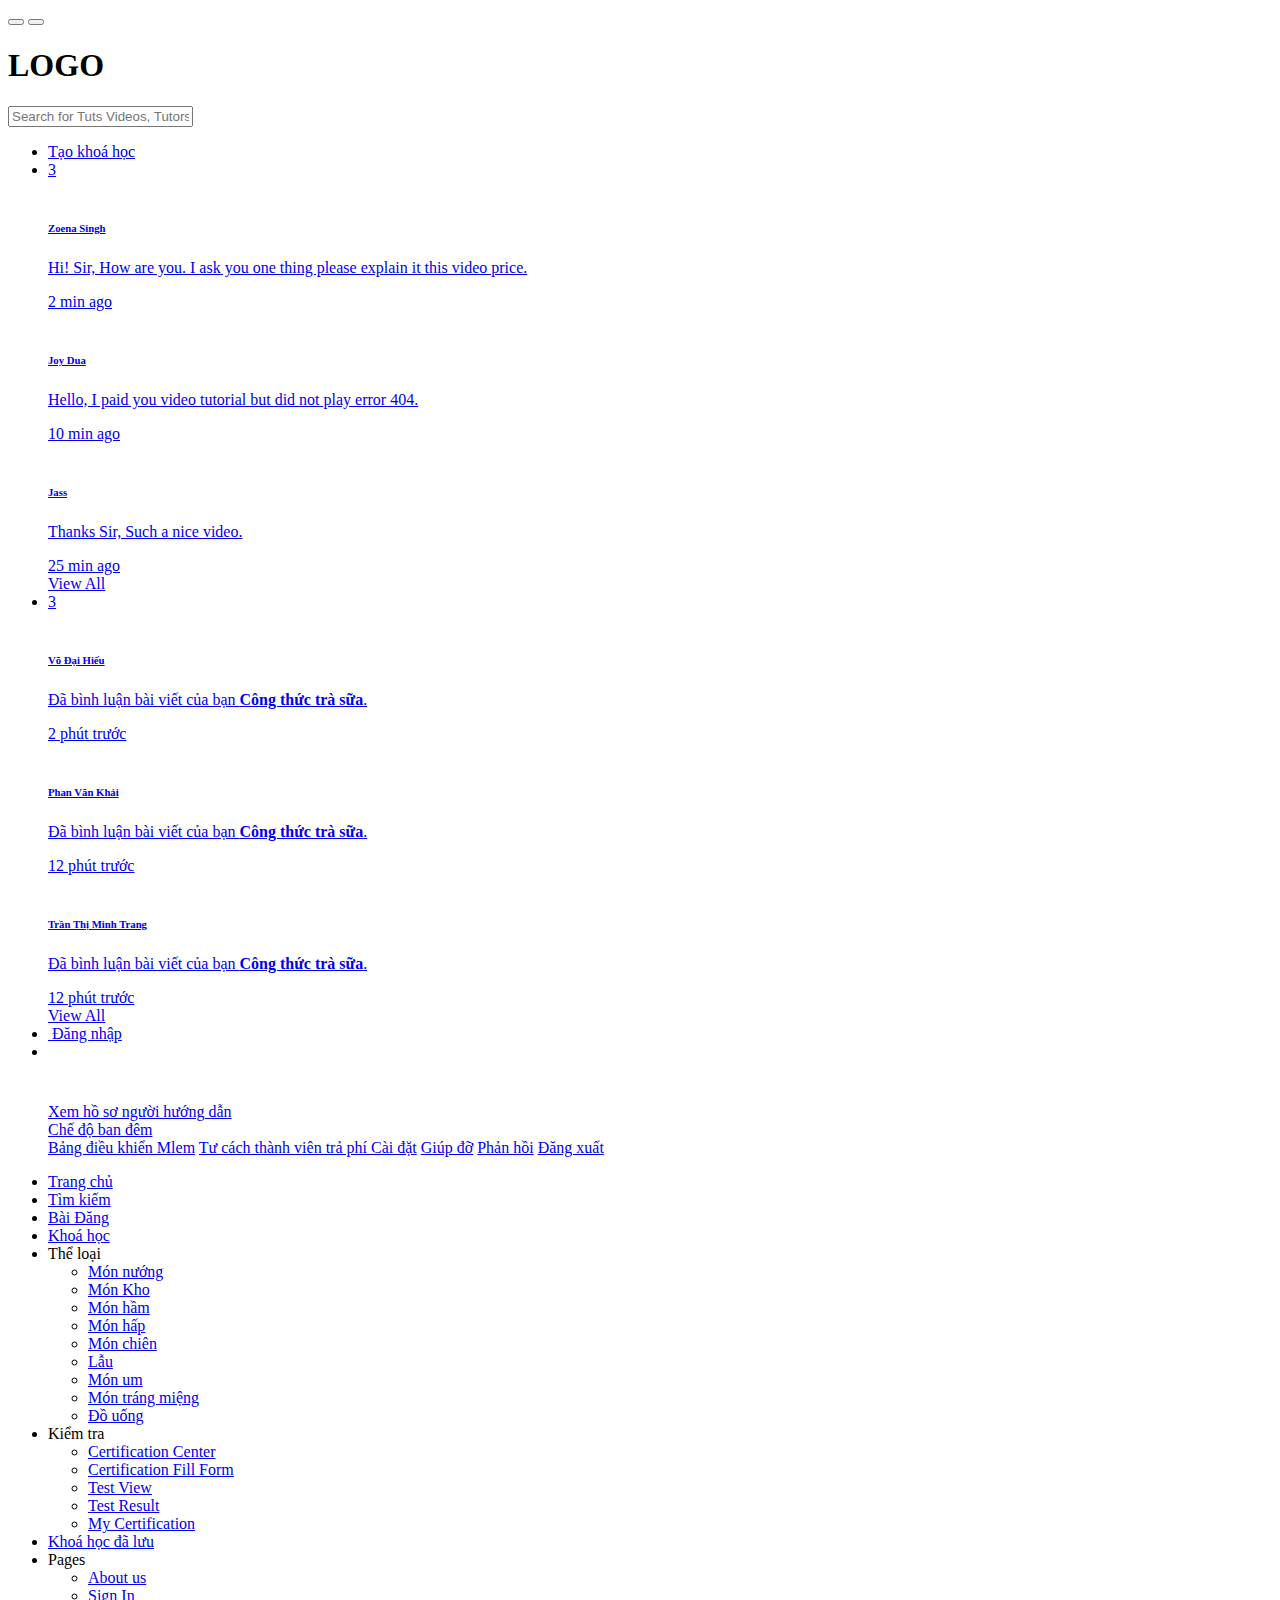
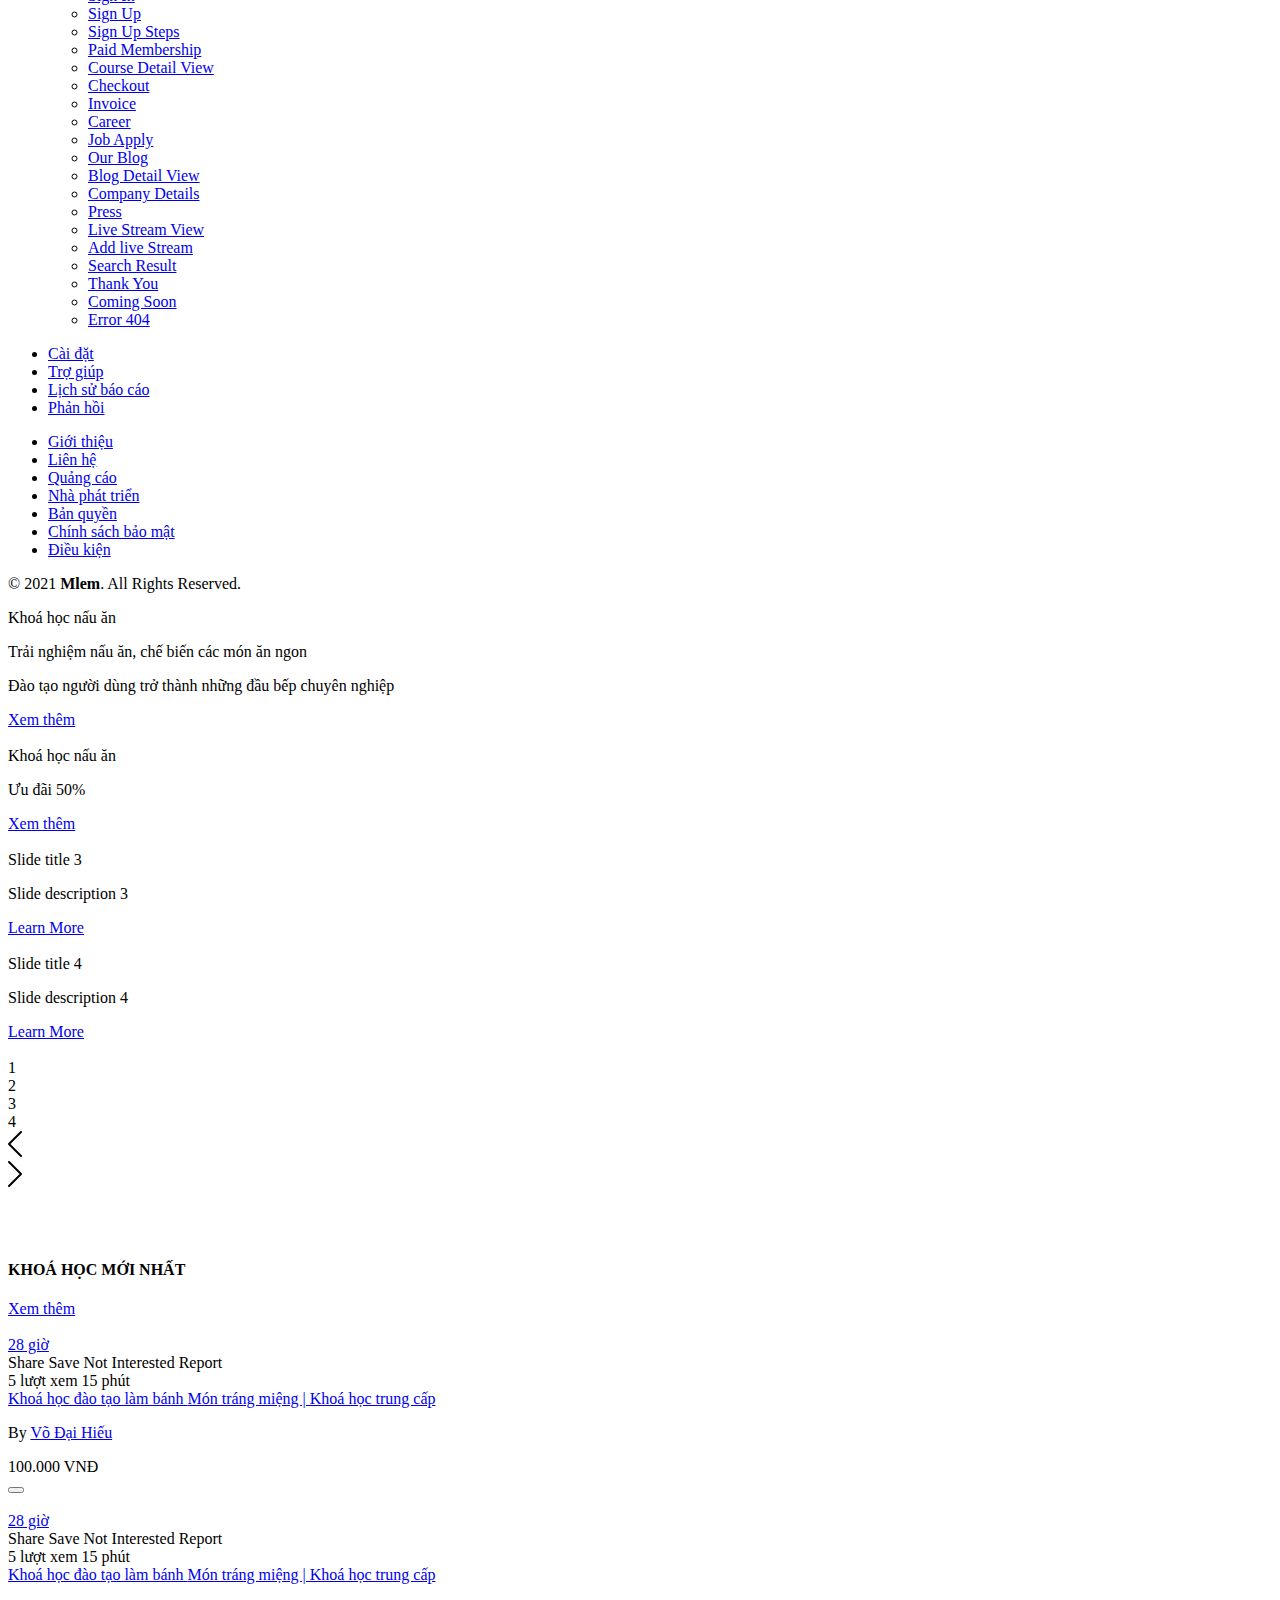
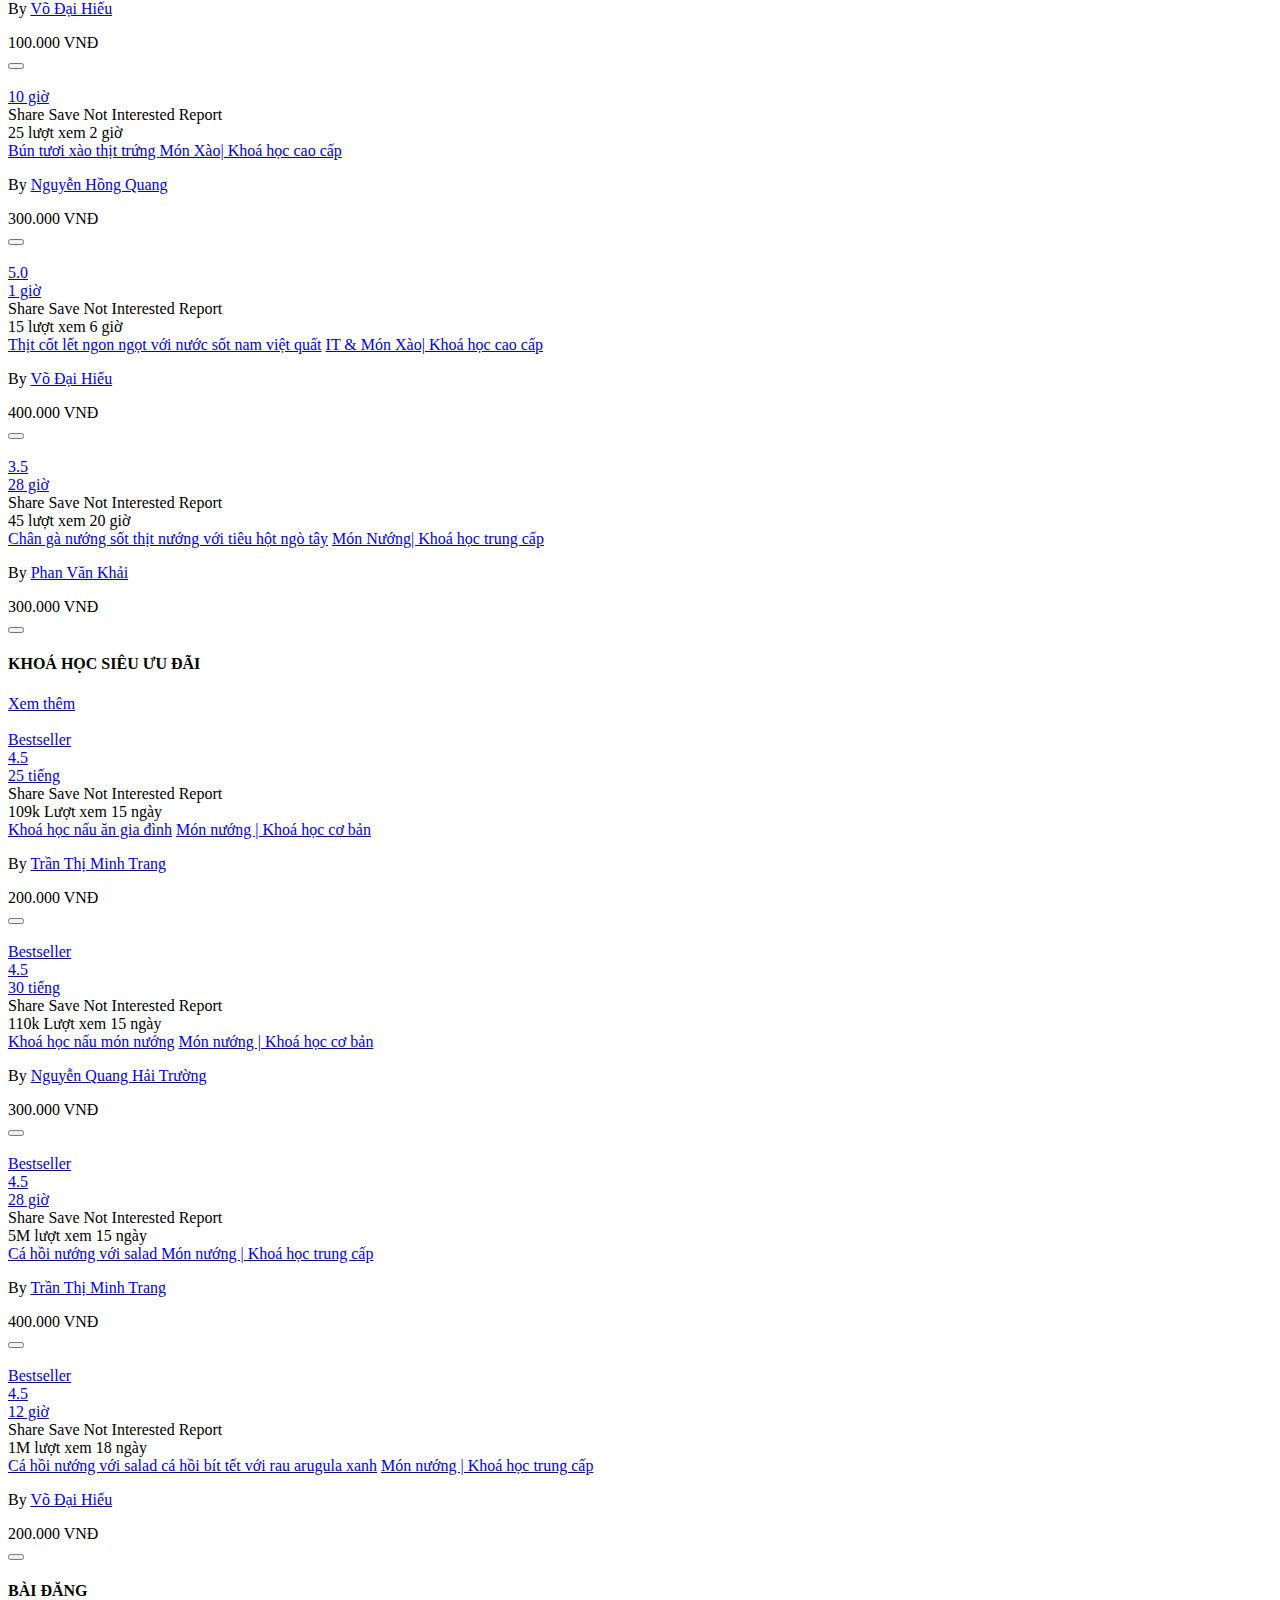
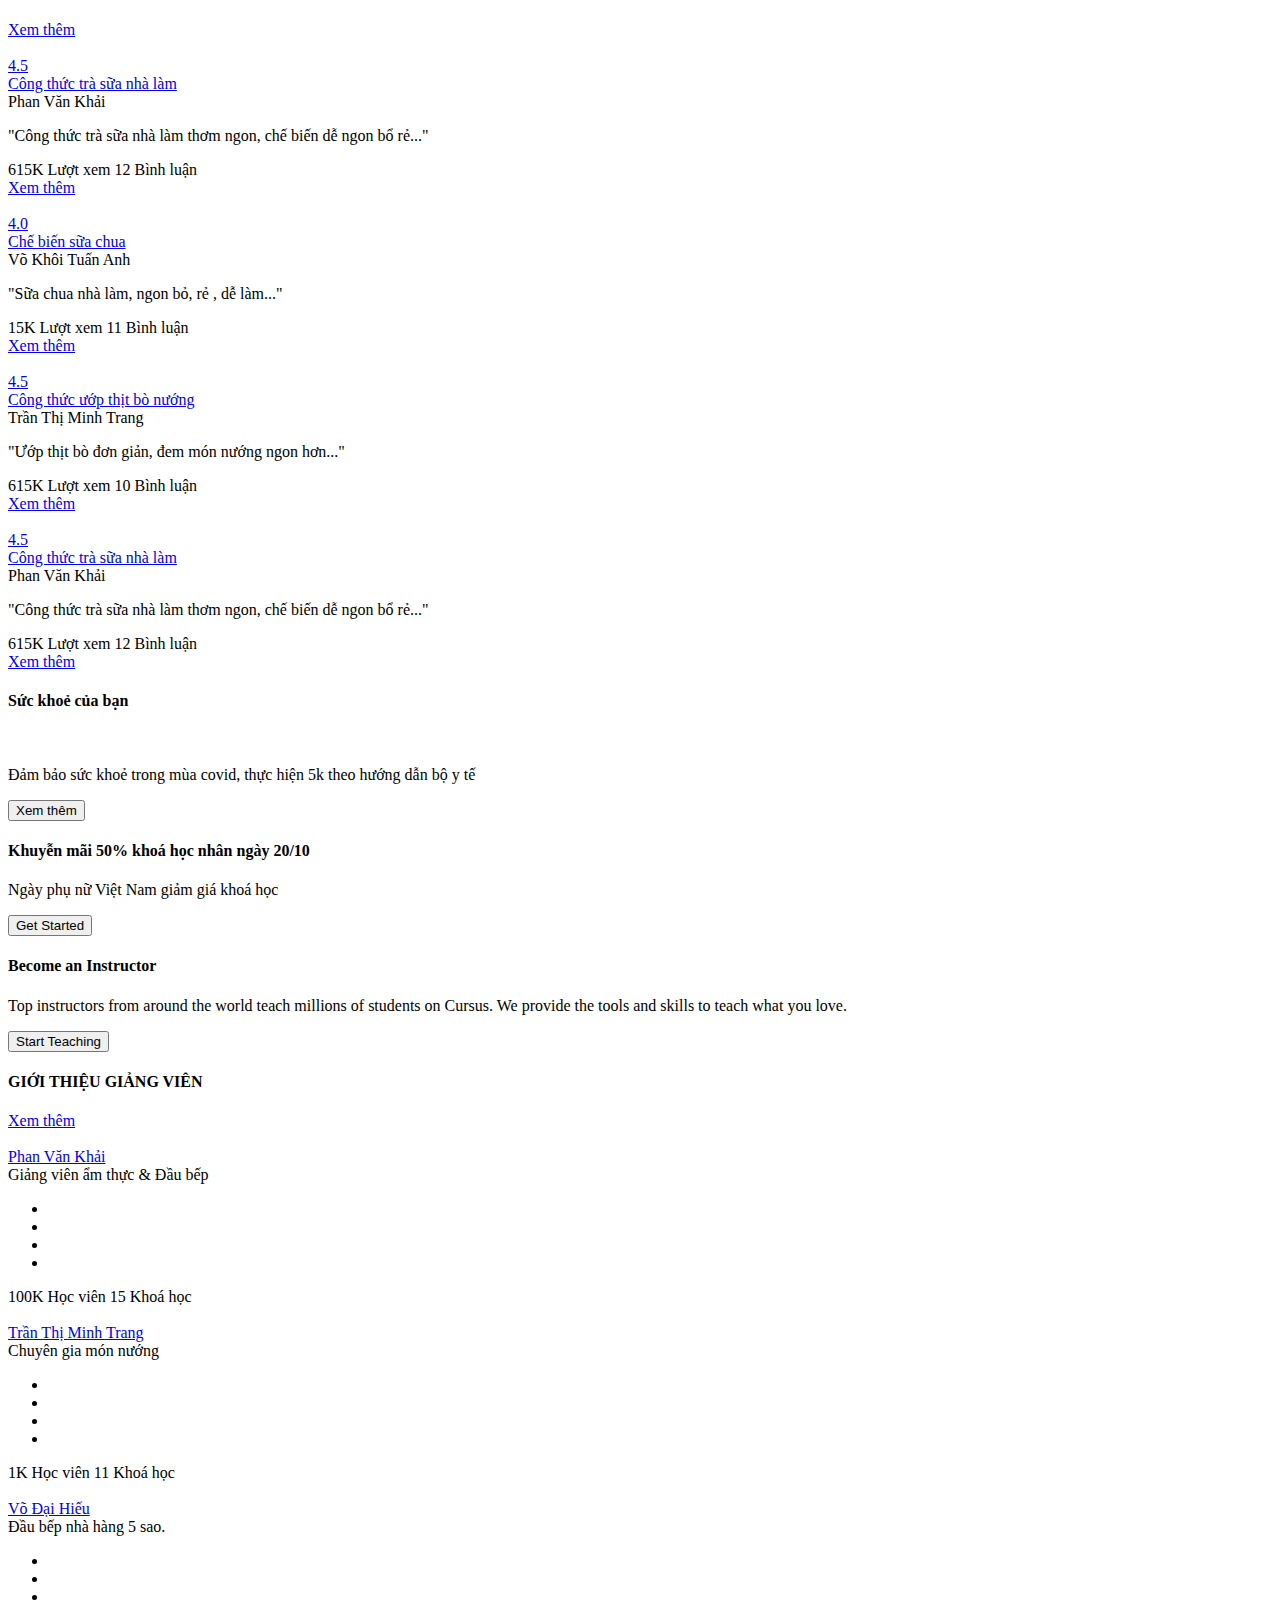
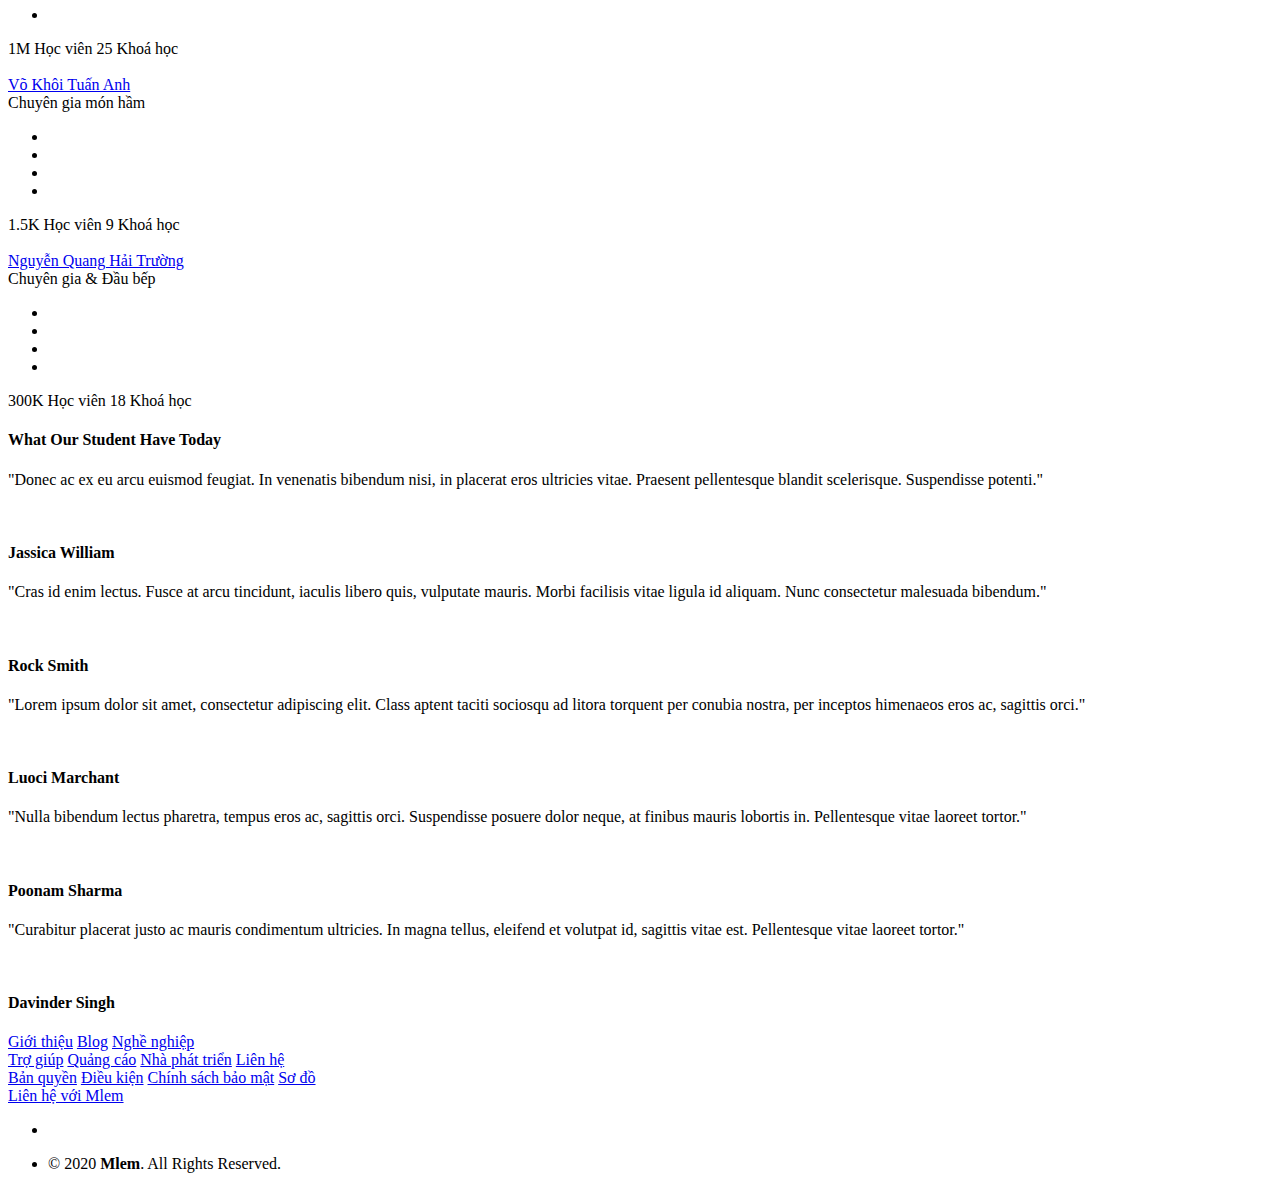
==== commit 4fd12727: "update template" ====
--- a/src/main/resources/templates/index.html
+++ b/src/main/resources/templates/index.html
@@ -1,7 +1,7 @@
 ﻿<!DOCTYPE html>
 <html lang="en">
 
-<!-- Mirrored from gambolthemes.net/html-items/cursus_demo_f12/index.html by HTTrack Website Copier/3.x [XR&CO'2014], Wed, 19 May 2021 03:49:46 GMT -->
+
 
 <head>
     <meta charset="utf-8">
@@ -9,7 +9,7 @@
     <meta name="viewport" content="width=device-width, shrink-to-fit=9">
     <meta name="description" content="Gambolthemes">
     <meta name="author" content="Gambolthemes">
-    <title>Trang chủ</title>
+    <title>Mlem-Home</title>
 
     <link rel="icon" type="image/png" href="images/fav.png">
 
@@ -19,6 +19,7 @@
     <link href="css/style.css" rel="stylesheet">
     <link href="css/responsive.css" rel="stylesheet">
     <link href="css/night-mode.css" rel="stylesheet">
+    <link href="css/slideshow.css" rel="stylesheet">
 
     <link href="vendor/fontawesome-free/css/all.min.css" rel="stylesheet">
     <link href="vendor/OwlCarousel/assets/owl.carousel.css" rel="stylesheet">
@@ -28,46 +29,42 @@
 </head>
 
 <body>
-
+    <!-- Thanh header -->
     <header class="header clearfix">
         <button type="button" id="toggleMenu" class="toggle_menu">
-            <i class='uil uil-bars'></i>
-        </button>
+<i class='uil uil-bars'></i>
+</button>
         <button id="collapse_menu" class="collapse_menu">
-            <i class="uil uil-bars collapse_menu--icon "></i>
-            <span class="collapse_menu--label"></span>
-        </button>
+<i class="uil uil-bars collapse_menu--icon "></i>
+<span class="collapse_menu--label"></span>
+</button>
         <div class="main_logo" id="logo">
-            <a href="index-2.html"><img src="images/logo.svg" alt=""></a>
-            <a href="index-2.html"><img class="logo-inverse" src="images/ct_logo.svg" alt=""></a>
+            <h1>LOGO</h1>
         </div>
-        <div class="top-category">
+        <!-- <div class="top-category">
             <div class="ui compact menu cate-dpdwn">
                 <div class="ui simple dropdown item">
                     <a href="#" class="option_links p-0" title="categories"><i class="uil uil-apps"></i></a>
                     <div class="menu dropdown_category5">
-                        <a href="#" class="item channel_item">giáo viên</a>
-                        <a href="#" class="item channel_item">học sinh</a>
-                        <a href="#" class="item channel_item">Giáo viên và học sinh</a>
-                        <a href="#" class="item channel_item">Giáo viên và học sinh</a>
-                        <a href="#" class="item channel_item">Office Productivity</a>
-                        <a href="#" class="item channel_item">Personal Development</a>
-                        <a href="#" class="item channel_item">Design</a>
-                        <a href="#" class="item channel_item">Marketing</a>
-                        <a href="#" class="item channel_item">Lifestyle</a>
-                        <a href="#" class="item channel_item">Photography</a>
-                        <a href="#" class="item channel_item">Health & Fitness</a>
-                        <a href="#" class="item channel_item">Music</a>
-                        <a href="#" class="item channel_item">Teaching & Academics</a>
+                        <a href="#" class="item channel_item">Món nướng</a>
+                        <a href="#" class="item channel_item">Món Kho</a>
+                        <a href="#" class="item channel_item">Món hầm</a>
+                        <a href="#" class="item channel_item">Món hấp</a>
+                        <a href="#" class="item channel_item">Món chiên</a>
+                        <a href="#" class="item channel_item">Món xào</a>
+                        <a href="#" class="item channel_item">Lẫu</a>
+                        <a href="#" class="item channel_item">Món um</a>
+                        <a href="#" class="item channel_item">Món tráng miệng</a>
+                        <a href="#" class="item channel_item">Đồ uống</a>
+
                     </div>
                 </div>
             </div>
-        </div>
+        </div> -->
         <div class="search120">
             <div class="ui search">
                 <div class="ui left icon input swdh10">
-                    <input class="prompt srch10" type="text"
-                        placeholder="Search for Tuts Videos, Tutors, Tests and more..">
+                    <input class="prompt srch10" type="text" placeholder="Search for Tuts Videos, Tutors, Tests and more..">
                     <i class='uil uil-search-alt icon icon1'></i>
                 </div>
             </div>
@@ -75,25 +72,14 @@
         <div class="header_right">
             <ul>
                 <li>
-                    <a href="create_new_course.html" class="upload_btn" title="Create New Course">Create New Course</a>
+                    <a href="/newGeneralCourse" class="upload_btn" title="Create New Course">Tạo khoá học</a>
                 </li>
-                <li>
-                    <a href="shopping_cart.html" class="option_links" title="cart"><i
-                            class='uil uil-shopping-cart-alt'></i><span class="noti_count">2</span></a>
-                </li>
-
-
-                
-
-
-
                 <li class="ui dropdown">
-                    <a href="#" class="option_links" title="Messages"><i class='uil uil-envelope-alt'></i><span
-                            class="noti_count">3</span></a>
+                    <a href="#" class="option_links" title="Messages"><i class='uil uil-envelope-alt'></i><span class="noti_count">3</span></a>
                     <div class="menu dropdown_ms">
                         <a href="#" class="channel_my item">
                             <div class="profile_link">
-                                <img src="images/left-imgs/img-6.jpg" alt="">
+                                <img src="https://scontent-xsp1-3.xx.fbcdn.net/v/t1.6435-9/150927493_2779239449007254_5786842695374926531_n.jpg?_nc_cat=111&ccb=1-3&_nc_sid=09cbfe&_nc_ohc=9IxPlfxvAxUAX_wlQG8&_nc_ht=scontent-xsp1-3.xx&oh=c9dafd391ae854cb861c3cd5c8e552af&oe=60CF443A" alt="">
                                 <div class="pd_content">
                                     <h6>Zoena Singh</h6>
                                     <p>Hi! Sir, How are you. I ask you one thing please explain it this video price.</p>
@@ -121,96 +107,98 @@
                                 </div>
                             </div>
                         </a>
-                        <a class="vbm_btn" href="instructor_messages.html">View All <i
-                                class='uil uil-arrow-right'></i></a>
+                        <a class="vbm_btn" href="instructor_messages.html">View All <i class='uil uil-arrow-right'></i></a>
                     </div>
                 </li>
+                <!-- Thanh thông báo -->
                 <li class="ui dropdown">
-                    <a href="#" class="option_links" title="Notifications"><i class='uil uil-bell'></i><span
-                            class="noti_count">3</span></a>
+                    <a href="#" class="option_links" title="Notifications"><i class='uil uil-bell'></i><span class="noti_count">3</span></a>
                     <div class="menu dropdown_mn">
                         <a href="#" class="channel_my item">
                             <div class="profile_link">
-                                <img src="images/left-imgs/img-1.jpg" alt="">
+                                <img src="https://scontent-xsp1-3.xx.fbcdn.net/v/t1.6435-9/84936096_2512771385601054_1300734367466782720_n.jpg?_nc_cat=107&ccb=1-3&_nc_sid=e3f864&_nc_ohc=NecjfV8lA7gAX_GA3E-&_nc_ht=scontent-xsp1-3.xx&oh=45c52513138bcd2ec5e0690e17299d01&oe=60D03B82" alt="">
                                 <div class="pd_content">
-                                    <h6>Rock William</h6>
-                                    <p>Like Your Comment On Video <strong>How to create sidebar menu</strong>.</p>
-                                    <span class="nm_time">2 min ago</span>
+                                    <h6>Võ Đại Hiếu</h6>
+                                    <p>Đã bình luận bài viết của bạn <strong>Công thức trà sữa</strong>.</p>
+                                    <span class="nm_time">2 phút trước</span>
                                 </div>
                             </div>
                         </a>
                         <a href="#" class="channel_my item">
                             <div class="profile_link">
-                                <img src="images/left-imgs/img-2.jpg" alt="">
+                                <img src="https://scontent-xsp1-3.xx.fbcdn.net/v/t1.6435-9/150927493_2779239449007254_5786842695374926531_n.jpg?_nc_cat=111&ccb=1-3&_nc_sid=09cbfe&_nc_ohc=9IxPlfxvAxUAX_wlQG8&_nc_ht=scontent-xsp1-3.xx&oh=c9dafd391ae854cb861c3cd5c8e552af&oe=60CF443A" alt="">
                                 <div class="pd_content">
-                                    <h6>Jassica Smith</h6>
-                                    <p>Added New Review In Video <strong>Full Stack PHP Developer</strong>.</p>
-                                    <span class="nm_time">12 min ago</span>
+                                    <h6>Phan Văn Khải</h6>
+                                    <p>Đã bình luận bài viết của bạn <strong>Công thức trà sữa</strong>.</p>
+                                    <span class="nm_time">12 phút trước</span>
                                 </div>
                             </div>
                         </a>
                         <a href="#" class="channel_my item">
                             <div class="profile_link">
-                                <img src="images/left-imgs/img-9.jpg" alt="">
+                                <img src="https://scontent-xsp1-3.xx.fbcdn.net/v/t1.18169-9/12299200_513550162147117_3244148462894724537_n.jpg?_nc_cat=107&ccb=1-3&_nc_sid=09cbfe&_nc_ohc=SksWVkbfJKgAX8GXhIq&_nc_ht=scontent-xsp1-3.xx&oh=31c9d0b930457f28d0c0fd04410df19d&oe=60CEB236" alt="">
                                 <div class="pd_content">
-                                    <p> Your Membership Approved <strong>Upload Video</strong>.</p>
-                                    <span class="nm_time">20 min ago</span>
-                                </div>
-                            </div>
-                        </a>
-                        <a class="vbm_btn" href="instructor_notifications.html">View All <i
-                                class='uil uil-arrow-right'></i></a>
+                                    <h6>Trần Thị Minh Trang</h6>
+                                    <p>Đã bình luận bài viết của bạn <strong>Công thức trà sữa</strong>.</p>
+                                    <span class="nm_time">12 phút trước</span>
+                                </div>
+                            </div>
+                        </a>
+                        <a class="vbm_btn" href="instructor_notifications.html">View All <i class='uil uil-arrow-right'></i></a>
                     </div>
                 </li>
-                
-                <li class="ui"   th:unless="${user!=null}">
+                <!-- Thanh thông tin người dùng -->
+                    <li class="ui"   th:unless="${user!=null}">
                     <a href="/login" class="opts_account" title="Account">
                         <img src="images/hd_dp.jpg" alt=""> Đăng nhập
                     </a>
                 </li>
-                <li class="ui dropdown" th:if="${user!=null}">
-                    <a href="#" class="opts_account" title="Account">
-                        <img  th:src="${user.avatar}"alt="">
-                    </a>
-                    <div class="menu dropdown_account">
-                        <div class="channel_my">
-                            <div class="profile_link">
-                                <img  th:src="${user.avatar}"alt="">
-                                <div class="pd_content">
-                                    <div class="rhte85">
-                                        <h6 th:text="${user.fullName}"></h6>
-                                        <div class="mef78" title="Verify">
-                                            <i class='uil uil-check-circle'></i>
-                                        </div>
-                                    </div>
-                                    <span><a th:text="${user.email}"
+             <li class="ui dropdown">
+
+					<a href="#" class="opts_account" title="Account">
+						 <img  th:src="${user.avatar}"alt="">
+					</a>
+					<div class="menu dropdown_account">
+						<div class="channel_my">
+							<div class="profile_link">
+							 <img  th:src="${user.avatar}"alt="">
+								<div class="pd_content">
+									<div class="rhte85">
+										<input type="hidden" id="userId" th:value="${user.id}" />
+										<h6 th:text="${user.fullName}"></h6>
+										<div class="mef78" title="Verify">
+											<i class='uil uil-check-circle'></i>
+										</div>
+									</div>
+									 <span><a th:text="${user.email}"
                                             class="__cf_email__"
                                            ></a></span>
-                                </div>
-                            </div>
-                            <a href="my_instructor_profile_view.html" class="dp_link_12">View Instructor Profile</a>
-                        </div>
-                        <div class="night_mode_switch__btn">
-                            <a href="#" id="night-mode" class="btn-night-mode">
-                                <i class="uil uil-moon"></i> Night mode
-                                <span class="btn-night-mode-switch">
-                                    <span class="uk-switch-button"></span>
-                                </span>
-                            </a>
-                        </div>
-                        <a href="instructor_dashboard.html" class="item channel_item">Cursus dashboard</a>
-                        <a href="membership.html" class="item channel_item">Paid Memberships</a>
-                        <a href="setting.html" class="item channel_item">Setting</a>
-                        <a href="help.html" class="item channel_item">Help</a>
-                        <a href="feedback.html" class="item channel_item">Send Feedback</a>
-                        <a href="/logout" class="item channel_item">Sign Out</a>
-                    </div>
-                </li>
+										</div>
+							</div>
+							<a href="my_instructor_profile_view.html" class="dp_link_12">Xem hồ sơ người hướng dẫn </a>
+						</div>
+						<div class="night_mode_switch__btn">
+							<a href="#" id="night-mode" class="btn-night-mode">
+								<i class="uil uil-moon"></i> Chế độ ban đêm
+								<menu type="context"></menu>
+								<span class="btn-night-mode-switch">
+									<span class="uk-switch-button"></span>
+								</span>
+							</a>
+						</div>
+						<a href="instructor_dashboard.html" class="item channel_item">Bảng điều khiển Mlem</a>
+						<a href="membership.html" class="item channel_item">Tư cách thành viên trả phí </a>
+						<a href="setting.html" class="item channel_item">Cài đặt</a>
+						<a href="help.html" class="item channel_item">Giúp đỡ</a>
+						<a href="feedback.html" class="item channel_item">Phản hồi</a>
+						<a href="sign_in.html" class="item channel_item">Đăng xuất</a>
+					</div>
+				</li>
             </ul>
         </div>
     </header>
 
-
+    <!-- Thanh menu -->
     <nav class="vertical_nav">
         <div class="left_section menu_left" id="js-menu">
             <div class="left_section">
@@ -218,80 +206,73 @@
                     <li class="menu--item">
                         <a href="index-2.html" class="menu--link active" title="Home">
                             <i class='uil uil-home-alt menu--icon'></i>
-                            <span class="menu--label">Home</span>
-                        </a>
-                    </li>
-                    <li class="menu--item">
-                        <a href="live_streams.html" class="menu--link" title="Live Streams">
-                            <i class='uil uil-kayak menu--icon'></i>
-                            <span class="menu--label">Live Streams</span>
+                            <span class="menu--label">Trang chủ</span>
                         </a>
                     </li>
                     <li class="menu--item">
                         <a href="explore.html" class="menu--link" title="Explore">
                             <i class='uil uil-search menu--icon'></i>
-                            <span class="menu--label">Explore</span>
+                            <span class="menu--label">Tìm kiếm</span>
+                        </a>
+                    </li>
+                    <li class="menu--item">
+                        <a href="explore.html" class="menu--link" title="Bài đăng">
+                            <i class='uil uil-file-bookmark-alt menu--icon'></i>
+                            <span class="menu--label">Bài Đăng</span>
+                        </a>
+                    </li>
+                    <li class="menu--item">
+                        <a href="/listcourse" class="menu--link" title="Khoá học">
+                            <i class='uil uil-book-open menu--icon'></i>
+                            <span class="menu--label">Khoá học</span>
                         </a>
                     </li>
                     <li class="menu--item menu--item__has_sub_menu">
                         <label class="menu--link" title="Categories">
-                            <i class='uil uil-layers menu--icon'></i>
-                            <span class="menu--label">Categories</span>
-                        </label>
+<i class='uil uil-layers menu--icon'></i>
+<span class="menu--label">Thể loại</span>
+</label>
                         <ul class="sub_menu">
                             <li class="sub_menu--item">
-                                <a href="#" class="sub_menu--link">Development</a>
-                            </li>
-                            <li class="sub_menu--item">
-                                <a href="#" class="sub_menu--link">Business</a>
-                            </li>
-                            <li class="sub_menu--item">
-                                <a href="#" class="sub_menu--link">Finance & Accounting</a>
-                            </li>
-                            <li class="sub_menu--item">
-                                <a href="#.html" class="sub_menu--link">IT & Software</a>
-                            </li>
-                            <li class="sub_menu--item">
-                                <a href="#" class="sub_menu--link">Office Productivity</a>
-                            </li>
-                            <li class="sub_menu--item">
-                                <a href="#" class="sub_menu--link">Personal Development</a>
-                            </li>
-                            <li class="sub_menu--item">
-                                <a href="#" class="sub_menu--link">Design</a>
-                            </li>
-                            <li class="sub_menu--item">
-                                <a href="#" class="sub_menu--link">Marketing</a>
-                            </li>
-                            <li class="sub_menu--item">
-                                <a href="#" class="sub_menu--link">Lifestyle</a>
-                            </li>
-                            <li class="sub_menu--item">
-                                <a href="#" class="sub_menu--link">Photography</a>
-                            </li>
-                            <li class="sub_menu--item">
-                                <a href="#" class="sub_menu--link">Health & Fitness</a>
-                            </li>
-                            <li class="sub_menu--item">
-                                <a href="#" class="sub_menu--link">Music</a>
-                            </li>
-                            <li class="sub_menu--item">
-                                <a href="#" class="sub_menu--link">Teaching & Academics</a>
+                                <a href="#" class="sub_menu--link">Món nướng</a>
+                            </li>
+                            <li class="sub_menu--item">
+                                <a href="#" class="sub_menu--link">Món Kho</a>
+                            </li>
+                            <li class="sub_menu--item">
+                                <a href="#" class="sub_menu--link">Món hầm</a>
+                            </li>
+                            <li class="sub_menu--item">
+                                <a href="#.html" class="sub_menu--link">Món hấp</a>
+                            </li>
+                            <li class="sub_menu--item">
+                                <a href="#" class="sub_menu--link">Món chiên</a>
+                            </li>
+                            <li class="sub_menu--item">
+                                <a href="#" class="sub_menu--link">Lẫu</a>
+                            </li>
+                            <li class="sub_menu--item">
+                                <a href="#" class="sub_menu--link">Món um</a>
+                            </li>
+                            <li class="sub_menu--item">
+                                <a href="#" class="sub_menu--link">Món tráng miệng</a>
+                            </li>
+                            <li class="sub_menu--item">
+                                <a href="#" class="sub_menu--link">Đồ uống</a>
                             </li>
                         </ul>
                     </li>
                     <li class="menu--item  menu--item__has_sub_menu">
                         <label class="menu--link" title="Tests">
-                            <i class='uil uil-clipboard-alt menu--icon'></i>
-                            <span class="menu--label">Tests</span>
-                        </label>
+<i class='uil uil-clipboard-alt menu--icon'></i>
+<span class="menu--label">Kiểm tra</span>
+</label>
                         <ul class="sub_menu">
                             <li class="sub_menu--item">
                                 <a href="certification_center.html" class="sub_menu--link">Certification Center</a>
                             </li>
                             <li class="sub_menu--item">
-                                <a href="certification_start_form.html" class="sub_menu--link">Certification Fill
-                                    Form</a>
+                                <a href="certification_start_form.html" class="sub_menu--link">Certification Fill Form</a>
                             </li>
                             <li class="sub_menu--item">
                                 <a href="certification_test_view.html" class="sub_menu--link">Test View</a>
@@ -300,25 +281,24 @@
                                 <a href="certification_test__result.html" class="sub_menu--link">Test Result</a>
                             </li>
                             <li class="sub_menu--item">
-                                <a href="http://www.gambolthemes.net/html-items/edututs+/Instructor_Dashboard/my_certificates.html"
-                                    class="sub_menu--link">My Certification</a>
+                                <a href="http://www.gambolthemes.net/html-items/edututs+/Instructor_Dashboard/my_certificates.html" class="sub_menu--link">My Certification</a>
                             </li>
                         </ul>
                     </li>
                     <li class="menu--item">
                         <a href="saved_courses.html" class="menu--link" title="Saved Courses">
                             <i class="uil uil-heart-alt menu--icon"></i>
-                            <span class="menu--label">Saved Courses</span>
+                            <span class="menu--label">Khoá học đã lưu</span>
                         </a>
                     </li>
                     <li class="menu--item  menu--item__has_sub_menu">
                         <label class="menu--link" title="Pages">
-                            <i class='uil uil-file menu--icon'></i>
-                            <span class="menu--label">Pages</span>
-                        </label>
+<i class='uil uil-file menu--icon'></i>
+<span class="menu--label">Pages</span>
+</label>
                         <ul class="sub_menu">
                             <li class="sub_menu--item">
-                                <a href="about_us.html" class="sub_menu--link">About</a>
+                                <a href="about_us.html" class="sub_menu--link">About us</a>
                             </li>
                             <li class="sub_menu--item">
                                 <a href="sign_in.html" class="sub_menu--link">Sign In</a>
@@ -381,189 +361,181 @@
                     </li>
                 </ul>
             </div>
-            <div class="left_section">
-                <h6 class="left_title">SUBSCRIPTIONS</h6>
-                <ul>
-                    <li class="menu--item">
-                        <a href="instructor_profile_view.html" class="menu--link user_img">
-                            <img src="images/left-imgs/img-1.jpg" alt="">
-                            Rock Smith
-                            <div class="alrt_dot"></div>
-                        </a>
-                    </li>
-                    <li class="menu--item">
-                        <a href="instructor_profile_view.html" class="menu--link user_img">
-                            <img src="images/left-imgs/img-2.jpg" alt="">
-                            Jassica William
-                        </a>
-                        <div class="alrt_dot"></div>
-                    </li>
-                    <li class="menu--item">
-                        <a href="all_instructor.html" class="menu--link" title="Browse Instructors">
-                            <i class='uil uil-plus-circle menu--icon'></i>
-                            <span class="menu--label">Browse Instructors</span>
-                        </a>
-                    </li>
-                </ul>
-            </div>
+
             <div class="left_section pt-2">
                 <ul>
                     <li class="menu--item">
                         <a href="setting.html" class="menu--link" title="Setting">
                             <i class='uil uil-cog menu--icon'></i>
-                            <span class="menu--label">Setting</span>
+                            <span class="menu--label">Cài đặt</span>
                         </a>
                     </li>
                     <li class="menu--item">
                         <a href="help.html" class="menu--link" title="Help">
                             <i class='uil uil-question-circle menu--icon'></i>
-                            <span class="menu--label">Help</span>
+                            <span class="menu--label">Trợ giúp</span>
                         </a>
                     </li>
                     <li class="menu--item">
                         <a href="report_history.html" class="menu--link" title="Report History">
                             <i class='uil uil-windsock menu--icon'></i>
-                            <span class="menu--label">Report History</span>
+                            <span class="menu--label">Lịch sử báo cáo</span>
                         </a>
                     </li>
                     <li class="menu--item">
                         <a href="feedback.html" class="menu--link" title="Send Feedback">
                             <i class='uil uil-comment-alt-exclamation menu--icon'></i>
-                            <span class="menu--label">Send Feedback</span>
+                            <span class="menu--label">Phản hồi</span>
                         </a>
                     </li>
                 </ul>
             </div>
             <div class="left_footer">
                 <ul>
-                    <li><a href="about_us.html">About</a></li>
-                    <li><a href="press.html">Press</a></li>
-                    <li><a href="contact_us.html">Contact Us</a></li>
-                    <li><a href="coming_soon.html">Advertise</a></li>
-                    <li><a href="coming_soon.html">Developers</a></li>
-                    <li><a href="terms_of_use.html">Copyright</a></li>
-                    <li><a href="terms_of_use.html">Privacy Policy</a></li>
-                    <li><a href="terms_of_use.html">Terms</a></li>
+                    <li><a href="about_us.html">Giới thiệu</a></li>
+                    <li><a href="contact_us.html">Liên hệ</a></li>
+                    <li><a href="coming_soon.html">Quảng cáo</a></li>
+                    <li><a href="coming_soon.html">Nhà phát triển</a></li>
+                    <li><a href="terms_of_use.html">Bản quyền</a></li>
+                    <li><a href="terms_of_use.html">Chính sách bảo mật</a></li>
+                    <li><a href="terms_of_use.html">Điều kiện</a></li>
                 </ul>
                 <div class="left_footer_content">
-                    <p>© 2020 <strong>Cursus</strong>. All Rights Reserved.</p>
+                    <p>© 2021 <strong>Mlem</strong>. All Rights Reserved.</p>
                 </div>
             </div>
         </div>
     </nav>
-
-
-    <div class="wrapper">
+    <!-- Thanh main -->
+    <div class="wrapper _bg4586">
         <div class="sa4d25">
             <div class="container-fluid">
                 <div class="row">
-                    <div class="col-xl-9 col-lg-8">
-                        <div class="section3125">
-                            <h4 class="item_title">Live Streams</h4>
-                            <a href="live_streams.html" class="see150">See all</a>
-                            <div class="la5lo1">
-                                <div class="owl-carousel live_stream owl-theme">
-                                    <div class="item">
-                                        <div class="stream_1">
-                                            <a href="live_output.html" class="stream_bg">
-                                                <img src="images/left-imgs/img-1.jpg" alt="">
-                                                <h4>John Doe</h4>
-                                                <p>live<span></span></p>
-                                            </a>
-                                        </div>
-                                    </div>
-                                    <div class="item">
-                                        <div class="stream_1">
-                                            <a href="live_output.html" class="stream_bg">
-                                                <img src="images/left-imgs/img-2.jpg" alt="">
-                                                <h4>Jassica</h4>
-                                                <p>live<span></span></p>
-                                            </a>
-                                        </div>
-                                    </div>
-                                    <div class="item">
-                                        <div class="stream_1">
-                                            <a href="live_output.html" class="stream_bg">
-                                                <img src="images/left-imgs/img-9.jpg" alt="">
-                                                <h4>Edututs+</h4>
-                                                <p>live<span></span></p>
-                                            </a>
-                                        </div>
-                                    </div>
-                                    <div class="item">
-                                        <div class="stream_1">
-                                            <a href="live_output.html" class="stream_bg">
-                                                <img src="images/left-imgs/img-3.jpg" alt="">
-                                                <h4>Joginder Singh</h4>
-                                                <p>live<span></span></p>
-                                            </a>
-                                        </div>
-                                    </div>
-                                    <div class="item">
-                                        <div class="stream_1">
-                                            <a href="live_output.html" class="stream_bg">
-                                                <img src="images/left-imgs/img-4.jpg" alt="">
-                                                <h4>Zoena</h4>
-                                                <p>live<span></span></p>
-                                            </a>
-                                        </div>
-                                    </div>
-                                    <div class="item">
-                                        <div class="stream_1">
-                                            <a href="live_output.html" class="stream_bg">
-                                                <img src="images/left-imgs/img-5.jpg" alt="">
-                                                <h4>Albert Dua</h4>
-                                                <p>live<span></span></p>
-                                            </a>
-                                        </div>
-                                    </div>
-                                    <div class="item">
-                                        <div class="stream_1">
-                                            <a href="live_output.html" class="stream_bg">
-                                                <img src="images/left-imgs/img-6.jpg" alt="">
-                                                <h4>Ridhima</h4>
-                                                <p>live<span></span></p>
-                                            </a>
-                                        </div>
-                                    </div>
-                                    <div class="item">
-                                        <div class="stream_1">
-                                            <a href="live_output.html" class="stream_bg">
-                                                <img src="images/left-imgs/img-7.jpg" alt="">
-                                                <h4>Amritpal</h4>
-                                                <p>live<span></span></p>
-                                            </a>
-                                        </div>
-                                    </div>
-                                    <div class="item">
-                                        <div class="stream_1">
-                                            <a href="live_output.html" class="stream_bg">
-                                                <img src="images/left-imgs/img-8.jpg" alt="">
-                                                <h4>Jimmy</h4>
-                                                <p>live<span></span></p>
-                                            </a>
-                                        </div>
-                                    </div>
-                                </div>
-                            </div>
-                        </div>
-                        <div class="section3125 mt-50">
-                            <h4 class="item_title">Featured Courses</h4>
-                            <a href="#" class="see150">See all</a>
+                    <!-- Thanh slide show -->
+                    <div class="col-xl-12 col-lg-12">
+                        <main class="main-content" style="padding-bottom: 3rem;">
+                            <section class="slideshow">
+                                <div class="slideshow-inner">
+                                    <div class="slides">
+                                        <div class="slide is-active ">
+                                            <div class="slide-content">
+                                                <div class="caption">
+                                                    <div class="title">Khoá học nấu ăn</div>
+                                                    <div class="text">
+                                                        <p>Trải nghiệm nấu ăn, chế biến các món ăn ngon</p>
+                                                        <p>Đào tạo người dùng trở thành những đầu bếp chuyên nghiệp</p>
+                                                    </div>
+                                                    <a href="#" class="btn">
+                                                        <span class="btn-inner">Xem thêm</span>
+                                                    </a>
+                                                </div>
+                                            </div>
+                                            <div class="image-container">
+                                                <img src="images/courses/bg2.jpg" alt="" class="image" />
+                                            </div>
+                                        </div>
+                                        <div class="slide">
+                                            <div class="slide-content">
+                                                <div class="caption">
+                                                    <div class="title">Khoá học nấu ăn</div>
+                                                    <div class="text">
+                                                        <p>Ưu đãi 50%</p>
+                                                    </div>
+                                                    <a href="#" class="btn">
+                                                        <span class="btn-inner">Xem thêm</span>
+                                                    </a>
+                                                </div>
+                                            </div>
+                                            <div class="image-container">
+                                                <img src="images/courses/bg3.jpg" alt="" class="image" />
+                                            </div>
+                                        </div>
+                                        <div class="slide">
+                                            <div class="slide-content">
+                                                <div class="caption">
+                                                    <div class="title">Slide title 3</div>
+                                                    <div class="text">
+                                                        <p>Slide description 3</p>
+                                                    </div>
+                                                    <a href="#" class="btn">
+                                                        <span class="btn-inner">Learn More</span>
+                                                    </a>
+                                                </div>
+                                            </div>
+                                            <div class="image-container">
+                                                <img src="images/courses/bg4.png" alt="" class="image" />
+                                            </div>
+                                        </div>
+                                        <div class="slide">
+                                            <div class="slide-content">
+                                                <div class="caption">
+                                                    <div class="title">Slide title 4</div>
+                                                    <div class="text">
+                                                        <p>Slide description 4</p>
+                                                    </div>
+                                                    <a href="#" class="btn">
+                                                        <span class="btn-inner">Learn More</span>
+                                                    </a>
+                                                </div>
+                                            </div>
+                                            <div class="image-container">
+                                                <img src="https://www.alixbdanthenay.fr/wp-content/uploads/2016/11/20mars17-sans-typo.jpg" alt="" class="image" />
+                                            </div>
+                                        </div>
+                                    </div>
+                                    <div class="pagination1">
+                                        <div class="item is-active">
+                                            <span class="icon">1</span>
+                                        </div>
+                                        <div class="item">
+                                            <span class="icon">2</span>
+                                        </div>
+                                        <div class="item">
+                                            <span class="icon">3</span>
+                                        </div>
+                                        <div class="item">
+                                            <span class="icon">4</span>
+                                        </div>
+                                    </div>
+                                    <div class="arrows">
+                                        <div class="arrow prev">
+                                            <span class="svg svg-arrow-left">
+                      <svg version="1.1" id="svg4-Layer_1" xmlns="http://www.w3.org/2000/svg" xmlns:xlink="http://www.w3.org/1999/xlink" x="0px" y="0px" width="14px" height="26px" viewBox="0 0 14 26" enable-background="new 0 0 14 26" xml:space="preserve">
+                        <path d="M13,26c-0.256,0-0.512-0.098-0.707-0.293l-12-12c-0.391-0.391-0.391-1.023,0-1.414l12-12c0.391-0.391,1.023-0.391,1.414,0s0.391,1.023,0,1.414L2.414,13l11.293,11.293c0.391,0.391,0.391,1.023,0,1.414C13.512,25.902,13.256,26,13,26z" />
+                      </svg>
+                      <span class="alt sr-only"></span>
+                                            </span>
+                                        </div>
+                                        <div class="arrow next">
+                                            <span class="svg svg-arrow-right">
+                      <svg version="1.1" id="svg5-Layer_1" xmlns="http://www.w3.org/2000/svg" xmlns:xlink="http://www.w3.org/1999/xlink" x="0px" y="0px" width="14px" height="26px" viewBox="0 0 14 26" enable-background="new 0 0 14 26" xml:space="preserve">
+                        <path d="M1,0c0.256,0,0.512,0.098,0.707,0.293l12,12c0.391,0.391,0.391,1.023,0,1.414l-12,12c-0.391,0.391-1.023,0.391-1.414,0s-0.391-1.023,0-1.414L11.586,13L0.293,1.707c-0.391-0.391-0.391-1.023,0-1.414C0.488,0.098,0.744,0,1,0z" />
+                      </svg>
+                      <span class="alt sr-only"></span>
+                                            </span>
+                                        </div>
+                                    </div>
+                                </div>
+                            </section>
+                        </main>
+                    </div>
+                    <!-- Thanh main -->
+                    <div class="col-xl-9 col-lg-8 ">
+                        <!-- Khoá học mới nhất -->
+                        <div class="section3125 ">
+                            <h4 class="item_title">KHOÁ HỌC MỚI NHẤT</h4>
+                            <a href="#" class="see150">Xem thêm</a>
                             <div class="la5lo1">
                                 <div class="owl-carousel featured_courses owl-theme">
+
                                     <div class="item">
                                         <div class="fcrse_1 mb-20">
                                             <a href="course_detail_view.html" class="fcrse_img">
-                                                <img src="images/courses/img-1.jpg" alt="">
+                                                <img src="https://images.unsplash.com/photo-1559461678-986e2e9311d7?ixid=MnwxMjA3fDB8MHxzZWFyY2h8NjN8fGNvb2tpbmclMjBhdCUyMHJlc3RhdXJhbnR8ZW58MHx8MHx8&ixlib=rb-1.2.1&auto=format&fit=crop&w=500&q=60" alt="" style="height: 205px ;">
                                                 <div class="course-overlay">
-                                                    <div class="badge_seller">Bestseller</div>
-                                                    <div class="crse_reviews">
-                                                        <i class='uil uil-star'></i>4.5
-                                                    </div>
                                                     <span class="play_btn1"><i class="uil uil-play"></i></span>
                                                     <div class="crse_timer">
-                                                        25 hours
+                                                        28 giờ
                                                     </div>
                                                 </div>
                                             </a>
@@ -578,17 +550,15 @@
                                                     </div>
                                                 </div>
                                                 <div class="vdtodt">
-                                                    <span class="vdt14">109k views</span>
-                                                    <span class="vdt14">15 days ago</span>
-                                                </div>
-                                                <a href="course_detail_view.html" class="crse14s">Complete Python
-                                                    Bootcamp: Go from zero to hero in Python 3</a>
-                                                <a href="#" class="crse-cate">Web Development | Python</a>
+                                                    <span class="vdt14">5 lượt xem</span>
+                                                    <span class="vdt14">15 phút</span>
+                                                </div>
+                                                <a href="course_detail_view.html" class="crse14s">Khoá học đào tạo làm bánh </a>
+                                                <a href="#" class="crse-cate">Món tráng miệng | Khoá học trung cấp</a>
                                                 <div class="auth1lnkprce">
-                                                    <p class="cr1fot">By <a href="#">John Doe</a></p>
-                                                    <div class="prce142">$10</div>
-                                                    <button class="shrt-cart-btn" title="cart"><i
-                                                            class="uil uil-shopping-cart-alt"></i></button>
+                                                    <p class="cr1fot">By <a href="#">Võ Đại Hiếu</a></p>
+                                                    <div class="prce142">100.000 VNĐ</div>
+                                                    <button class="shrt-cart-btn" title="cart"><i class="uil uil-shopping-cart-alt"></i></button>
                                                 </div>
                                             </div>
                                         </div>
@@ -596,15 +566,11 @@
                                     <div class="item">
                                         <div class="fcrse_1 mb-20">
                                             <a href="course_detail_view.html" class="fcrse_img">
-                                                <img src="images/courses/img-2.jpg" alt="">
+                                                <img src="https://images.unsplash.com/photo-1581349485608-9469926a8e5e?ixid=MnwxMjA3fDB8MHxzZWFyY2h8OTZ8fGNvb2tpbmclMjBhdCUyMHJlc3RhdXJhbnR8ZW58MHx8MHx8&ixlib=rb-1.2.1&auto=format&fit=crop&w=500&q=60" alt="" style="height: 205px ;">
                                                 <div class="course-overlay">
-                                                    <div class="badge_seller">Bestseller</div>
-                                                    <div class="crse_reviews">
-                                                        <i class='uil uil-star'></i>4.5
-                                                    </div>
                                                     <span class="play_btn1"><i class="uil uil-play"></i></span>
                                                     <div class="crse_timer">
-                                                        28 hours
+                                                        28 giờ
                                                     </div>
                                                 </div>
                                             </a>
@@ -619,17 +585,15 @@
                                                     </div>
                                                 </div>
                                                 <div class="vdtodt">
-                                                    <span class="vdt14">5M views</span>
-                                                    <span class="vdt14">15 days ago</span>
-                                                </div>
-                                                <a href="course_detail_view.html" class="crse14s">The Complete
-                                                    JavaScript Course 2020: Build Real Projects!</a>
-                                                <a href="#" class="crse-cate">Development | JavaScript</a>
+                                                    <span class="vdt14">5 lượt xem</span>
+                                                    <span class="vdt14">15 phút</span>
+                                                </div>
+                                                <a href="course_detail_view.html" class="crse14s">Khoá học đào tạo làm bánh </a>
+                                                <a href="#" class="crse-cate">Món tráng miệng | Khoá học trung cấp</a>
                                                 <div class="auth1lnkprce">
-                                                    <p class="cr1fot">By <a href="#">Jassica William</a></p>
-                                                    <div class="prce142">$5</div>
-                                                    <button class="shrt-cart-btn" title="cart"><i
-                                                            class="uil uil-shopping-cart-alt"></i></button>
+                                                    <p class="cr1fot">By <a href="#">Võ Đại Hiếu</a></p>
+                                                    <div class="prce142">100.000 VNĐ</div>
+                                                    <button class="shrt-cart-btn" title="cart"><i class="uil uil-shopping-cart-alt"></i></button>
                                                 </div>
                                             </div>
                                         </div>
@@ -637,15 +601,11 @@
                                     <div class="item">
                                         <div class="fcrse_1 mb-20">
                                             <a href="course_detail_view.html" class="fcrse_img">
-                                                <img src="images/courses/img-3.jpg" alt="">
+                                                <img src="https://img.freepik.com/free-photo/stir-fried-fresh-rice-flour-noodles-with-mixed-meat-egg_1339-5383.jpg?size=626&ext=jpg" alt="" style="height: 205px;">
                                                 <div class="course-overlay">
-                                                    <div class="badge_seller">Bestseller</div>
-                                                    <div class="crse_reviews">
-                                                        <i class='uil uil-star'></i>4.5
-                                                    </div>
                                                     <span class="play_btn1"><i class="uil uil-play"></i></span>
                                                     <div class="crse_timer">
-                                                        12 hours
+                                                        10 giờ
                                                     </div>
                                                 </div>
                                             </a>
@@ -660,17 +620,15 @@
                                                     </div>
                                                 </div>
                                                 <div class="vdtodt">
-                                                    <span class="vdt14">1M views</span>
-                                                    <span class="vdt14">18 days ago</span>
-                                                </div>
-                                                <a href="course_detail_view.html" class="crse14s">Beginning C++
-                                                    Programming - From Beginner to Beyond</a>
-                                                <a href="#" class="crse-cate">Development | C++</a>
+                                                    <span class="vdt14">25 lượt xem</span>
+                                                    <span class="vdt14">2 giờ</span>
+                                                </div>
+                                                <a href="course_detail_view.html" class="crse14s">Bún tươi xào thịt trứng </a>
+                                                <a href="#" class="crse-cate">Món Xào| Khoá học cao cấp</a>
                                                 <div class="auth1lnkprce">
-                                                    <p class="cr1fot">By <a href="#">Joginder Singh</a></p>
-                                                    <div class="prce142">$13</div>
-                                                    <button class="shrt-cart-btn" title="cart"><i
-                                                            class="uil uil-shopping-cart-alt"></i></button>
+                                                    <p class="cr1fot">By <a href="#">Nguyễn Hồng Quang</a></p>
+                                                    <div class="prce142">300.000 VNĐ</div>
+                                                    <button class="shrt-cart-btn" title="cart"><i class="uil uil-shopping-cart-alt"></i></button>
                                                 </div>
                                             </div>
                                         </div>
@@ -678,15 +636,14 @@
                                     <div class="item">
                                         <div class="fcrse_1 mb-20">
                                             <a href="course_detail_view.html" class="fcrse_img">
-                                                <img src="images/courses/img-4.jpg" alt="">
+                                                <img src="https://image.freepik.com/free-photo/juicy-meat-cutlets-with-cranberry-sauce-salad-wooden-table-rustic-style-top-view_2829-6758.jpg" alt="" style="height: 205px;">
                                                 <div class="course-overlay">
-                                                    <div class="badge_seller">Bestseller</div>
                                                     <div class="crse_reviews">
                                                         <i class='uil uil-star'></i>5.0
                                                     </div>
                                                     <span class="play_btn1"><i class="uil uil-play"></i></span>
                                                     <div class="crse_timer">
-                                                        1 hour
+                                                        1 giờ
                                                     </div>
                                                 </div>
                                             </a>
@@ -701,33 +658,30 @@
                                                     </div>
                                                 </div>
                                                 <div class="vdtodt">
-                                                    <span class="vdt14">153k views</span>
-                                                    <span class="vdt14">3 months ago</span>
-                                                </div>
-                                                <a href="course_detail_view.html" class="crse14s">The Complete Digital
-                                                    Marketing Course - 12 Courses in 1</a>
-                                                <a href="#" class="crse-cate">Digital Marketing | Marketing</a>
+                                                    <span class="vdt14">15 lượt xem</span>
+                                                    <span class="vdt14">6 giờ</span>
+                                                </div>
+                                                <a href="course_detail_view.html" class="crse14s">Thịt cốt lết ngon ngọt với nước sốt nam việt quất</a>
+                                                <a href="#" class="crse-cate">IT &amp; Món Xào| Khoá học cao cấp</a>
                                                 <div class="auth1lnkprce">
-                                                    <p class="cr1fot">By <a href="#">Poonam Verma</a></p>
-                                                    <div class="prce142">$12</div>
-                                                    <button class="shrt-cart-btn" title="cart"><i
-                                                            class="uil uil-shopping-cart-alt"></i></button>
+                                                    <p class="cr1fot">By <a href="#">Võ Đại Hiếu</a></p>
+                                                    <div class="prce142">400.000 VNĐ</div>
+                                                    <button class="shrt-cart-btn" title="cart"><i class="uil uil-shopping-cart-alt"></i></button>
                                                 </div>
                                             </div>
                                         </div>
                                     </div>
                                     <div class="item">
                                         <div class="fcrse_1 mb-20">
-                                            <a href="course_detail_view.html" class="fcrse_img">
-                                                <img src="images/courses/img-5.jpg" alt="">
+                                            <a href="#" class="fcrse_img">
+                                                <img src="https://image.freepik.com/free-photo/grilled-chicken-legs-barbecue-sauce-with-pepper-seeds-parsley-salt-black-stone-plate-black-stone-table_1150-37858.jpg" alt="" style="height: 205px;">
                                                 <div class="course-overlay">
-                                                    <div class="badge_seller">Bestseller</div>
                                                     <div class="crse_reviews">
-                                                        <i class='uil uil-star'></i>4.5
+                                                        <i class='uil uil-star'></i>3.5
                                                     </div>
                                                     <span class="play_btn1"><i class="uil uil-play"></i></span>
                                                     <div class="crse_timer">
-                                                        1.5 hours
+                                                        28 giờ
                                                     </div>
                                                 </div>
                                             </a>
@@ -742,33 +696,41 @@
                                                     </div>
                                                 </div>
                                                 <div class="vdtodt">
-                                                    <span class="vdt14">53k views</span>
-                                                    <span class="vdt14">14 days ago</span>
-                                                </div>
-                                                <a href="course_detail_view.html" class="crse14s">Microsoft Excel -
-                                                    Excel from Beginner to Advanced</a>
-                                                <a href="#" class="crse-cate">Office Productivity | Excel</a>
+                                                    <span class="vdt14">45 lượt xem</span>
+                                                    <span class="vdt14">20 giờ </span>
+                                                </div>
+                                                <a href="course_detail_view.html" class="crse14s">Chân gà nướng sốt thịt nướng với tiêu hột ngò tây</a>
+                                                <a href="#" class="crse-cate">Món Nướng| Khoá học trung cấp</a>
                                                 <div class="auth1lnkprce">
-                                                    <p class="cr1fot">By <a href="#">Rock William</a></p>
-                                                    <div class="prce142">$6</div>
-                                                    <button class="shrt-cart-btn" title="cart"><i
-                                                            class="uil uil-shopping-cart-alt"></i></button>
-                                                </div>
-                                            </div>
-                                        </div>
-                                    </div>
+                                                    <p class="cr1fot">By <a href="#">Phan Văn Khải</a></p>
+                                                    <div class="prce142">300.000 VNĐ</div>
+                                                    <button class="shrt-cart-btn" title="cart"><i class="uil uil-shopping-cart-alt"></i></button>
+                                                </div>
+                                            </div>
+                                        </div>
+                                    </div>
+
+                                </div>
+                            </div>
+                        </div>
+                        <!-- Khoá học được sale -->
+                        <div class="section3125 mt-30 ">
+                            <h4 class="item_title">KHOÁ HỌC SIÊU ƯU ĐÃI</h4>
+                            <a href="#" class="see150">Xem thêm</a>
+                            <div class="la5lo1">
+                                <div class="owl-carousel featured_courses owl-theme">
                                     <div class="item">
                                         <div class="fcrse_1 mb-20">
                                             <a href="course_detail_view.html" class="fcrse_img">
-                                                <img src="images/courses/img-6.jpg" alt="">
+                                                <img src="https://images.unsplash.com/photo-1556910103-1c02745aae4d?ixid=MnwxMjA3fDB8MHxzZWFyY2h8MTB8fGNvb2tpbmclMjBhdCUyMHJlc3RhdXJhbnR8ZW58MHx8MHx8&ixlib=rb-1.2.1&auto=format&fit=crop&w=500&q=60" alt="" style="height: 205px;">
                                                 <div class="course-overlay">
                                                     <div class="badge_seller">Bestseller</div>
                                                     <div class="crse_reviews">
-                                                        <i class='uil uil-star'></i>5.0
+                                                        <i class='uil uil-star'></i>4.5
                                                     </div>
                                                     <span class="play_btn1"><i class="uil uil-play"></i></span>
                                                     <div class="crse_timer">
-                                                        36 hours
+                                                        25 tiếng
                                                     </div>
                                                 </div>
                                             </a>
@@ -783,17 +745,15 @@
                                                     </div>
                                                 </div>
                                                 <div class="vdtodt">
-                                                    <span class="vdt14">253k views</span>
-                                                    <span class="vdt14">10 days ago</span>
-                                                </div>
-                                                <a href="course_detail_view.html" class="crse14s">Angular 8 - The
-                                                    Complete Guide (2020 Edition)</a>
-                                                <a href="#" class="crse-cate">Development | Angular</a>
+                                                    <span class="vdt14">109k Lượt xem</span>
+                                                    <span class="vdt14">15 ngày</span>
+                                                </div>
+                                                <a href="course_detail_view.html" class="crse14s">Khoá học nấu ăn gia đình</a>
+                                                <a href="#" class="crse-cate">Món nướng | Khoá học cơ bản </a>
                                                 <div class="auth1lnkprce">
-                                                    <p class="cr1fot">By <a href="#">John Doe</a></p>
-                                                    <div class="prce142">$15</div>
-                                                    <button class="shrt-cart-btn" title="cart"><i
-                                                            class="uil uil-shopping-cart-alt"></i></button>
+                                                    <p class="cr1fot">By <a href="#">Trần Thị Minh Trang</a></p>
+                                                    <div class="prce142">200.000 VNĐ</div>
+                                                    <button class="shrt-cart-btn" title="cart"><i class="uil uil-shopping-cart-alt"></i></button>
                                                 </div>
                                             </div>
                                         </div>
@@ -801,15 +761,15 @@
                                     <div class="item">
                                         <div class="fcrse_1 mb-20">
                                             <a href="course_detail_view.html" class="fcrse_img">
-                                                <img src="images/courses/img-7.jpg" alt="">
+                                                <img src="https://images.unsplash.com/photo-1598885575995-e1e28edf842e?ixid=MnwxMjA3fDB8MHxzZWFyY2h8MjR8fGNvb2tpbmclMjBhdCUyMHJlc3RhdXJhbnR8ZW58MHx8MHx8&ixlib=rb-1.2.1&auto=format&fit=crop&w=500&q=60" alt="" style="height: 205px;">
                                                 <div class="course-overlay">
                                                     <div class="badge_seller">Bestseller</div>
                                                     <div class="crse_reviews">
-                                                        <i class='uil uil-star'></i>5.0
+                                                        <i class='uil uil-star'></i>4.5
                                                     </div>
                                                     <span class="play_btn1"><i class="uil uil-play"></i></span>
                                                     <div class="crse_timer">
-                                                        5.4 hours
+                                                        30 tiếng
                                                     </div>
                                                 </div>
                                             </a>
@@ -824,17 +784,15 @@
                                                     </div>
                                                 </div>
                                                 <div class="vdtodt">
-                                                    <span class="vdt14">109k views</span>
-                                                    <span class="vdt14">15 days ago</span>
-                                                </div>
-                                                <a href="course_detail_view.html" class="crse14s">WordPress for
-                                                    Beginners: Create a Website Step by Step</a>
-                                                <a href="#" class="crse-cate">Design | Wordpress</a>
+                                                    <span class="vdt14">110k Lượt xem</span>
+                                                    <span class="vdt14">15 ngày</span>
+                                                </div>
+                                                <a href="course_detail_view.html" class="crse14s">Khoá học nấu món nướng</a>
+                                                <a href="#" class="crse-cate">Món nướng | Khoá học cơ bản </a>
                                                 <div class="auth1lnkprce">
-                                                    <p class="cr1fot">By <a href="#">Sabnam SIngh</a></p>
-                                                    <div class="prce142">$18</div>
-                                                    <button class="shrt-cart-btn" title="cart"><i
-                                                            class="uil uil-shopping-cart-alt"></i></button>
+                                                    <p class="cr1fot">By <a href="#">Nguyễn Quang Hải Trường</a></p>
+                                                    <div class="prce142">300.000 VNĐ</div>
+                                                    <button class="shrt-cart-btn" title="cart"><i class="uil uil-shopping-cart-alt"></i></button>
                                                 </div>
                                             </div>
                                         </div>
@@ -842,15 +800,15 @@
                                     <div class="item">
                                         <div class="fcrse_1 mb-20">
                                             <a href="course_detail_view.html" class="fcrse_img">
-                                                <img src="images/courses/img-8.jpg" alt="">
+                                                <img src="https://image.freepik.com/free-photo/grilled-salmon-with-salad_2829-19746.jpg" alt="" style="height: 205px;">
                                                 <div class="course-overlay">
                                                     <div class="badge_seller">Bestseller</div>
                                                     <div class="crse_reviews">
-                                                        <i class='uil uil-star'></i>4.0
+                                                        <i class='uil uil-star'></i>4.5
                                                     </div>
                                                     <span class="play_btn1"><i class="uil uil-play"></i></span>
                                                     <div class="crse_timer">
-                                                        23 hours
+                                                        28 giờ
                                                     </div>
                                                 </div>
                                             </a>
@@ -865,37 +823,31 @@
                                                     </div>
                                                 </div>
                                                 <div class="vdtodt">
-                                                    <span class="vdt14">196k views</span>
-                                                    <span class="vdt14">1 month ago</span>
-                                                </div>
-                                                <a href="course_detail_view.html" class="crse14s">CSS - The Complete
-                                                    Guide 2020 (incl. Flexbox, Grid & Sass)</a>
-                                                <a href="#" class="crse-cate">Design | CSS</a>
+                                                    <span class="vdt14">5M lượt xem</span>
+                                                    <span class="vdt14">15 ngày</span>
+                                                </div>
+                                                <a href="course_detail_view.html" class="crse14s">Cá hồi nướng với salad </a>
+                                                <a href="#" class="crse-cate">Món nướng | Khoá học trung cấp</a>
                                                 <div class="auth1lnkprce">
-                                                    <p class="cr1fot">By <a href="#">Jashanpreet Singh</a></p>
-                                                    <div class="prce142">$10</div>
-                                                    <button class="shrt-cart-btn" title="cart"><i
-                                                            class="uil uil-shopping-cart-alt"></i></button>
-                                                </div>
-                                            </div>
-                                        </div>
-                                    </div>
-                                </div>
-                            </div>
-                        </div>
-                        <div class="section3125 mt-30">
-                            <h4 class="item_title">Newest Courses</h4>
-                            <a href="#" class="see150">See all</a>
-                            <div class="la5lo1">
-                                <div class="owl-carousel featured_courses owl-theme">
+                                                    <p class="cr1fot">By <a href="#">Trần Thị Minh Trang</a></p>
+                                                    <div class="prce142">400.000 VNĐ</div>
+                                                    <button class="shrt-cart-btn" title="cart"><i class="uil uil-shopping-cart-alt"></i></button>
+                                                </div>
+                                            </div>
+                                        </div>
+                                    </div>
                                     <div class="item">
                                         <div class="fcrse_1 mb-20">
                                             <a href="course_detail_view.html" class="fcrse_img">
-                                                <img src="images/courses/img-14.jpg" alt="">
+                                                <img src="https://image.freepik.com/free-photo/salmon-steak-salad-with-green-leaves-arugula-avocado-tomato-wooden-plate-wooden-background-top-view_89816-26014.jpg" alt="" style="height: 205px">
                                                 <div class="course-overlay">
+                                                    <div class="badge_seller">Bestseller</div>
+                                                    <div class="crse_reviews">
+                                                        <i class='uil uil-star'></i>4.5
+                                                    </div>
                                                     <span class="play_btn1"><i class="uil uil-play"></i></span>
                                                     <div class="crse_timer">
-                                                        12 hours
+                                                        12 giờ
                                                     </div>
                                                 </div>
                                             </a>
@@ -910,371 +862,202 @@
                                                     </div>
                                                 </div>
                                                 <div class="vdtodt">
-                                                    <span class="vdt14">15 views</span>
-                                                    <span class="vdt14">10 min ago</span>
-                                                </div>
-                                                <a href="course_detail_view.html" class="crse14s">Build Responsive Real
-                                                    World Websites with HTML5 and CSS3</a>
-                                                <a href="#" class="crse-cate">Development | CSS</a>
+                                                    <span class="vdt14">1M lượt xem</span>
+                                                    <span class="vdt14">18 ngày</span>
+                                                </div>
+                                                <a href="course_detail_view.html" class="crse14s">Cá hồi nướng với salad cá hồi bít tết với rau arugula xanh</a>
+                                                <a href="#" class="crse-cate">Món nướng | Khoá học trung cấp</a>
                                                 <div class="auth1lnkprce">
-                                                    <p class="cr1fot">By <a href="#">John Doe</a></p>
-                                                    <div class="prce142">$4</div>
-                                                    <button class="shrt-cart-btn" title="cart"><i
-                                                            class="uil uil-shopping-cart-alt"></i></button>
-                                                </div>
-                                            </div>
-                                        </div>
-                                    </div>
-                                    <div class="item">
-                                        <div class="fcrse_1 mb-20">
+                                                    <p class="cr1fot">By <a href="#">Võ Đại Hiếu</a></p>
+                                                    <div class="prce142">200.000 VNĐ</div>
+                                                    <button class="shrt-cart-btn" title="cart"><i class="uil uil-shopping-cart-alt"></i></button>
+                                                </div>
+                                            </div>
+                                        </div>
+                                    </div>
+
+                                </div>
+                            </div>
+                        </div>
+                        <!-- Bài post -->
+                        <div class="section3125 mt-30">
+                            <h4 class="item_title">BÀI ĐĂNG</h4>
+                            <a href="#" class="see150">Xem thêm</a>
+                            <div class="la5lo1">
+                                <div class="owl-carousel Student_says owl-theme">
+                                    <div class="item">
+                                        <div class="fcrse_2 mb-20">
                                             <a href="course_detail_view.html" class="fcrse_img">
-                                                <img src="images/courses/img-11.jpg" alt="">
-                                                <div class="course-overlay">
-                                                    <span class="play_btn1"><i class="uil uil-play"></i></span>
-                                                    <div class="crse_timer">
-                                                        28 hours
-                                                    </div>
-                                                </div>
-                                            </a>
-                                            <div class="fcrse_content">
-                                                <div class="eps_dots more_dropdown">
-                                                    <a href="#"><i class='uil uil-ellipsis-v'></i></a>
-                                                    <div class="dropdown-content">
-                                                        <span><i class='uil uil-share-alt'></i>Share</span>
-                                                        <span><i class="uil uil-heart"></i>Save</span>
-                                                        <span><i class='uil uil-ban'></i>Not Interested</span>
-                                                        <span><i class="uil uil-windsock"></i>Report</span>
-                                                    </div>
-                                                </div>
-                                                <div class="vdtodt">
-                                                    <span class="vdt14">5 views</span>
-                                                    <span class="vdt14">15 Min ago</span>
-                                                </div>
-                                                <a href="course_detail_view.html" class="crse14s">The Complete
-                                                    JavaScript Course 2020: Build Real Projects!</a>
-                                                <a href="#" class="crse-cate">Development | JavaScript</a>
-                                                <div class="auth1lnkprce">
-                                                    <p class="cr1fot">By <a href="#">Jassica William</a></p>
-                                                    <div class="prce142">$5</div>
-                                                    <button class="shrt-cart-btn" title="cart"><i
-                                                            class="uil uil-shopping-cart-alt"></i></button>
-                                                </div>
-                                            </div>
-                                        </div>
-                                    </div>
-                                    <div class="item">
-                                        <div class="fcrse_1 mb-20">
-                                            <a href="course_detail_view.html" class="fcrse_img">
-                                                <img src="images/courses/img-18.jpg" alt="">
-                                                <div class="course-overlay">
-                                                    <span class="play_btn1"><i class="uil uil-play"></i></span>
-                                                    <div class="crse_timer">
-                                                        15 hours
-                                                    </div>
-                                                </div>
-                                            </a>
-                                            <div class="fcrse_content">
-                                                <div class="eps_dots more_dropdown">
-                                                    <a href="#"><i class='uil uil-ellipsis-v'></i></a>
-                                                    <div class="dropdown-content">
-                                                        <span><i class='uil uil-share-alt'></i>Share</span>
-                                                        <span><i class="uil uil-heart"></i>Save</span>
-                                                        <span><i class='uil uil-ban'></i>Not Interested</span>
-                                                        <span><i class="uil uil-windsock"></i>Report</span>
-                                                    </div>
-                                                </div>
-                                                <div class="vdtodt">
-                                                    <span class="vdt14">25 views</span>
-                                                    <span class="vdt14">2 Hour ago</span>
-                                                </div>
-                                                <a href="course_detail_view.html" class="crse14s">The Complete Front-End
-                                                    Web Development Course!</a>
-                                                <a href="#" class="crse-cate">Development | Web Development</a>
-                                                <div class="auth1lnkprce">
-                                                    <p class="cr1fot">By <a href="#">Joginder Singh</a></p>
-                                                    <div class="prce142">$9</div>
-                                                    <button class="shrt-cart-btn" title="cart"><i
-                                                            class="uil uil-shopping-cart-alt"></i></button>
-                                                </div>
-                                            </div>
-                                        </div>
-                                    </div>
-                                    <div class="item">
-                                        <div class="fcrse_1 mb-20">
-                                            <a href="course_detail_view.html" class="fcrse_img">
-                                                <img src="images/courses/img-19.jpg" alt="">
+                                                <img src="https://images.unsplash.com/photo-1592452320159-21d39c1ffd80?ixid=MnwxMjA3fDB8MHxzZWFyY2h8MjV8fHRlYSUyMG1pbGt8ZW58MHx8MHx8&ixlib=rb-1.2.1&auto=format&fit=crop&w=500&q=60" alt="" style="height: 205px;">
                                                 <div class="course-overlay">
                                                     <div class="crse_reviews">
-                                                        <i class='uil uil-star'></i>5.0
+                                                        <i class='uil uil-star'></i>4.5
                                                     </div>
                                                     <span class="play_btn1"><i class="uil uil-play"></i></span>
-                                                    <div class="crse_timer">
-                                                        1 hour
-                                                    </div>
                                                 </div>
                                             </a>
-                                            <div class="fcrse_content">
-                                                <div class="eps_dots more_dropdown">
-                                                    <a href="#"><i class='uil uil-ellipsis-v'></i></a>
-                                                    <div class="dropdown-content">
-                                                        <span><i class='uil uil-share-alt'></i>Share</span>
-                                                        <span><i class="uil uil-heart"></i>Save</span>
-                                                        <span><i class='uil uil-ban'></i>Not Interested</span>
-                                                        <span><i class="uil uil-windsock"></i>Report</span>
-                                                    </div>
-                                                </div>
-                                                <div class="vdtodt">
-                                                    <span class="vdt14">15 views</span>
-                                                    <span class="vdt14">6 hours ago</span>
-                                                </div>
-                                                <a href="course_detail_view.html" class="crse14s">Ethical Hacking - Most
-                                                    Advanced Level Penetration Testing</a>
-                                                <a href="#" class="crse-cate">IT &amp; Software | Ethical Hacking</a>
-                                                <div class="auth1lnkprce">
-                                                    <p class="cr1fot">By <a href="#">Poonam Verma</a></p>
-                                                    <div class="prce142">$10</div>
-                                                    <button class="shrt-cart-btn" title="cart"><i
-                                                            class="uil uil-shopping-cart-alt"></i></button>
-                                                </div>
-                                            </div>
-                                        </div>
-                                    </div>
-                                    <div class="item">
-                                        <div class="fcrse_1 mb-20">
-                                            <a href="#" class="fcrse_img">
-                                                <img src="images/courses/img-12.jpg" alt="">
+                                            <div class="tutor_content_dt">
+                                                <div class="tutor150">
+                                                    <a href="my_instructor_profile_view.html" class="tutor_name">Công thức trà sữa nhà làm</a>
+                                                </div>
+                                                <div class="tutor_cate">Phan Văn Khải</div>
+                                                <div class="say_content">
+                                                    <p>"Công thức trà sữa nhà làm thơm ngon, chế biến dễ ngon bổ rẻ..."</p>
+                                                </div>
+                                                <div class="tut1250">
+                                                    <span class="vdt15">615K Lượt xem</span>
+                                                    <span class="vdt15">12 Bình luận</span>
+                                                </div>
+                                                <a href="my_instructor_profile_view.html" class="prfle12link">Xem thêm</a>
+                                            </div>
+                                        </div>
+                                    </div>
+                                    <div class="item">
+                                        <div class="fcrse_2 mb-20">
+                                            <a href="course_detail_view.html" class="fcrse_img">
+                                                <img src="https://images.unsplash.com/photo-1571212515416-fef01fc43637?ixid=MnwxMjA3fDB8MHxzZWFyY2h8Mnx8eW9ndXJ0fGVufDB8fDB8fA%3D%3D&ixlib=rb-1.2.1&auto=format&fit=crop&w=500&q=60" alt="" style="height: 205px;">
                                                 <div class="course-overlay">
                                                     <div class="crse_reviews">
-                                                        <i class='uil uil-star'></i>3.5
+                                                        <i class='uil uil-star'></i>4.0
                                                     </div>
                                                     <span class="play_btn1"><i class="uil uil-play"></i></span>
-                                                    <div class="crse_timer">
-                                                        28 hours
-                                                    </div>
                                                 </div>
                                             </a>
-                                            <div class="fcrse_content">
-                                                <div class="eps_dots more_dropdown">
-                                                    <a href="#"><i class='uil uil-ellipsis-v'></i></a>
-                                                    <div class="dropdown-content">
-                                                        <span><i class='uil uil-share-alt'></i>Share</span>
-                                                        <span><i class="uil uil-heart"></i>Save</span>
-                                                        <span><i class='uil uil-ban'></i>Not Interested</span>
-                                                        <span><i class="uil uil-windsock"></i>Report</span>
-                                                    </div>
-                                                </div>
-                                                <div class="vdtodt">
-                                                    <span class="vdt14">45 views</span>
-                                                    <span class="vdt14">20 hours ago</span>
-                                                </div>
-                                                <a href="course_detail_view.html" class="crse14s">Advanced CSS and Sass:
-                                                    Flexbox, Grid, Animations and More!</a>
-                                                <a href="#" class="crse-cate">Development | Sass</a>
-                                                <div class="auth1lnkprce">
-                                                    <p class="cr1fot">By <a href="#">Rock William</a></p>
-                                                    <div class="prce142">$6</div>
-                                                    <button class="shrt-cart-btn" title="cart"><i
-                                                            class="uil uil-shopping-cart-alt"></i></button>
-                                                </div>
-                                            </div>
-                                        </div>
-                                    </div>
-                                    <div class="item">
-                                        <div class="fcrse_1 mb-20">
-                                            <a href="#" class="fcrse_img">
-                                                <img src="images/courses/img-13.jpg" alt="">
-                                                <div class="course-overlay">
-                                                    <span class="play_btn1"><i class="uil uil-play"></i></span>
-                                                    <div class="crse_timer">
-                                                        30 hours
-                                                    </div>
-                                                </div>
-                                            </a>
-                                            <div class="fcrse_content">
-                                                <div class="eps_dots more_dropdown">
-                                                    <a href="#"><i class='uil uil-ellipsis-v'></i></a>
-                                                    <div class="dropdown-content">
-                                                        <span><i class='uil uil-share-alt'></i>Share</span>
-                                                        <span><i class="uil uil-heart"></i>Save</span>
-                                                        <span><i class='uil uil-ban'></i>Not Interested</span>
-                                                        <span><i class="uil uil-windsock"></i>Report</span>
-                                                    </div>
-                                                </div>
-                                                <div class="vdtodt">
-                                                    <span class="vdt14">20 Views</span>
-                                                    <span class="vdt14">1 day ago</span>
-                                                </div>
-                                                <a href="course_detail_view.html" class="crse14s">The Complete Node.js
-                                                    Developer Course (3rd Edition)</a>
-                                                <a href="#" class="crse-cate">Development | Node.js</a>
-                                                <div class="auth1lnkprce">
-                                                    <p class="cr1fot">By <a href="#">John Doe</a></p>
-                                                    <div class="prce142">$3</div>
-                                                    <button class="shrt-cart-btn" title="cart"><i
-                                                            class="uil uil-shopping-cart-alt"></i></button>
-                                                </div>
-                                            </div>
-                                        </div>
-                                    </div>
-                                    <div class="item">
-                                        <div class="fcrse_1 mb-20">
-                                            <a href="#" class="fcrse_img">
-                                                <img src="images/courses/img-20.jpg" alt="">
+                                            <div class="tutor_content_dt">
+                                                <div class="tutor150">
+                                                    <a href="my_instructor_profile_view.html" class="tutor_name">Chế biến sữa chua</a>
+                                                </div>
+                                                <div class="tutor_cate">Võ Khôi Tuấn Anh</div>
+                                                <div class="say_content">
+                                                    <p>"Sữa chua nhà làm, ngon bỏ, rẻ , dễ làm..."</p>
+                                                </div>
+                                                <div class="tut1250">
+                                                    <span class="vdt15">15K Lượt xem</span>
+                                                    <span class="vdt15">11 Bình luận</span>
+                                                </div>
+                                                <a href="my_instructor_profile_view.html" class="prfle12link">Xem thêm</a>
+                                            </div>
+                                        </div>
+                                    </div>
+                                    <div class="item">
+                                        <div class="fcrse_2 mb-20">
+                                            <a href="course_detail_view.html" class="fcrse_img">
+                                                <img src="https://images.unsplash.com/photo-1544025162-d76694265947?ixid=MnwxMjA3fDB8MHxzZWFyY2h8MjB8fGJhcmJlY3VlfGVufDB8fDB8fA%3D%3D&ixlib=rb-1.2.1&auto=format&fit=crop&w=500&q=60" alt="" style="height: 205px;">
                                                 <div class="course-overlay">
                                                     <div class="crse_reviews">
-                                                        <i class='uil uil-star'></i>5.0
+                                                        <i class='uil uil-star'></i>4.5
                                                     </div>
                                                     <span class="play_btn1"><i class="uil uil-play"></i></span>
-                                                    <div class="crse_timer">
-                                                        21 hours
-                                                    </div>
                                                 </div>
                                             </a>
-                                            <div class="fcrse_content">
-                                                <div class="eps_dots more_dropdown">
-                                                    <a href="#"><i class='uil uil-ellipsis-v'></i></a>
-                                                    <div class="dropdown-content">
-                                                        <span><i class='uil uil-share-alt'></i>Share</span>
-                                                        <span><i class="uil uil-heart"></i>Save</span>
-                                                        <span><i class='uil uil-ban'></i>Not Interested</span>
-                                                        <span><i class="uil uil-windsock"></i>Report</span>
-                                                    </div>
-                                                </div>
-                                                <div class="vdtodt">
-                                                    <span class="vdt14">200 Views</span>
-                                                    <span class="vdt14">4 days ago</span>
-                                                </div>
-                                                <a href="course_detail_view.html" class="crse14s">WordPress Development
-                                                    - Themes, Plugins &amp; Gutenberg</a>
-                                                <a href="#" class="crse-cate">Design | Wordpress</a>
-                                                <div class="auth1lnkprce">
-                                                    <p class="cr1fot">By <a href="#">Joy Dua</a></p>
-                                                    <div class="prce142">$14</div>
-                                                    <button class="shrt-cart-btn" title="cart"><i
-                                                            class="uil uil-shopping-cart-alt"></i></button>
-                                                </div>
-                                            </div>
-                                        </div>
-                                    </div>
-                                    <div class="item">
-                                        <div class="fcrse_1 mb-20">
+                                            <div class="tutor_content_dt">
+                                                <div class="tutor150">
+                                                    <a href="my_instructor_profile_view.html" class="tutor_name">Công thức ướp thịt bò nướng</a>
+                                                </div>
+                                                <div class="tutor_cate">Trần Thị Minh Trang</div>
+                                                <div class="say_content">
+                                                    <p>"Ướp thịt bò đơn giản, đem món nướng ngon hơn..."</p>
+                                                </div>
+                                                <div class="tut1250">
+                                                    <span class="vdt15">615K Lượt xem</span>
+                                                    <span class="vdt15">10 Bình luận</span>
+                                                </div>
+                                                <a href="my_instructor_profile_view.html" class="prfle12link">Xem thêm</a>
+                                            </div>
+                                        </div>
+                                    </div>
+                                    <div class="item">
+                                        <div class="fcrse_2 mb-20">
                                             <a href="course_detail_view.html" class="fcrse_img">
-                                                <img src="images/courses/img-16.jpg" alt="">
+                                                <img src="https://images.unsplash.com/photo-1556910103-1c02745aae4d?ixid=MnwxMjA3fDB8MHxzZWFyY2h8MTB8fGNvb2tpbmclMjBhdCUyMHJlc3RhdXJhbnR8ZW58MHx8MHx8&ixlib=rb-1.2.1&auto=format&fit=crop&w=500&q=60" alt="" style="height: 205px;">
                                                 <div class="course-overlay">
+                                                    <div class="crse_reviews">
+                                                        <i class='uil uil-star'></i>4.5
+                                                    </div>
                                                     <span class="play_btn1"><i class="uil uil-play"></i></span>
-                                                    <div class="crse_timer">
-                                                        22 hours
-                                                    </div>
                                                 </div>
                                             </a>
-                                            <div class="fcrse_content">
-                                                <div class="eps_dots more_dropdown">
-                                                    <a href="#"><i class='uil uil-ellipsis-v'></i></a>
-                                                    <div class="dropdown-content">
-                                                        <span><i class='uil uil-share-alt'></i>Share</span>
-                                                        <span><i class="uil uil-heart"></i>Save</span>
-                                                        <span><i class='uil uil-ban'></i>Not Interested</span>
-                                                        <span><i class="uil uil-windsock"></i>Report</span>
-                                                    </div>
-                                                </div>
-                                                <div class="vdtodt">
-                                                    <span class="vdt14">11 Views</span>
-                                                    <span class="vdt14">5 Days ago</span>
-                                                </div>
-                                                <a href="course_detail_view.html" class="crse14s">Vue JS 2 - The
-                                                    Complete Guide (incl. Vue Router & Vuex)</a>
-                                                <a href="#" class="crse-cate">Development | Vue JS</a>
-                                                <div class="auth1lnkprce">
-                                                    <p class="cr1fot">By <a href="#">Manreet Kaur</a></p>
-                                                    <div class="prce142">$10</div>
-                                                    <button class="shrt-cart-btn" title="cart"><i
-                                                            class="uil uil-shopping-cart-alt"></i></button>
-                                                </div>
+                                            <div class="tutor_content_dt">
+                                                <div class="tutor150">
+                                                    <a href="my_instructor_profile_view.html" class="tutor_name">Công thức trà sữa nhà làm</a>
+                                                </div>
+                                                <div class="tutor_cate">Phan Văn Khải</div>
+                                                <div class="say_content">
+                                                    <p>"Công thức trà sữa nhà làm thơm ngon, chế biến dễ ngon bổ rẻ..."</p>
+                                                </div>
+                                                <div class="tut1250">
+                                                    <span class="vdt15">615K Lượt xem</span>
+                                                    <span class="vdt15">12 Bình luận</span>
+                                                </div>
+                                                <a href="my_instructor_profile_view.html" class="prfle12link">Xem thêm</a>
                                             </div>
                                         </div>
                                     </div>
                                 </div>
                             </div>
                         </div>
-                        <div class="section3126">
-                            <div class="row">
-                                <div class="col-xl-6 col-lg-12 col-md-6">
-                                    <div class="value_props">
-                                        <div class="value_icon">
-                                            <i class='uil uil-history'></i>
-                                        </div>
-                                        <div class="value_content">
-                                            <h4>Go at your own pace</h4>
-                                            <p>Enjoy lifetime access to courses on Edututs+'s website</p>
-                                        </div>
-                                    </div>
-                                </div>
-                                <div class="col-xl-6 col-lg-12 col-md-6">
-                                    <div class="value_props">
-                                        <div class="value_icon">
-                                            <i class='uil uil-user-check'></i>
-                                        </div>
-                                        <div class="value_content">
-                                            <h4>Learn from industry experts</h4>
-                                            <p>Select from top instructors around the world</p>
-                                        </div>
-                                    </div>
-                                </div>
-                                <div class="col-xl-6 col-lg-12 col-md-6">
-                                    <div class="value_props">
-                                        <div class="value_icon">
-                                            <i class='uil uil-play-circle'></i>
-                                        </div>
-                                        <div class="value_content">
-                                            <h4>Find video courses on almost any topic</h4>
-                                            <p>Build your library for your career and personal growth</p>
-                                        </div>
-                                    </div>
-                                </div>
-                                <div class="col-xl-6 col-lg-12 col-md-6">
-                                    <div class="value_props">
-                                        <div class="value_icon">
-                                            <i class='uil uil-presentation-play'></i>
-                                        </div>
-                                        <div class="value_content">
-                                            <h4>100,000 online courses</h4>
-                                            <p>Explore a variety of fresh topics</p>
-                                        </div>
-                                    </div>
-                                </div>
+                    </div>
+
+                    <!-- Thanh quảng cáo -->
+                    <div class="col-xl-3 col-lg-4">
+                        <div class="right_side">
+
+                            <div class="fcrse_3">
+                                <div class="cater_ttle">
+                                    <h4>Sức khoẻ của bạn</h4>
+                                </div>
+                                <a href="" class="fcrse_img">
+                                    <img src="https://media.suckhoedoisong.vn/Images/phamhiep/2021/02/06/5K%20phien%20ban%20moi.jpg" alt="" style="height: 300px;">
+                                </a>
+                                <div class="live_text">
+                                    <div class="live-content">
+                                        <p>Đảm bảo sức khoẻ trong mùa covid, thực hiện 5k theo hướng dẫn bộ y tế</p>
+                                        <button class="live_link" onclick="window.location.href = '';">Xem thêm</button>
+                                    </div>
+                                </div>
+                            </div>
+                            <div class="get1452">
+                                <h4>Khuyễn mãi 50% khoá học nhân ngày 20/10</h4>
+                                <p>Ngày phụ nữ Việt Nam giảm giá khoá học</p>
+                                <button class="Get_btn" onclick="window.location.href = '#';">Get Started</button>
+                            </div>
+                            <div class="strttech120">
+                                <h4>Become an Instructor</h4>
+                                <p>Top instructors from around the world teach millions of students on Cursus. We provide the tools and skills to teach what you love.</p>
+                                <button class="Get_btn" onclick="window.location.href = '#';">Start Teaching</button>
                             </div>
                         </div>
+                    </div>
+                    <!-- Giới thiệu giảng viên -->
+                    <div class="col-xl-12 col-lg-12">
                         <div class="section3125 mt-50">
-                            <h4 class="item_title">Popular Instructors</h4>
-                            <a href="all_instructor.html" class="see150">See all</a>
+                            <h4 class="item_title">GIỚI THIỆU GIẢNG VIÊN</h4>
+                            <a href="all_instructor.html" class="see150">Xem thêm</a>
                             <div class="la5lo1">
                                 <div class="owl-carousel top_instrutors owl-theme">
                                     <div class="item">
                                         <div class="fcrse_1 mb-20">
                                             <div class="tutor_img">
-                                                <a href="instructor_profile_view.html"><img
-                                                        src="images/left-imgs/img-1.jpg" alt=""></a>
+                                                <a href="instructor_profile_view.html"><img src="https://scontent-xsp1-3.xx.fbcdn.net/v/t1.6435-9/150927493_2779239449007254_5786842695374926531_n.jpg?_nc_cat=111&ccb=1-3&_nc_sid=09cbfe&_nc_ohc=9IxPlfxvAxUAX_wlQG8&_nc_ht=scontent-xsp1-3.xx&oh=c9dafd391ae854cb861c3cd5c8e552af&oe=60CF443A"
+                                                        alt=""></a>
                                             </div>
                                             <div class="tutor_content_dt">
                                                 <div class="tutor150">
-                                                    <a href="instructor_profile_view.html" class="tutor_name">John
-                                                        Doe</a>
+                                                    <a href="instructor_profile_view.html" class="tutor_name">Phan Văn Khải</a>
                                                     <div class="mef78" title="Verify">
                                                         <i class="uil uil-check-circle"></i>
                                                     </div>
                                                 </div>
-                                                <div class="tutor_cate">Wordpress &amp; Plugin Tutor</div>
+                                                <div class="tutor_cate">Giảng viên ẩm thực &amp; Đầu bếp</div>
                                                 <ul class="tutor_social_links">
-                                                    <li><a href="#" class="fb"><i class="fab fa-facebook-f"></i></a>
-                                                    </li>
+                                                    <li><a href="#" class="fb"><i class="fab fa-facebook-f"></i></a></li>
                                                     <li><a href="#" class="tw"><i class="fab fa-twitter"></i></a></li>
-                                                    <li><a href="#" class="ln"><i class="fab fa-linkedin-in"></i></a>
-                                                    </li>
+                                                    <li><a href="#" class="ln"><i class="fab fa-linkedin-in"></i></a></li>
                                                     <li><a href="#" class="yu"><i class="fab fa-youtube"></i></a></li>
                                                 </ul>
                                                 <div class="tut1250">
-                                                    <span class="vdt15">100K Students</span>
-                                                    <span class="vdt15">15 Courses</span>
+                                                    <span class="vdt15">100K Học viên</span>
+                                                    <span class="vdt15">15 Khoá học</span>
                                                 </div>
                                             </div>
                                         </div>
@@ -1282,30 +1065,26 @@
                                     <div class="item">
                                         <div class="fcrse_1 mb-20">
                                             <div class="tutor_img">
-                                                <a href="instructor_profile_view.html"><img
-                                                        src="images/left-imgs/img-2.jpg" alt=""></a>
+                                                <a href="instructor_profile_view.html"><img src="https://scontent-xsp1-3.xx.fbcdn.net/v/t1.18169-9/12299200_513550162147117_3244148462894724537_n.jpg?_nc_cat=107&ccb=1-3&_nc_sid=09cbfe&_nc_ohc=SksWVkbfJKgAX8GXhIq&_nc_ht=scontent-xsp1-3.xx&oh=31c9d0b930457f28d0c0fd04410df19d&oe=60CEB236"
+                                                        alt=""></a>
                                             </div>
                                             <div class="tutor_content_dt">
                                                 <div class="tutor150">
-                                                    <a href="instructor_profile_view.html" class="tutor_name">Kerstin
-                                                        Cable</a>
+                                                    <a href="instructor_profile_view.html" class="tutor_name">Trần Thị Minh Trang</a>
                                                     <div class="mef78" title="Verify">
                                                         <i class="uil uil-check-circle"></i>
                                                     </div>
                                                 </div>
-                                                <div class="tutor_cate">Language Learning Coach, Writer, Online Tutor
-                                                </div>
+                                                <div class="tutor_cate">Chuyên gia món nướng</div>
                                                 <ul class="tutor_social_links">
-                                                    <li><a href="#" class="fb"><i class="fab fa-facebook-f"></i></a>
-                                                    </li>
+                                                    <li><a href="#" class="fb"><i class="fab fa-facebook-f"></i></a></li>
                                                     <li><a href="#" class="tw"><i class="fab fa-twitter"></i></a></li>
-                                                    <li><a href="#" class="ln"><i class="fab fa-linkedin-in"></i></a>
-                                                    </li>
+                                                    <li><a href="#" class="ln"><i class="fab fa-linkedin-in"></i></a></li>
                                                     <li><a href="#" class="yu"><i class="fab fa-youtube"></i></a></li>
                                                 </ul>
                                                 <div class="tut1250">
-                                                    <span class="vdt15">14K Students</span>
-                                                    <span class="vdt15">11 Courses</span>
+                                                    <span class="vdt15">1K Học viên</span>
+                                                    <span class="vdt15">11 Khoá học</span>
                                                 </div>
                                             </div>
                                         </div>
@@ -1313,29 +1092,26 @@
                                     <div class="item">
                                         <div class="fcrse_1 mb-20">
                                             <div class="tutor_img">
-                                                <a href="instructor_profile_view.html"><img
-                                                        src="images/left-imgs/img-3.jpg" alt=""></a>
+                                                <a href="instructor_profile_view.html"><img src="https://scontent-xsp1-3.xx.fbcdn.net/v/t1.6435-9/84936096_2512771385601054_1300734367466782720_n.jpg?_nc_cat=107&ccb=1-3&_nc_sid=e3f864&_nc_ohc=NecjfV8lA7gAX_GA3E-&_nc_ht=scontent-xsp1-3.xx&oh=45c52513138bcd2ec5e0690e17299d01&oe=60D03B82"
+                                                        alt=""></a>
                                             </div>
                                             <div class="tutor_content_dt">
                                                 <div class="tutor150">
-                                                    <a href="instructor_profile_view.html" class="tutor_name">Jose
-                                                        Portilla</a>
+                                                    <a href="instructor_profile_view.html" class="tutor_name">Võ Đại Hiếu</a>
                                                     <div class="mef78" title="Verify">
                                                         <i class="uil uil-check-circle"></i>
                                                     </div>
                                                 </div>
-                                                <div class="tutor_cate">Head of Data Science, Pierian Data Inc.</div>
+                                                <div class="tutor_cate">Đầu bếp nhà hàng 5 sao.</div>
                                                 <ul class="tutor_social_links">
-                                                    <li><a href="#" class="fb"><i class="fab fa-facebook-f"></i></a>
-                                                    </li>
+                                                    <li><a href="#" class="fb"><i class="fab fa-facebook-f"></i></a></li>
                                                     <li><a href="#" class="tw"><i class="fab fa-twitter"></i></a></li>
-                                                    <li><a href="#" class="ln"><i class="fab fa-linkedin-in"></i></a>
-                                                    </li>
+                                                    <li><a href="#" class="ln"><i class="fab fa-linkedin-in"></i></a></li>
                                                     <li><a href="#" class="yu"><i class="fab fa-youtube"></i></a></li>
                                                 </ul>
                                                 <div class="tut1250">
-                                                    <span class="vdt15">1M Students</span>
-                                                    <span class="vdt15">25 Courses</span>
+                                                    <span class="vdt15">1M Học viên</span>
+                                                    <span class="vdt15">25 Khoá học</span>
                                                 </div>
                                             </div>
                                         </div>
@@ -1343,29 +1119,26 @@
                                     <div class="item">
                                         <div class="fcrse_1 mb-20">
                                             <div class="tutor_img">
-                                                <a href="instructor_profile_view.html"><img
-                                                        src="images/left-imgs/img-4.jpg" alt=""></a>
+                                                <a href="instructor_profile_view.html"><img src="https://scontent-xsp1-1.xx.fbcdn.net/v/t1.6435-9/132127234_2743760932540703_7886174494028686023_n.jpg?_nc_cat=110&ccb=1-3&_nc_sid=09cbfe&_nc_ohc=HA6ps_sQsYsAX_RzzaX&_nc_ht=scontent-xsp1-1.xx&oh=7e0ee7c70c9dbfce4039688c6ba49c4b&oe=60D01628"
+                                                        alt=""></a>
                                             </div>
                                             <div class="tutor_content_dt">
                                                 <div class="tutor150">
-                                                    <a href="instructor_profile_view.html" class="tutor_name">Farhat
-                                                        Amin</a>
+                                                    <a href="instructor_profile_view.html" class="tutor_name">Võ Khôi Tuấn Anh</a>
                                                     <div class="mef78" title="Verify">
                                                         <i class="uil uil-check-circle"></i>
                                                     </div>
                                                 </div>
-                                                <div class="tutor_cate">Cookery Coach</div>
+                                                <div class="tutor_cate">Chuyên gia món hầm</div>
                                                 <ul class="tutor_social_links">
-                                                    <li><a href="#" class="fb"><i class="fab fa-facebook-f"></i></a>
-                                                    </li>
+                                                    <li><a href="#" class="fb"><i class="fab fa-facebook-f"></i></a></li>
                                                     <li><a href="#" class="tw"><i class="fab fa-twitter"></i></a></li>
-                                                    <li><a href="#" class="ln"><i class="fab fa-linkedin-in"></i></a>
-                                                    </li>
+                                                    <li><a href="#" class="ln"><i class="fab fa-linkedin-in"></i></a></li>
                                                     <li><a href="#" class="yu"><i class="fab fa-youtube"></i></a></li>
                                                 </ul>
                                                 <div class="tut1250">
-                                                    <span class="vdt15">1.5K Students</span>
-                                                    <span class="vdt15">9 Courses</span>
+                                                    <span class="vdt15">1.5K Học viên</span>
+                                                    <span class="vdt15">9 Khoá học</span>
                                                 </div>
                                             </div>
                                         </div>
@@ -1373,200 +1146,35 @@
                                     <div class="item">
                                         <div class="fcrse_1 mb-20">
                                             <div class="tutor_img">
-                                                <a href="instructor_profile_view.html"><img
-                                                        src="images/left-imgs/img-5.jpg" alt=""></a>
+                                                <a href="instructor_profile_view.html"><img src="images/left-imgs/img-5.jpg" alt=""></a>
                                             </div>
                                             <div class="tutor_content_dt">
                                                 <div class="tutor150">
-                                                    <a href="instructor_profile_view.html" class="tutor_name">Kyle
-                                                        Pew</a>
+                                                    <a href="instructor_profile_view.html" class="tutor_name">Nguyễn Quang Hải Trường</a>
                                                     <div class="mef78" title="Verify">
                                                         <i class="uil uil-check-circle"></i>
                                                     </div>
                                                 </div>
-                                                <div class="tutor_cate">Microsoft Certified Trainer - 380,000+ Udemy
-                                                    Students</div>
+                                                <div class="tutor_cate">Chuyên gia & Đầu bếp</div>
                                                 <ul class="tutor_social_links">
-                                                    <li><a href="#" class="fb"><i class="fab fa-facebook-f"></i></a>
-                                                    </li>
+                                                    <li><a href="#" class="fb"><i class="fab fa-facebook-f"></i></a></li>
                                                     <li><a href="#" class="tw"><i class="fab fa-twitter"></i></a></li>
-                                                    <li><a href="#" class="ln"><i class="fab fa-linkedin-in"></i></a>
-                                                    </li>
+                                                    <li><a href="#" class="ln"><i class="fab fa-linkedin-in"></i></a></li>
                                                     <li><a href="#" class="yu"><i class="fab fa-youtube"></i></a></li>
                                                 </ul>
                                                 <div class="tut1250">
-                                                    <span class="vdt15">300K Students</span>
-                                                    <span class="vdt15">18 Courses</span>
-                                                </div>
-                                            </div>
-                                        </div>
-                                    </div>
-                                    <div class="item">
-                                        <div class="fcrse_1 mb-20">
-                                            <div class="tutor_img">
-                                                <a href="instructor_profile_view.html"><img
-                                                        src="images/left-imgs/img-7.jpg" alt=""></a>
-                                            </div>
-                                            <div class="tutor_content_dt">
-                                                <div class="tutor150">
-                                                    <a href="instructor_profile_view.html" class="tutor_name">Jaysen
-                                                        Batchelor</a>
-                                                    <div class="mef78" title="Verify">
-                                                        <i class="uil uil-check-circle"></i>
-                                                    </div>
-                                                </div>
-                                                <div class="tutor_cate">Illustrator &amp; Designer</div>
-                                                <ul class="tutor_social_links">
-                                                    <li><a href="#" class="fb"><i class="fab fa-facebook-f"></i></a>
-                                                    </li>
-                                                    <li><a href="#" class="tw"><i class="fab fa-twitter"></i></a></li>
-                                                    <li><a href="#" class="ln"><i class="fab fa-linkedin-in"></i></a>
-                                                    </li>
-                                                    <li><a href="#" class="yu"><i class="fab fa-youtube"></i></a></li>
-                                                </ul>
-                                                <div class="tut1250">
-                                                    <span class="vdt15">491K Students</span>
-                                                    <span class="vdt15">13 Courses</span>
-                                                </div>
-                                            </div>
-                                        </div>
-                                    </div>
-                                    <div class="item">
-                                        <div class="fcrse_1 mb-20">
-                                            <div class="tutor_img">
-                                                <a href="instructor_profile_view.html"><img
-                                                        src="images/left-imgs/img-8.jpg" alt=""></a>
-                                            </div>
-                                            <div class="tutor_content_dt">
-                                                <div class="tutor150">
-                                                    <a href="instructor_profile_view.html" class="tutor_name">Quinton
-                                                        Batchelor</a>
-                                                    <div class="mef78" title="Verify">
-                                                        <i class="uil uil-check-circle"></i>
-                                                    </div>
-                                                </div>
-                                                <div class="tutor_cate">Photographer & Instructor</div>
-                                                <ul class="tutor_social_links">
-                                                    <li><a href="#" class="fb"><i class="fab fa-facebook-f"></i></a>
-                                                    </li>
-                                                    <li><a href="#" class="tw"><i class="fab fa-twitter"></i></a></li>
-                                                    <li><a href="#" class="ln"><i class="fab fa-linkedin-in"></i></a>
-                                                    </li>
-                                                    <li><a href="#" class="yu"><i class="fab fa-youtube"></i></a></li>
-                                                </ul>
-                                                <div class="tut1250">
-                                                    <span class="vdt15">364K Students</span>
-                                                    <span class="vdt15">6 Courses</span>
-                                                </div>
-                                            </div>
-                                        </div>
-                                    </div>
-                                    <div class="item">
-                                        <div class="fcrse_1 mb-20">
-                                            <div class="tutor_img">
-                                                <a href="instructor_profile_view.html"><img
-                                                        src="images/left-imgs/img-6.jpg" alt=""></a>
-                                            </div>
-                                            <div class="tutor_content_dt">
-                                                <div class="tutor150">
-                                                    <a href="instructor_profile_view.html" class="tutor_name">Eli
-                                                        Natoli</a>
-                                                    <div class="mef78" title="Verify">
-                                                        <i class="uil uil-check-circle"></i>
-                                                    </div>
-                                                </div>
-                                                <div class="tutor_cate">Entrepreneur - Passionate Teacher</div>
-                                                <ul class="tutor_social_links">
-                                                    <li><a href="#" class="fb"><i class="fab fa-facebook-f"></i></a>
-                                                    </li>
-                                                    <li><a href="#" class="tw"><i class="fab fa-twitter"></i></a></li>
-                                                    <li><a href="#" class="ln"><i class="fab fa-linkedin-in"></i></a>
-                                                    </li>
-                                                    <li><a href="#" class="yu"><i class="fab fa-youtube"></i></a></li>
-                                                </ul>
-                                                <div class="tut1250">
-                                                    <span class="vdt15">615K Students</span>
-                                                    <span class="vdt15">12 Courses</span>
-                                                </div>
-                                            </div>
-                                        </div>
-                                    </div>
+                                                    <span class="vdt15">300K Học viên</span>
+                                                    <span class="vdt15">18 Khoá học</span>
+                                                </div>
+                                            </div>
+                                        </div>
+                                    </div>
+
                                 </div>
                             </div>
                         </div>
                     </div>
-                    <div class="col-xl-3 col-lg-4">
-                        <div class="right_side">
-                            <div class="fcrse_2 mb-30" th:if="${user!=null}">
-                                <div class="tutor_img">
-                                    <a href="my_instructor_profile_view.html"><img th:src="${user.avatar}"
-                                            alt=""></a>
-                                </div>
-                                <div class="tutor_content_dt">
-                                    <div class="tutor150">
-                                        <a href="my_instructor_profile_view.html" class="tutor_name" th:text="${user.fullName}"></a>
-                                        <div class="mef78" title="Verify">
-                                            <i class="uil uil-check-circle"></i>
-                                        </div>
-                                    </div>
-                                    <div class="tutor_cate">Web Developer, Designer, and Teacher</div>
-                                    <ul class="tutor_social_links">
-                                        <li><a href="#" class="fb"><i class="fab fa-facebook-f"></i></a></li>
-                                        <li><a href="#" class="tw"><i class="fab fa-twitter"></i></a></li>
-                                        <li><a href="#" class="ln"><i class="fab fa-linkedin-in"></i></a></li>
-                                        <li><a href="#" class="yu"><i class="fab fa-youtube"></i></a></li>
-                                    </ul>
-                                    <div class="tut1250">
-                                        <span class="vdt15">615K Students</span>
-                                        <span class="vdt15">12 Courses</span>
-                                    </div>
-                                    <a href="my_instructor_profile_view.html" class="prfle12link">Go To Profile</a>
-                                </div>
-                            </div>
-                            <div class="fcrse_3">
-                                <div class="cater_ttle">
-                                    <h4>Live Streaming</h4>
-                                </div>
-                                <div class="live_text">
-                                    <div class="live_icon"><i class="uil uil-kayak"></i></div>
-                                    <div class="live-content">
-                                        <p>Set up your channel and stream live to your students</p>
-                                        <button class="live_link"
-                                            onclick="window.location.href = 'add_streaming.html';">Get Started</button>
-                                        <span class="livinfo">Info : This feature only for 'Instructors'.</span>
-                                    </div>
-                                </div>
-                            </div>
-                            <div class="get1452">
-                                <h4>Get personalized recommendations</h4>
-                                <p>Answer a few questions for your top picks</p>
-                                <button class="Get_btn" onclick="window.location.href = '#';">Get Started</button>
-                            </div>
-                            <div class="fcrse_3">
-                                <div class="cater_ttle">
-                                    <h4>Top Categories</h4>
-                                </div>
-                                <ul class="allcate15">
-                                    <li><a href="#" class="ct_item"><i class='uil uil-arrow'></i>Development</a></li>
-                                    <li><a href="#" class="ct_item"><i class='uil uil-graph-bar'></i>Business</a></li>
-                                    <li><a href="#" class="ct_item"><i class='uil uil-monitor'></i>IT and Software</a>
-                                    </li>
-                                    <li><a href="#" class="ct_item"><i class='uil uil-ruler'></i>Design</a></li>
-                                    <li><a href="#" class="ct_item"><i class='uil uil-chart-line'></i>Marketing</a></li>
-                                    <li><a href="#" class="ct_item"><i class='uil uil-book-open'></i>Personal
-                                            Development</a></li>
-                                    <li><a href="#" class="ct_item"><i class='uil uil-camera'></i>Photography</a></li>
-                                    <li><a href="#" class="ct_item"><i class='uil uil-music'></i>Music</a></li>
-                                </ul>
-                            </div>
-                            <div class="strttech120">
-                                <h4>Become an Instructor</h4>
-                                <p>Top instructors from around the world teach millions of students on Cursus. We
-                                    provide the tools and skills to teach what you love.</p>
-                                <button class="Get_btn" onclick="window.location.href = '#';">Start Teaching</button>
-                            </div>
-                        </div>
-                    </div>
+                    <!-- Thanh giới thiệu -->
                     <div class="col-xl-12 col-lg-12">
                         <div class="section3125 mt-30">
                             <h4 class="item_title">What Our Student Have Today</h4>
@@ -1575,9 +1183,7 @@
                                     <div class="item">
                                         <div class="fcrse_4 mb-20">
                                             <div class="say_content">
-                                                <p>"Donec ac ex eu arcu euismod feugiat. In venenatis bibendum nisi, in
-                                                    placerat eros ultricies vitae. Praesent pellentesque blandit
-                                                    scelerisque. Suspendisse potenti."</p>
+                                                <p>"Donec ac ex eu arcu euismod feugiat. In venenatis bibendum nisi, in placerat eros ultricies vitae. Praesent pellentesque blandit scelerisque. Suspendisse potenti."</p>
                                             </div>
                                             <div class="st_group">
                                                 <div class="stud_img">
@@ -1590,9 +1196,7 @@
                                     <div class="item">
                                         <div class="fcrse_4 mb-20">
                                             <div class="say_content">
-                                                <p>"Cras id enim lectus. Fusce at arcu tincidunt, iaculis libero quis,
-                                                    vulputate mauris. Morbi facilisis vitae ligula id aliquam. Nunc
-                                                    consectetur malesuada bibendum."</p>
+                                                <p>"Cras id enim lectus. Fusce at arcu tincidunt, iaculis libero quis, vulputate mauris. Morbi facilisis vitae ligula id aliquam. Nunc consectetur malesuada bibendum."</p>
                                             </div>
                                             <div class="st_group">
                                                 <div class="stud_img">
@@ -1605,9 +1209,7 @@
                                     <div class="item">
                                         <div class="fcrse_4 mb-20">
                                             <div class="say_content">
-                                                <p>"Lorem ipsum dolor sit amet, consectetur adipiscing elit. Class
-                                                    aptent taciti sociosqu ad litora torquent per conubia nostra, per
-                                                    inceptos himenaeos eros ac, sagittis orci."</p>
+                                                <p>"Lorem ipsum dolor sit amet, consectetur adipiscing elit. Class aptent taciti sociosqu ad litora torquent per conubia nostra, per inceptos himenaeos eros ac, sagittis orci."</p>
                                             </div>
                                             <div class="st_group">
                                                 <div class="stud_img">
@@ -1620,9 +1222,7 @@
                                     <div class="item">
                                         <div class="fcrse_4 mb-20">
                                             <div class="say_content">
-                                                <p>"Nulla bibendum lectus pharetra, tempus eros ac, sagittis orci.
-                                                    Suspendisse posuere dolor neque, at finibus mauris lobortis in.
-                                                    Pellentesque vitae laoreet tortor."</p>
+                                                <p>"Nulla bibendum lectus pharetra, tempus eros ac, sagittis orci. Suspendisse posuere dolor neque, at finibus mauris lobortis in. Pellentesque vitae laoreet tortor."</p>
                                             </div>
                                             <div class="st_group">
                                                 <div class="stud_img">
@@ -1635,9 +1235,7 @@
                                     <div class="item">
                                         <div class="fcrse_4 mb-20">
                                             <div class="say_content">
-                                                <p>"Curabitur placerat justo ac mauris condimentum ultricies. In magna
-                                                    tellus, eleifend et volutpat id, sagittis vitae est. Pellentesque
-                                                    vitae laoreet tortor."</p>
+                                                <p>"Curabitur placerat justo ac mauris condimentum ultricies. In magna tellus, eleifend et volutpat id, sagittis vitae est. Pellentesque vitae laoreet tortor."</p>
                                             </div>
                                             <div class="st_group">
                                                 <div class="stud_img">
@@ -1654,148 +1252,37 @@
                 </div>
             </div>
         </div>
+        <!-- Thanh footer -->
         <footer class="footer mt-30">
             <div class="container">
                 <div class="row">
                     <div class="col-lg-3 col-md-3 col-sm-6">
                         <div class="item_f1">
-                            <a href="about_us.html">About</a>
+                            <a href="about_us.html">Giới thiệu</a>
                             <a href="our_blog.html">Blog</a>
-                            <a href="career.html">Careers</a>
-                            <a href="press.html">Press</a>
+                            <a href="career.html">Nghề nghiệp</a>
+
                         </div>
                     </div>
                     <div class="col-lg-3 col-md-3 col-sm-6">
                         <div class="item_f1">
-                            <a href="help.html">Help</a>
-                            <a href="coming_soon.html">Advertise</a>
-                            <a href="coming_soon.html">Developers</a>
-                            <a href="contact_us.html">Contact Us</a>
+                            <a href="help.html">Trợ giúp</a>
+                            <a href="coming_soon.html">Quảng cáo</a>
+                            <a href="coming_soon.html">Nhà phát triển</a>
+                            <a href="contact_us.html">Liên hệ</a>
                         </div>
                     </div>
                     <div class="col-lg-3 col-md-3 col-sm-6">
                         <div class="item_f1">
-                            <a href="terms_of_use.html">Copyright Policy</a>
-                            <a href="terms_of_use.html">Terms</a>
-                            <a href="terms_of_use.html">Privacy Policy</a>
-                            <a href="sitemap.html">Sitemap</a>
+                            <a href="terms_of_use.html">Bản quyền</a>
+                            <a href="terms_of_use.html">Điều kiện</a>
+                            <a href="terms_of_use.html">Chính sách bảo mật</a>
+                            <a href="sitemap.html">Sơ đồ</a>
                         </div>
                     </div>
                     <div class="col-lg-3 col-md-3 col-sm-6">
                         <div class="item_f3">
-                            <a href="#" class="btn1542">Teach on Cursus</a>
-                            <div class="lng_btn">
-                                <div class="ui language bottom right pointing dropdown floating" id="languages"
-                                    data-content="Select Language">
-                                    <a href="#"><i class='uil uil-globe lft'></i>Language<i
-                                            class='uil uil-angle-down rgt'></i></a>
-                                    <div class="menu">
-                                        <div class="scrolling menu">
-                                            <div class="item" data-percent="100" data-value="en" data-english="English">
-                                                <span class="description">English</span>
-                                                English
-                                            </div>
-                                            <div class="item" data-percent="94" data-value="da" data-english="Danish">
-                                                <span class="description">dansk</span>
-                                                Danish
-                                            </div>
-                                            <div class="item" data-percent="94" data-value="es" data-english="Spanish">
-                                                <span class="description">Español</span>
-                                                Spanish
-                                            </div>
-                                            <div class="item" data-percent="34" data-value="zh" data-english="Chinese">
-                                                <span class="description">简体中文</span>
-                                                Chinese
-                                            </div>
-                                            <div class="item" data-percent="54" data-value="zh_TW"
-                                                data-english="Chinese (Taiwan)">
-                                                <span class="description">中文 (臺灣)</span>
-                                                Chinese (Taiwan)
-                                            </div>
-                                            <div class="item" data-percent="79" data-value="fa" data-english="Persian">
-                                                <span class="description">پارسی</span>
-                                                Persian
-                                            </div>
-                                            <div class="item" data-percent="41" data-value="fr" data-english="French">
-                                                <span class="description">Français</span>
-                                                French
-                                            </div>
-                                            <div class="item" data-percent="37" data-value="el" data-english="Greek">
-                                                <span class="description">ελληνικά</span>
-                                                Greek
-                                            </div>
-                                            <div class="item" data-percent="37" data-value="ru" data-english="Russian">
-                                                <span class="description">Русский</span>
-                                                Russian
-                                            </div>
-                                            <div class="item" data-percent="36" data-value="de" data-english="German">
-                                                <span class="description">Deutsch</span>
-                                                German
-                                            </div>
-                                            <div class="item" data-percent="23" data-value="it" data-english="Italian">
-                                                <span class="description">Italiano</span>
-                                                Italian
-                                            </div>
-                                            <div class="item" data-percent="21" data-value="nl" data-english="Dutch">
-                                                <span class="description">Nederlands</span>
-                                                Dutch
-                                            </div>
-                                            <div class="item" data-percent="19" data-value="pt_BR"
-                                                data-english="Portuguese">
-                                                <span class="description">Português(BR)</span>
-                                                Portuguese
-                                            </div>
-                                            <div class="item" data-percent="17" data-value="id"
-                                                data-english="Indonesian">
-                                                <span class="description">Indonesian</span>
-                                                Indonesian
-                                            </div>
-                                            <div class="item" data-percent="12" data-value="lt"
-                                                data-english="Lithuanian">
-                                                <span class="description">Lietuvių</span>
-                                                Lithuanian
-                                            </div>
-                                            <div class="item" data-percent="11" data-value="tr" data-english="Turkish">
-                                                <span class="description">Türkçe</span>
-                                                Turkish
-                                            </div>
-                                            <div class="item" data-percent="10" data-value="kr" data-english="Korean">
-                                                <span class="description">한국어</span>
-                                                Korean
-                                            </div>
-                                            <div class="item" data-percent="7" data-value="ar" data-english="Arabic">
-                                                <span class="description">العربية</span>
-                                                Arabic
-                                            </div>
-                                            <div class="item" data-percent="6" data-value="hu" data-english="Hungarian">
-                                                <span class="description">Magyar</span>
-                                                Hungarian
-                                            </div>
-                                            <div class="item" data-percent="6" data-value="vi"
-                                                data-english="Vietnamese">
-                                                <span class="description">tiếng Việt</span>
-                                                Vietnamese
-                                            </div>
-                                            <div class="item" data-percent="5" data-value="sv" data-english="Swedish">
-                                                <span class="description">svenska</span>
-                                                Swedish
-                                            </div>
-                                            <div class="item" data-precent="4" data-value="pl" data-english="Polish">
-                                                <span class="description">polski</span>
-                                                Polish
-                                            </div>
-                                            <div class="item" data-percent="6" data-value="ja" data-english="Japanese">
-                                                <span class="description">日本語</span>
-                                                Japanese
-                                            </div>
-                                            <div class="item" data-percent="0" data-value="ro" data-english="Romanian">
-                                                <span class="description">românește</span>
-                                                Romanian
-                                            </div>
-                                        </div>
-                                    </div>
-                                </div>
-                            </div>
+                            <a href="#" class="btn1542">Liên hệ với Mlem</a>
                         </div>
                     </div>
                     <div class="col-lg-12">
@@ -1811,7 +1298,7 @@
                                             </a>
                                         </li>
                                         <li>
-                                            <p>© 2020 <strong>Cursus</strong>. All Rights Reserved.</p>
+                                            <p>© 2020 <strong>Mlem</strong>. All Rights Reserved.</p>
                                         </li>
                                     </ul>
                                 </div>
@@ -1838,10 +1325,16 @@
     <script src="js/vertical-responsive-menu.min.js"></script>
     <script src="js/jquery-3.3.1.min.js"></script>
     <script src="vendor/bootstrap/js/bootstrap.bundle.min.js"></script>
-    <!-- <script src="vendor/OwlCarousel/owl.carousel.js"></script> -->
+    <script src="vendor/OwlCarousel/owl.carousel.js"></script>
     <script src="vendor/semantic/semantic.min.js"></script>
     <script src="js/custom.js"></script>
     <script src="js/night-mode.js"></script>
+    <script src="js/slideshow.js"></script>
+    <script src="js/TimelineMax.min.js"></script>
+    <script src="js/TweenMax.min.js"></script>
+    <script src='http://cdnjs.cloudflare.com/ajax/libs/jquery/2.1.3/jquery.min.js'></script>
+    <script src='http://cdnjs.cloudflare.com/ajax/libs/modernizr/2.8.3/modernizr.min.js'></script>
 </body>
 
+
 </html>